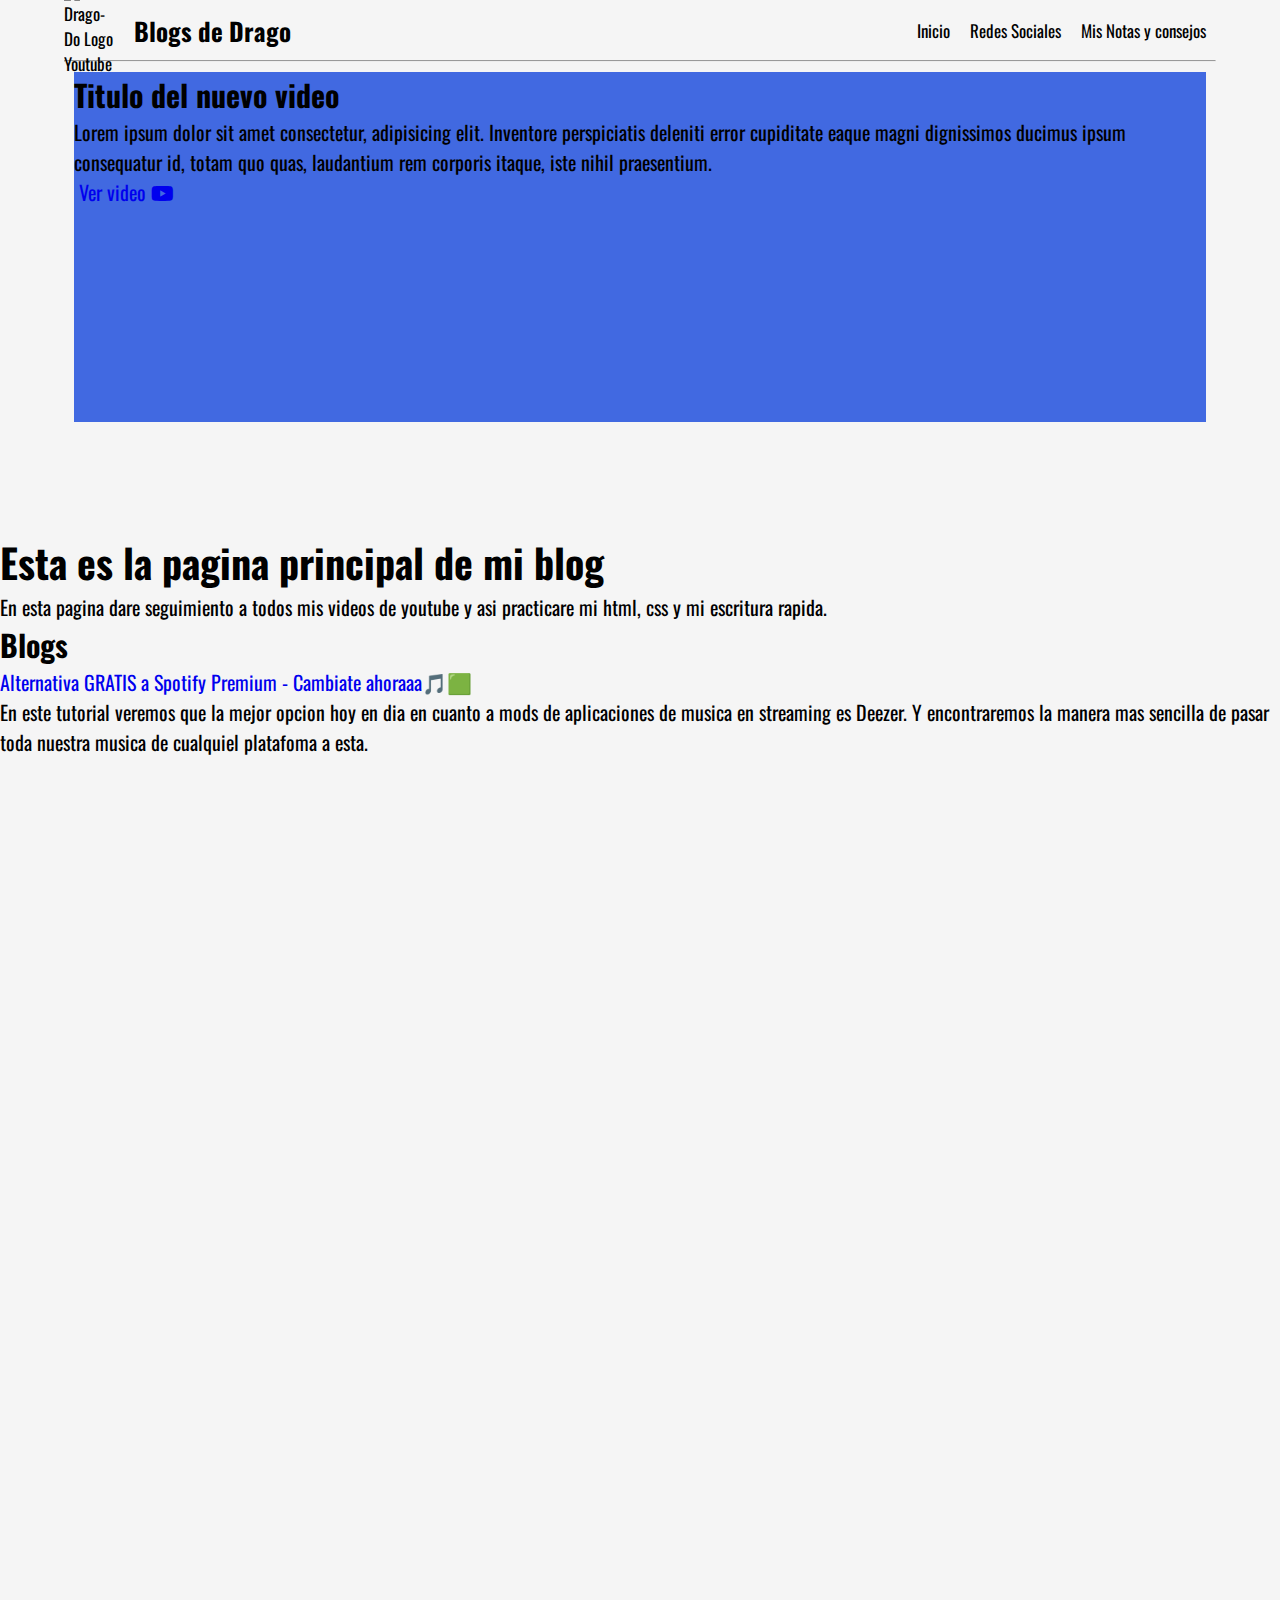
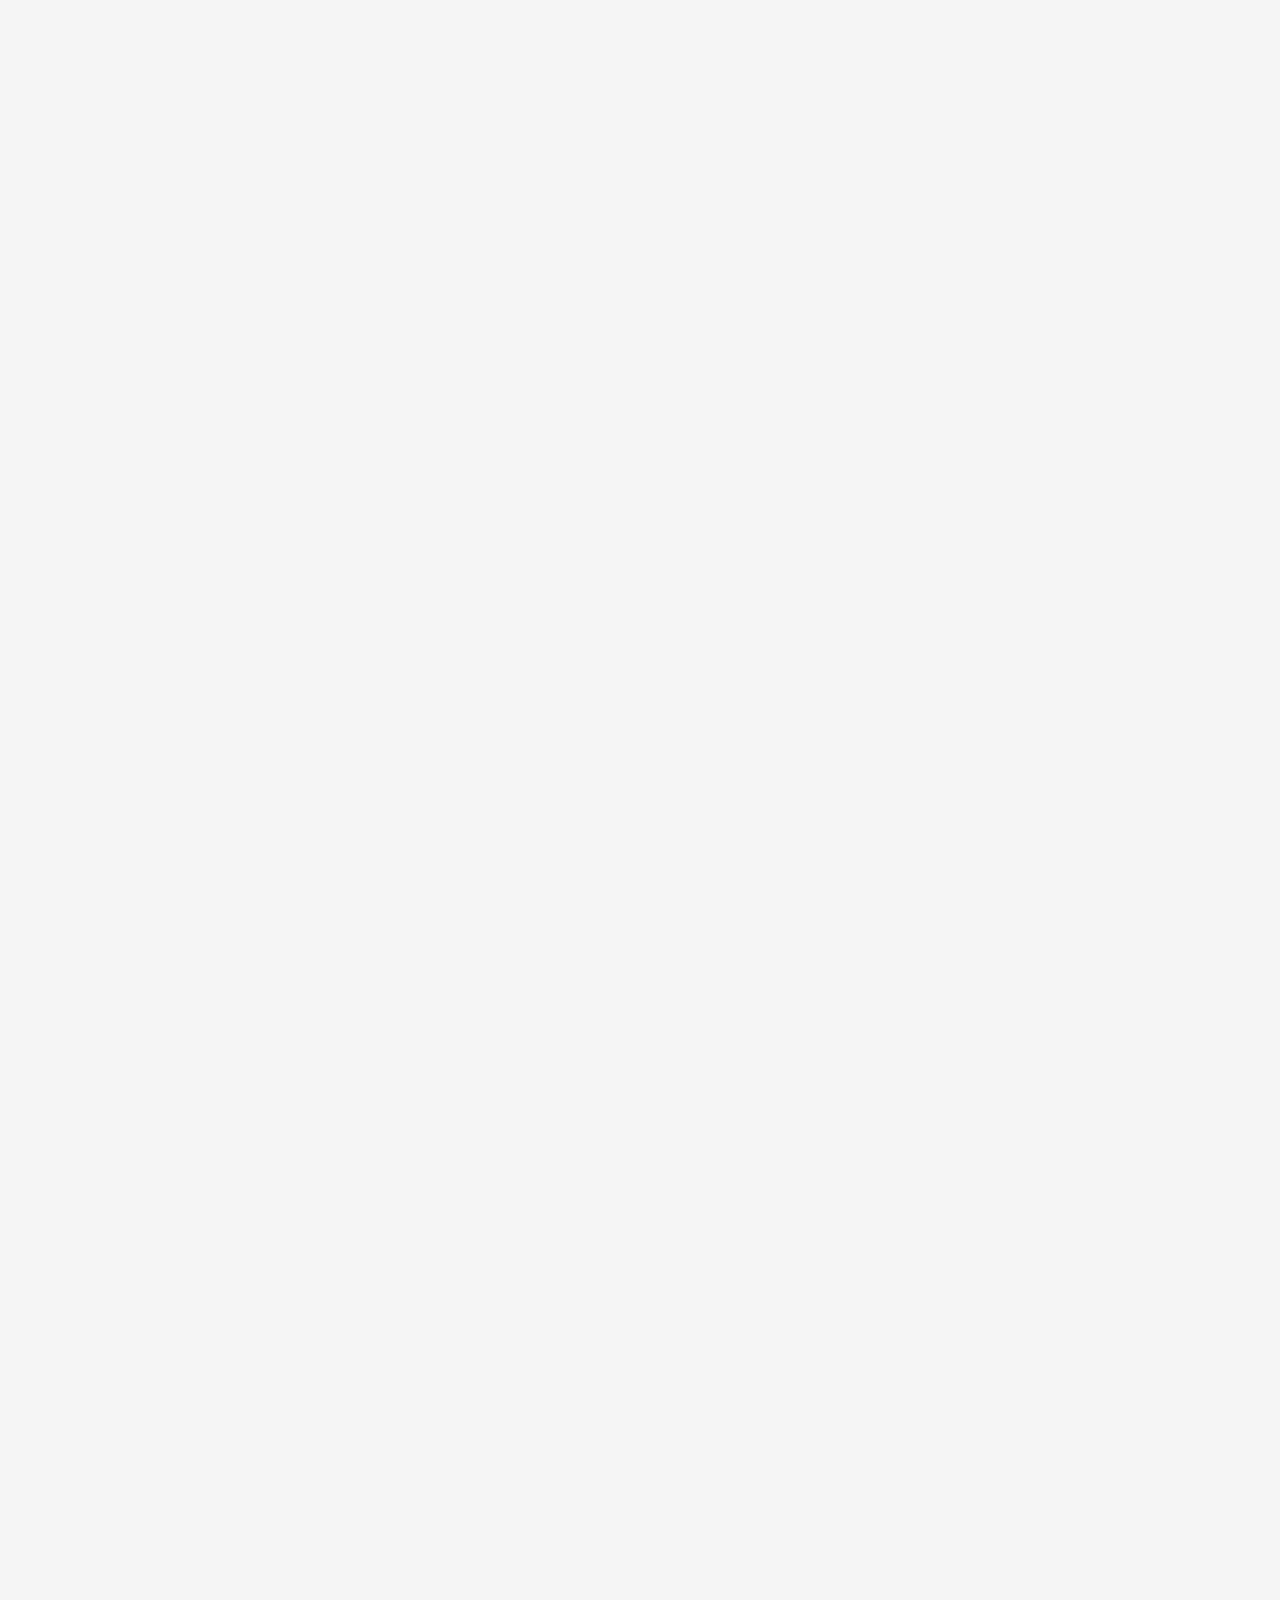
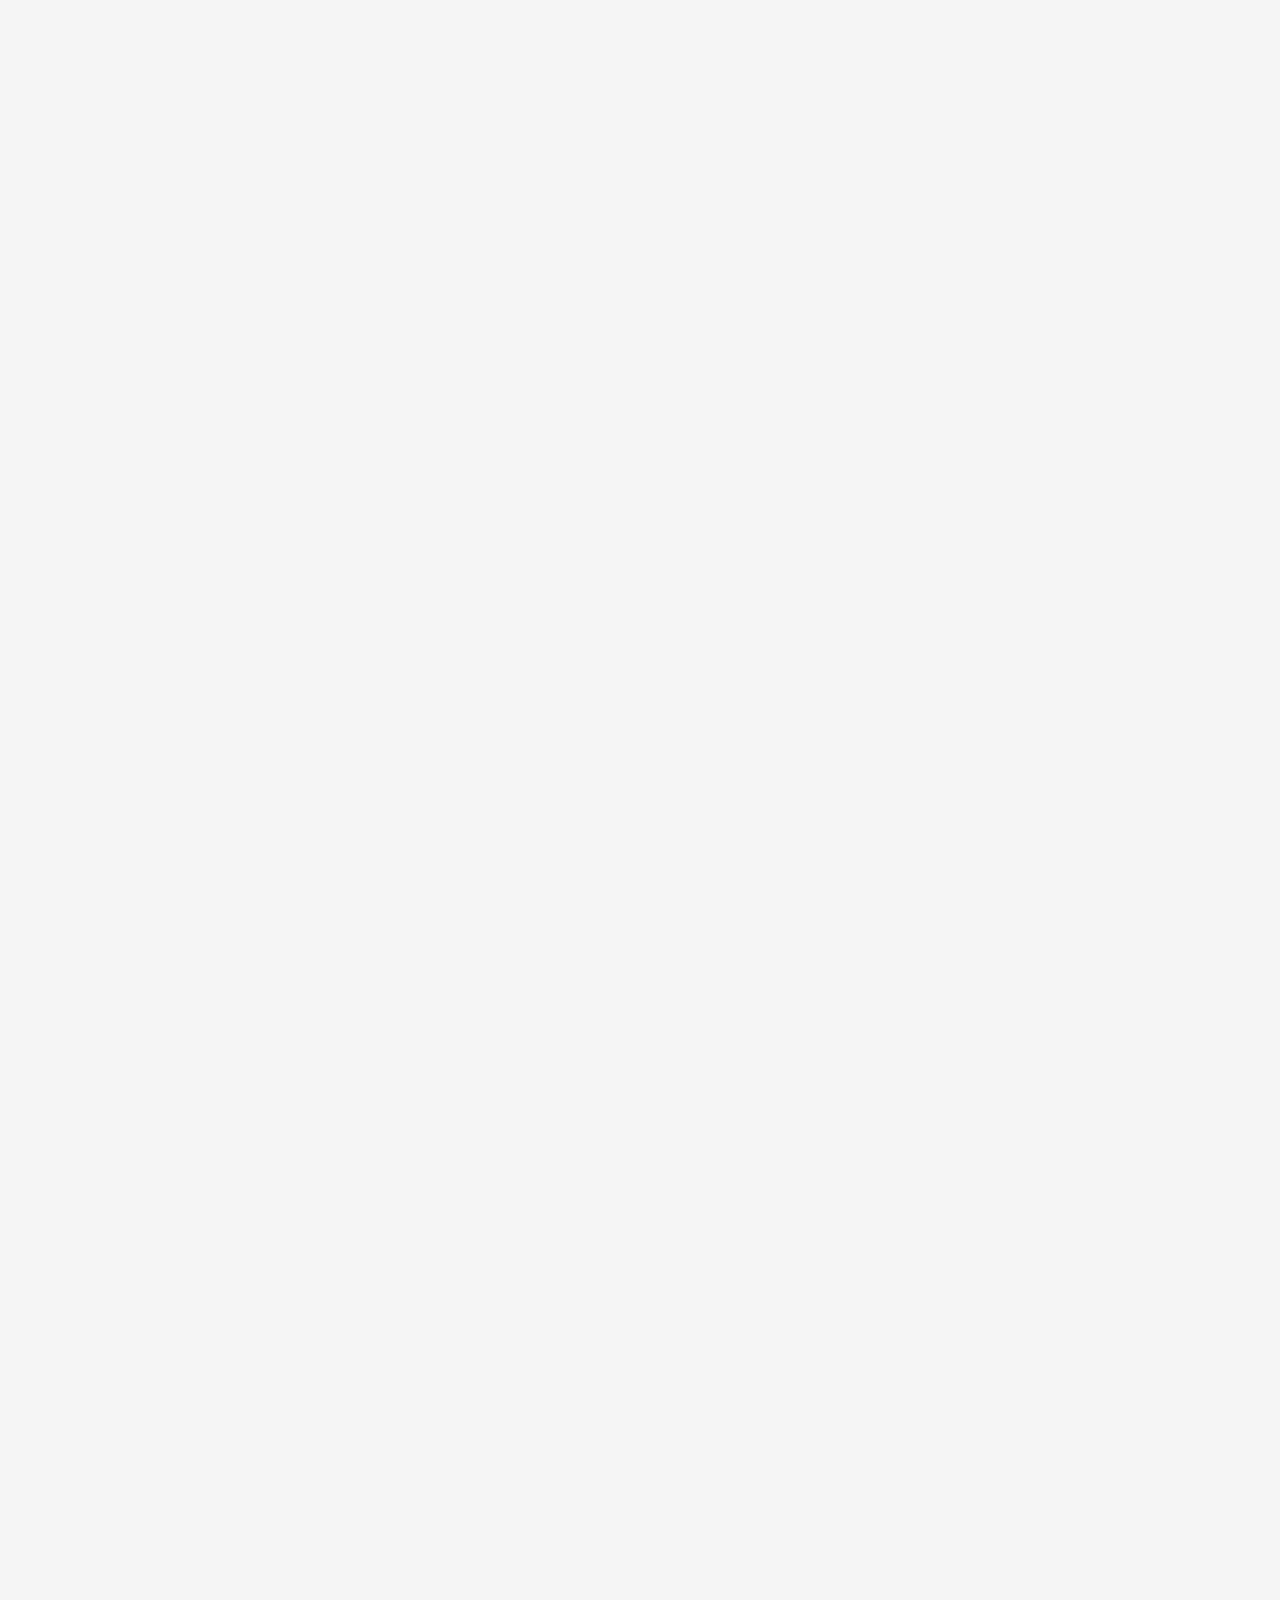
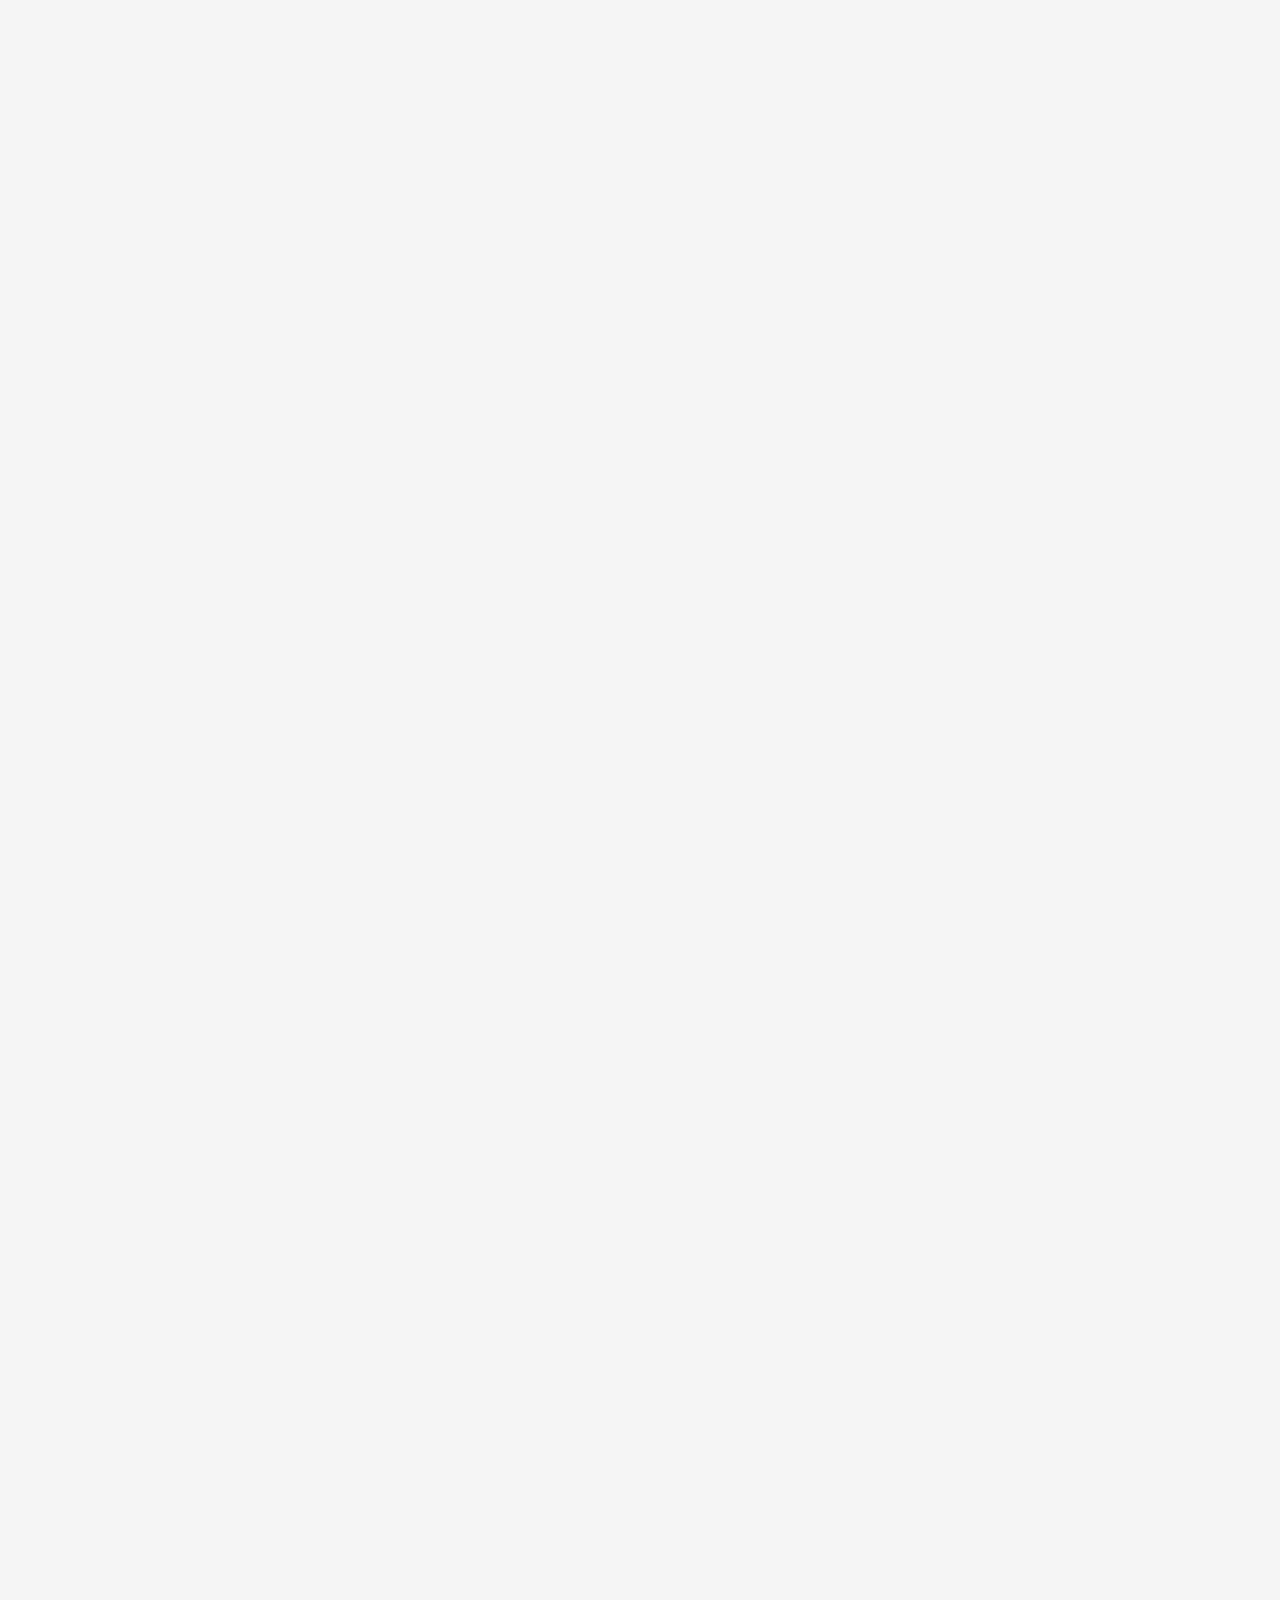
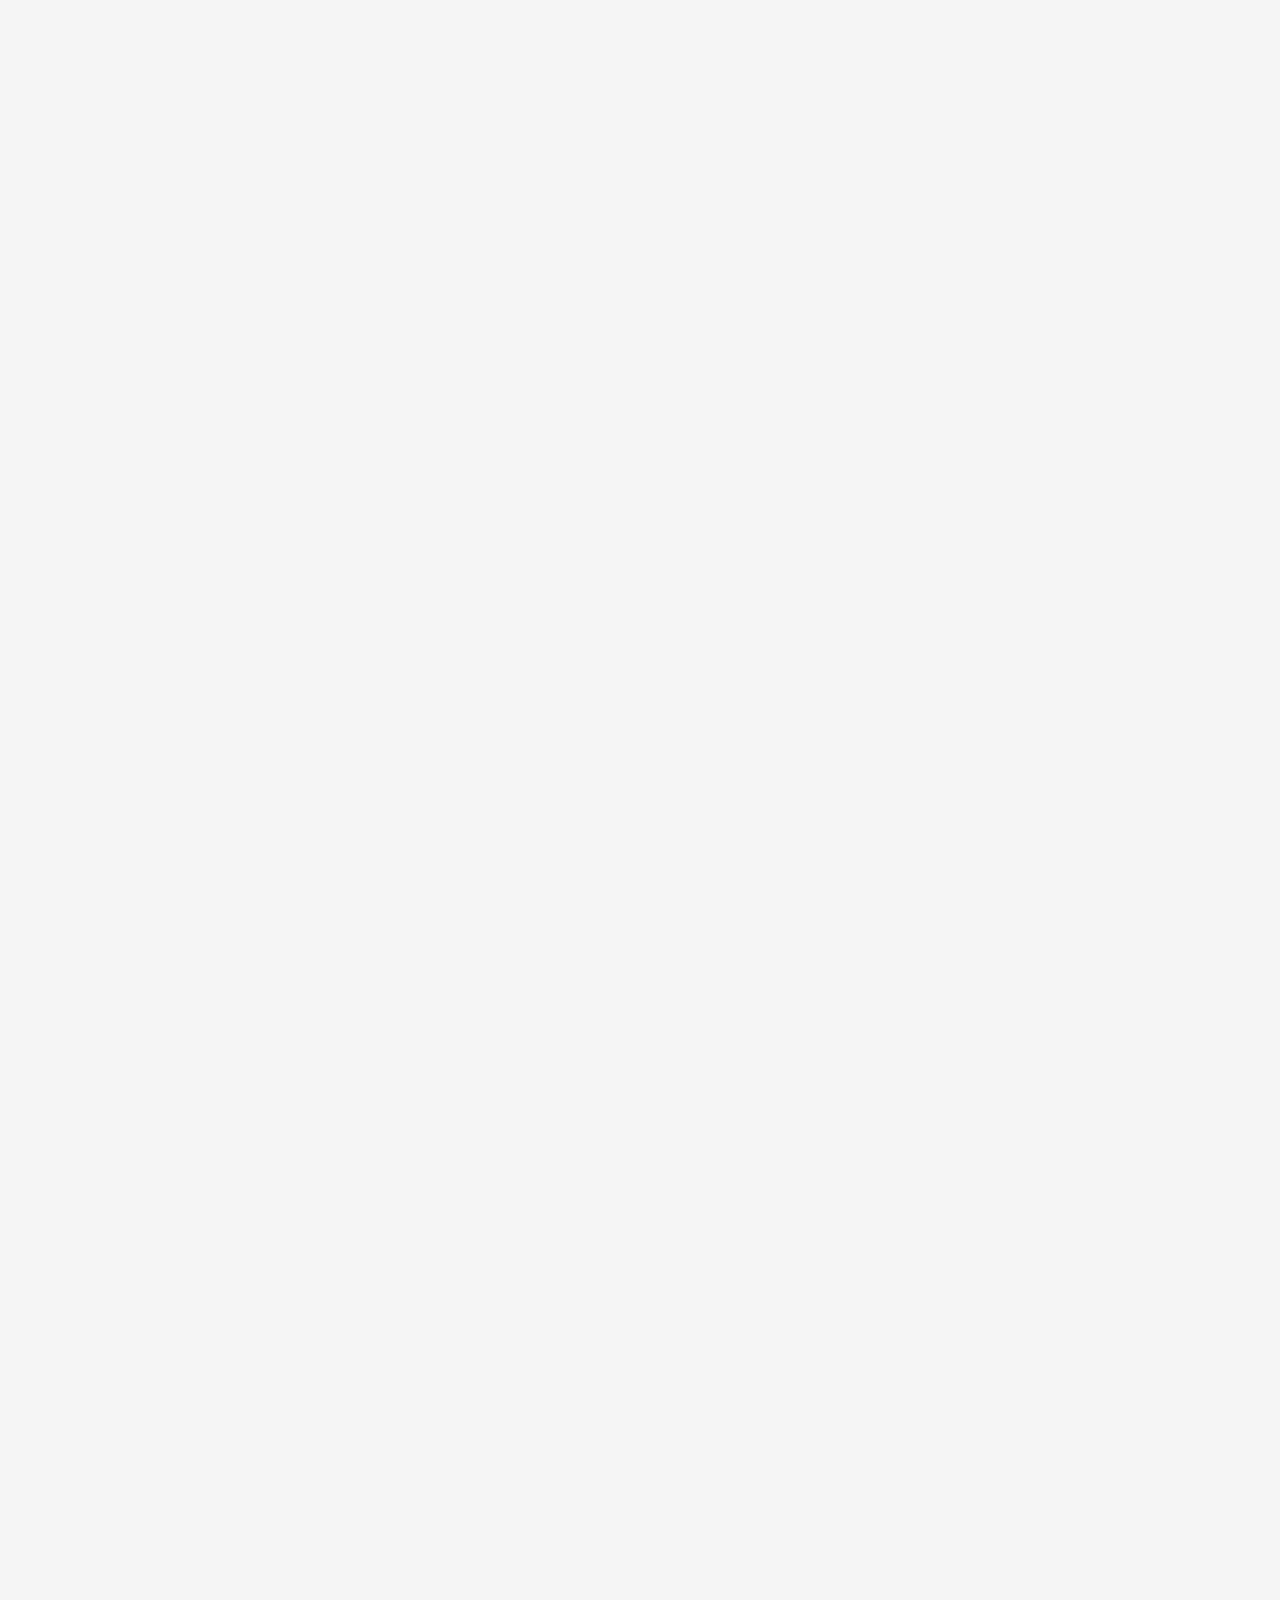
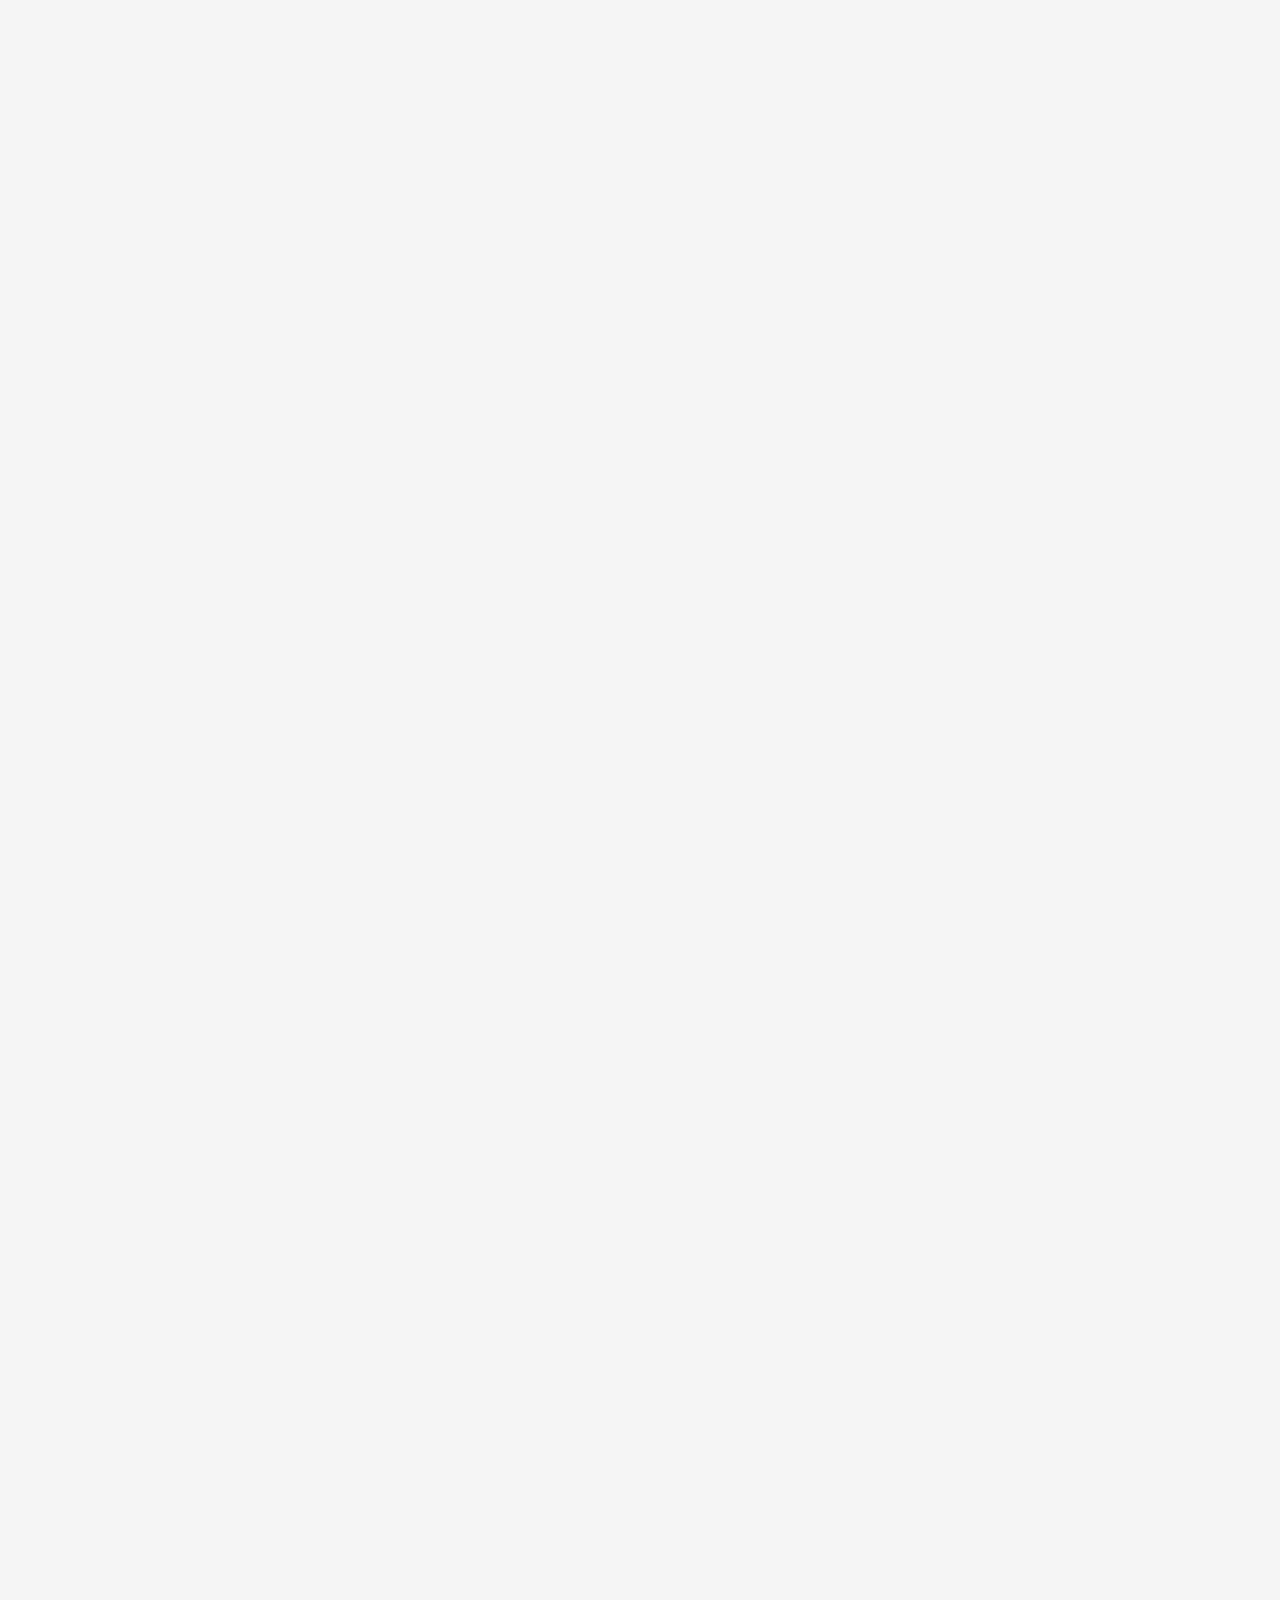
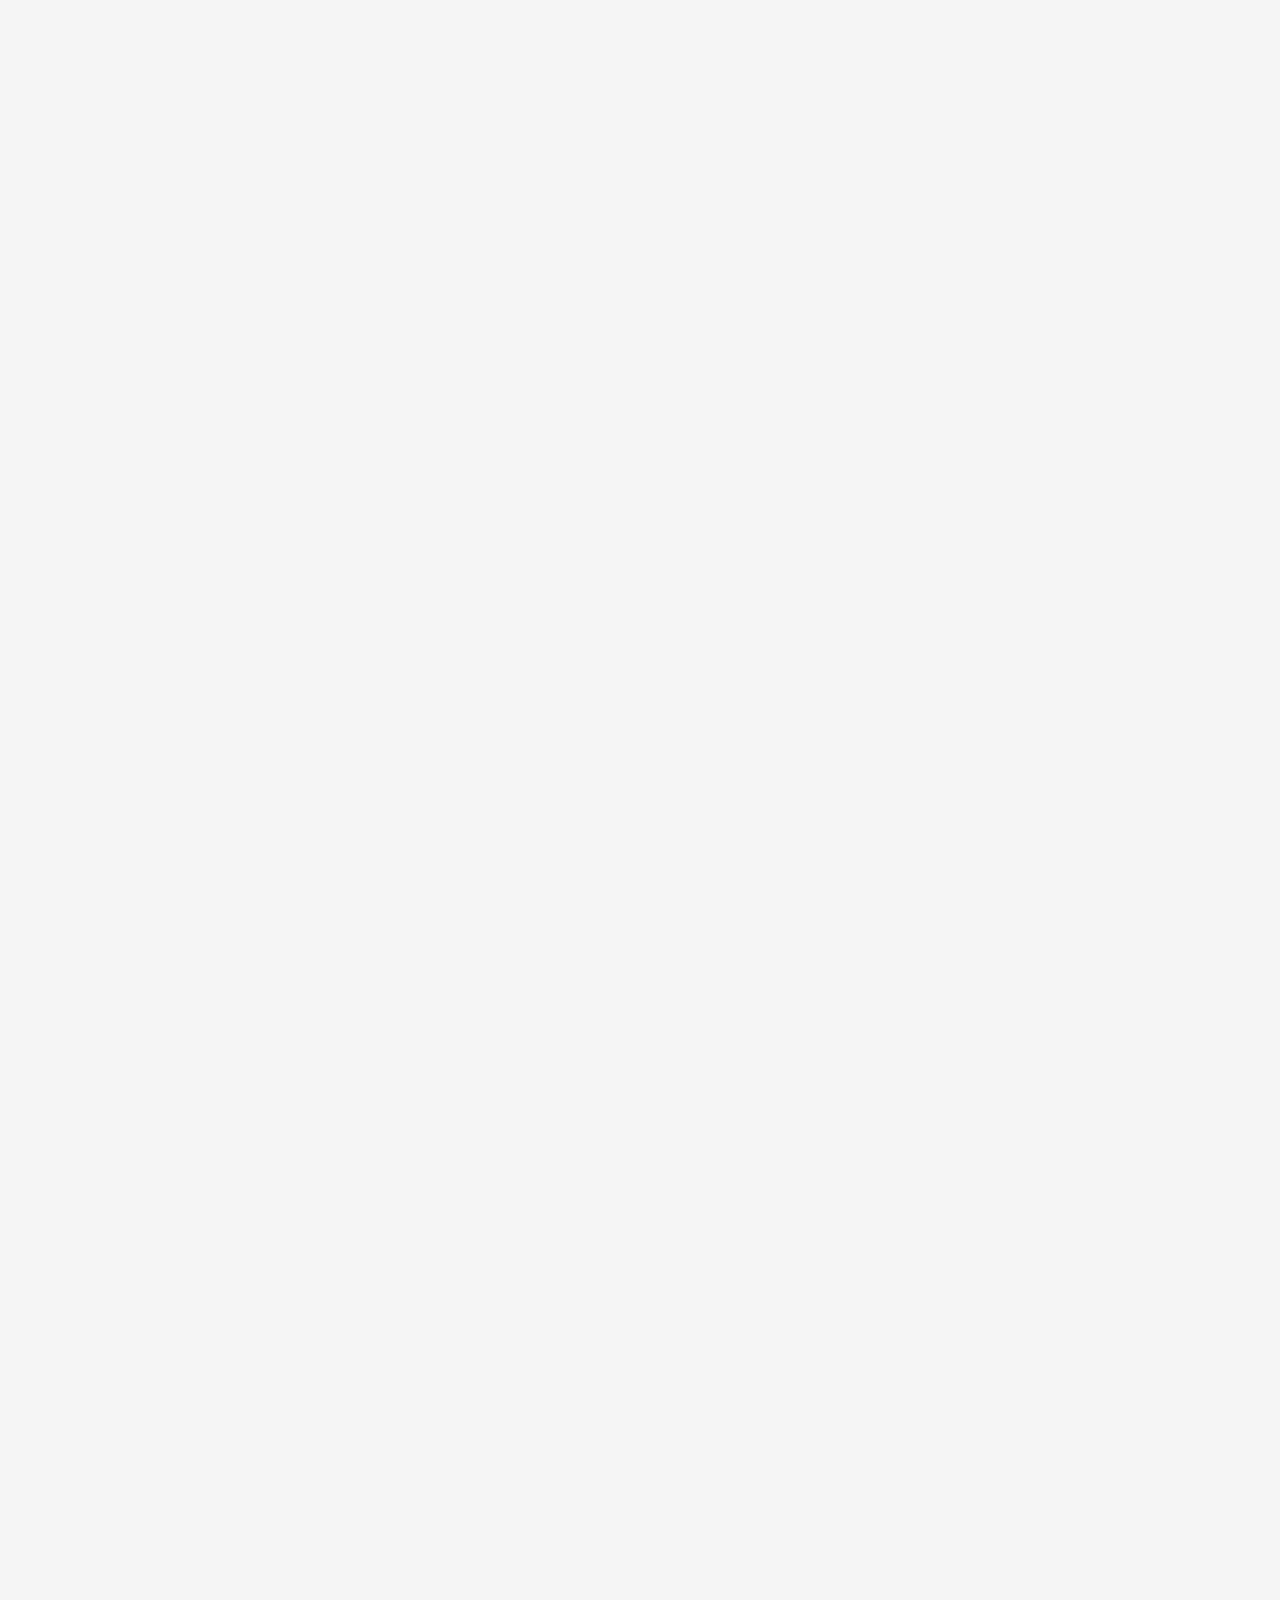
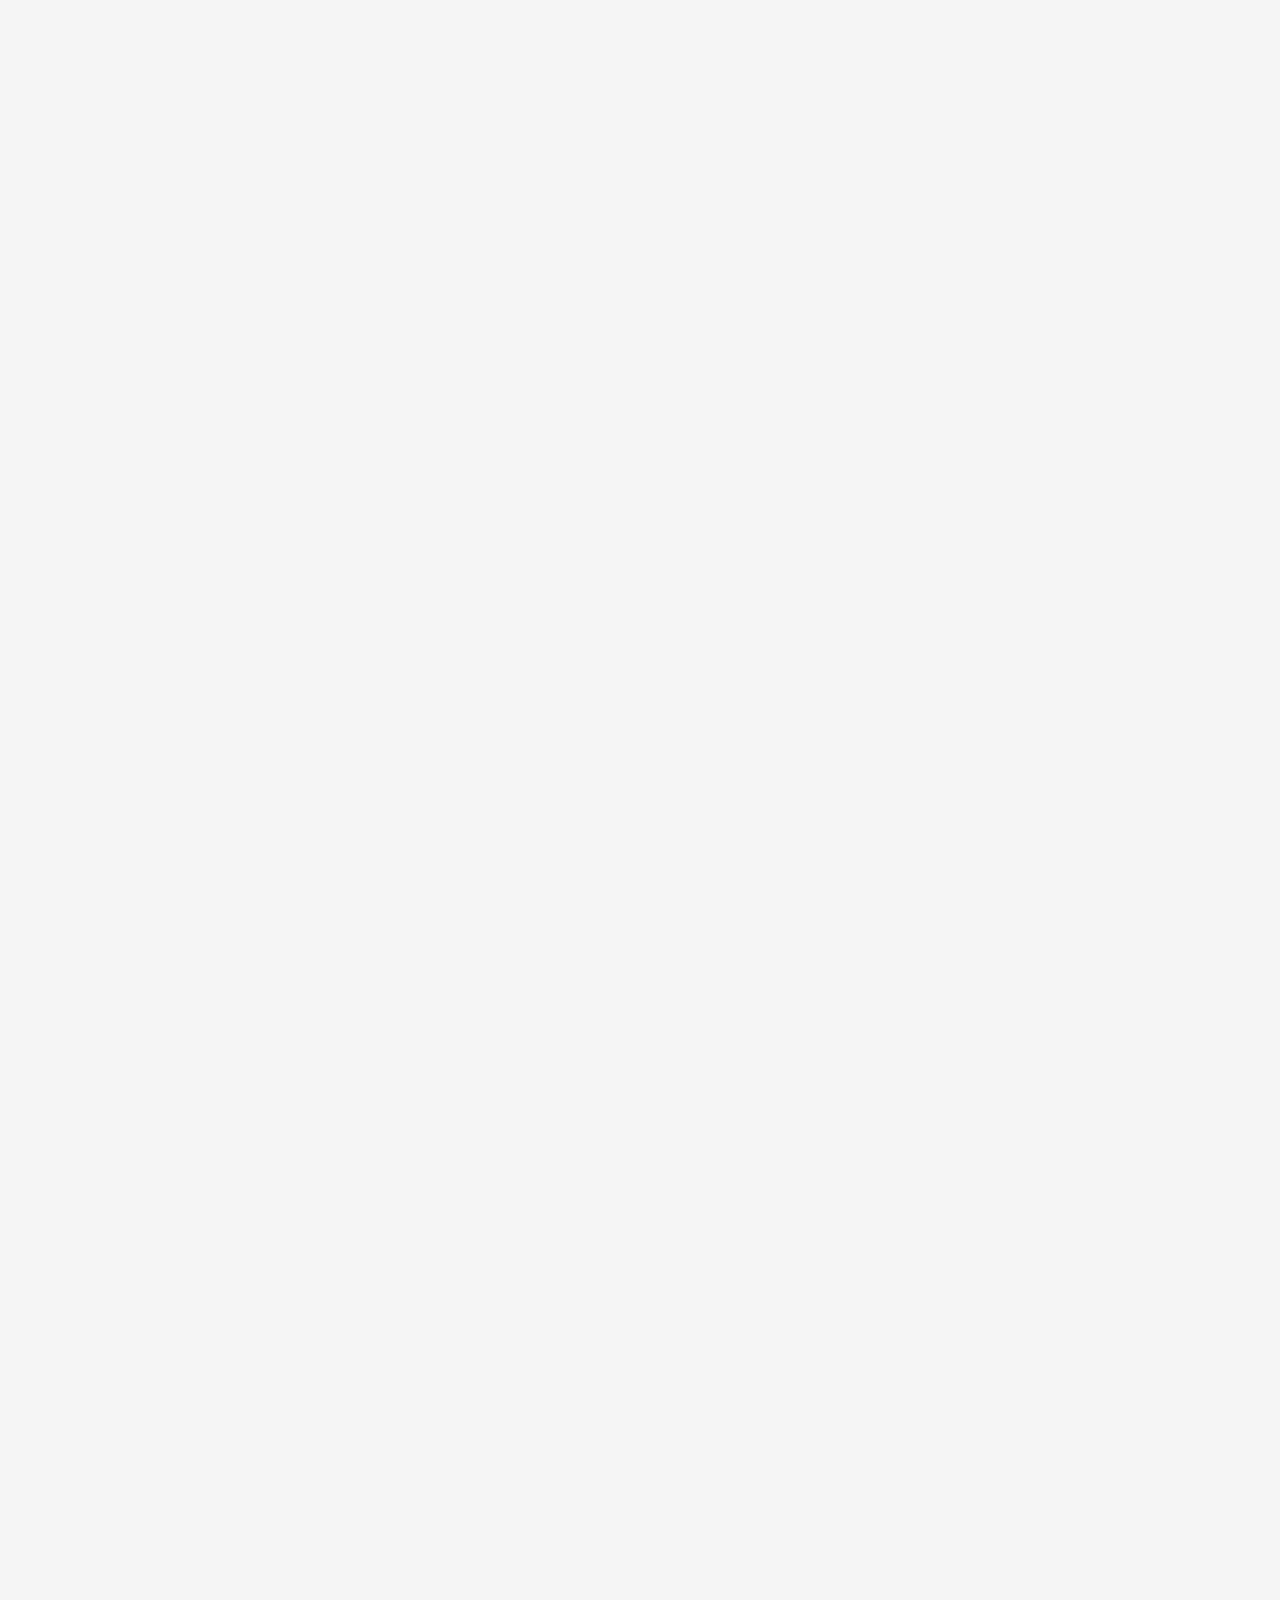
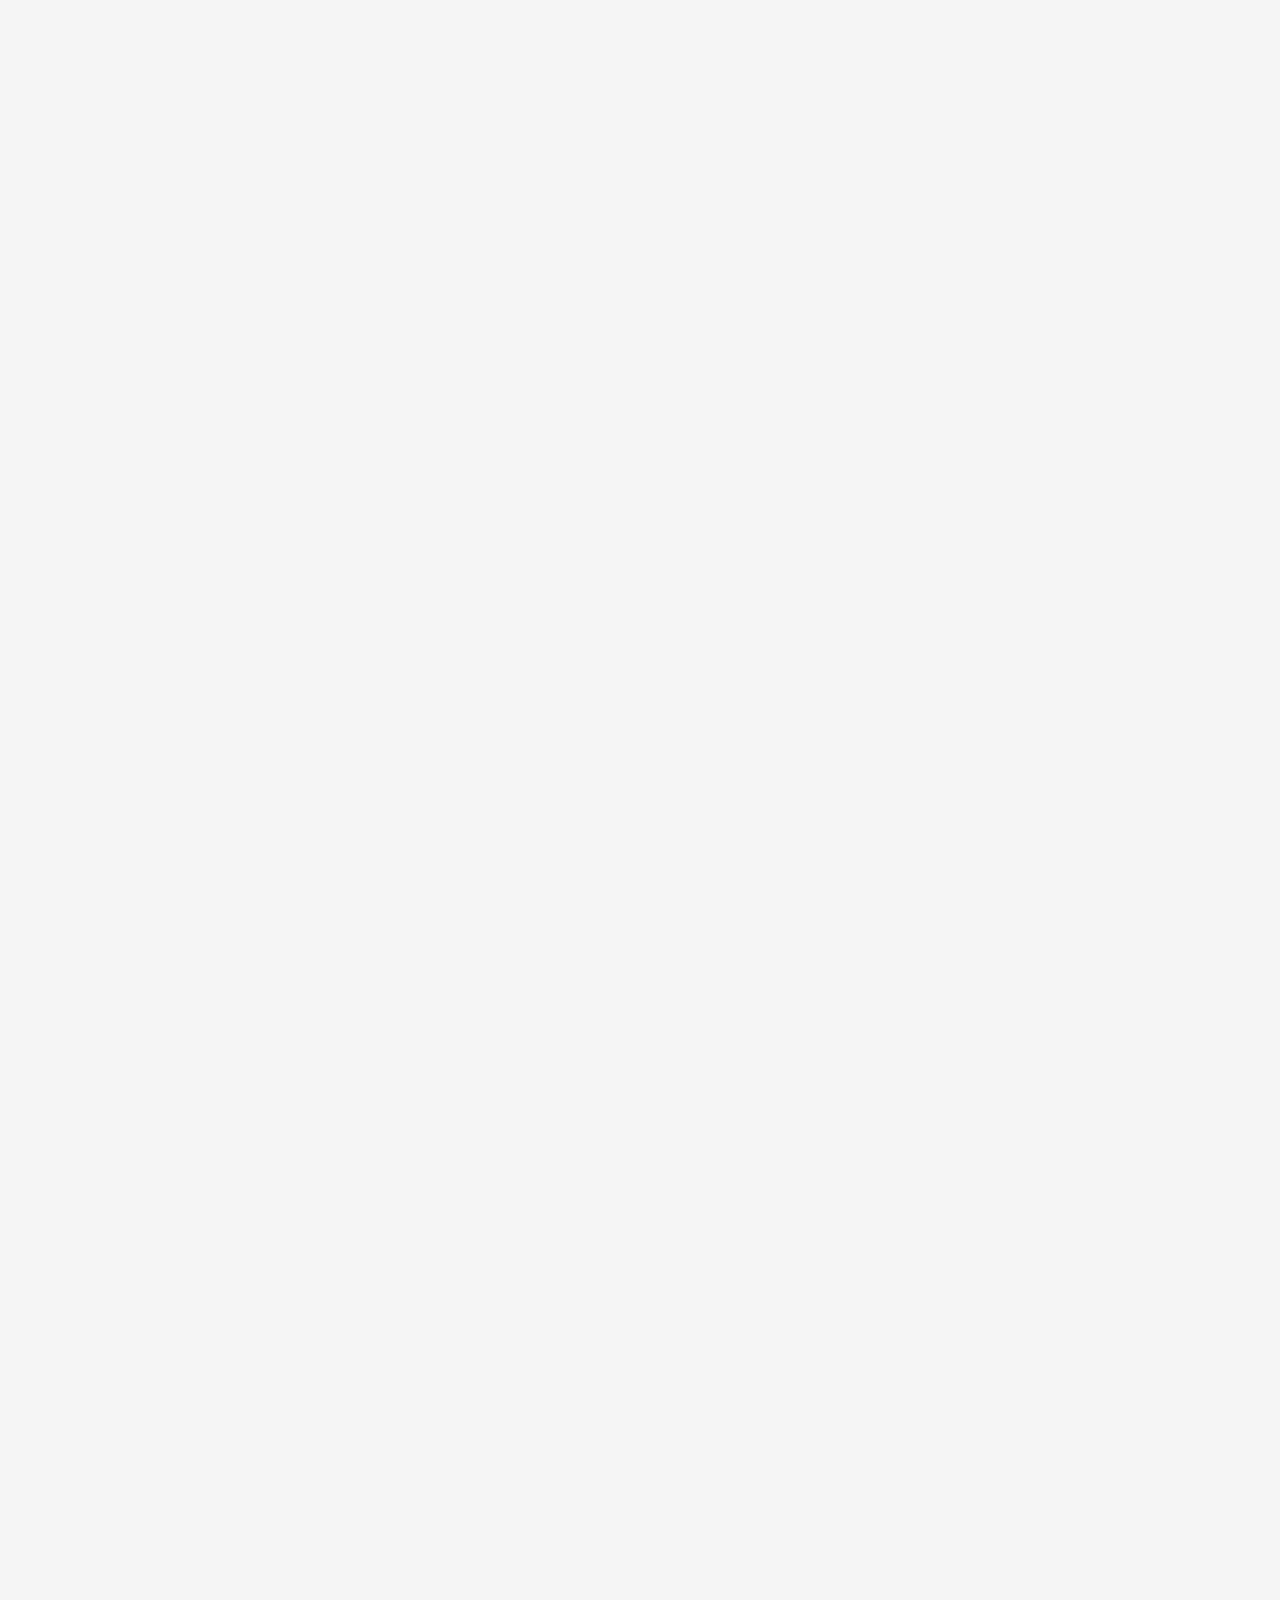
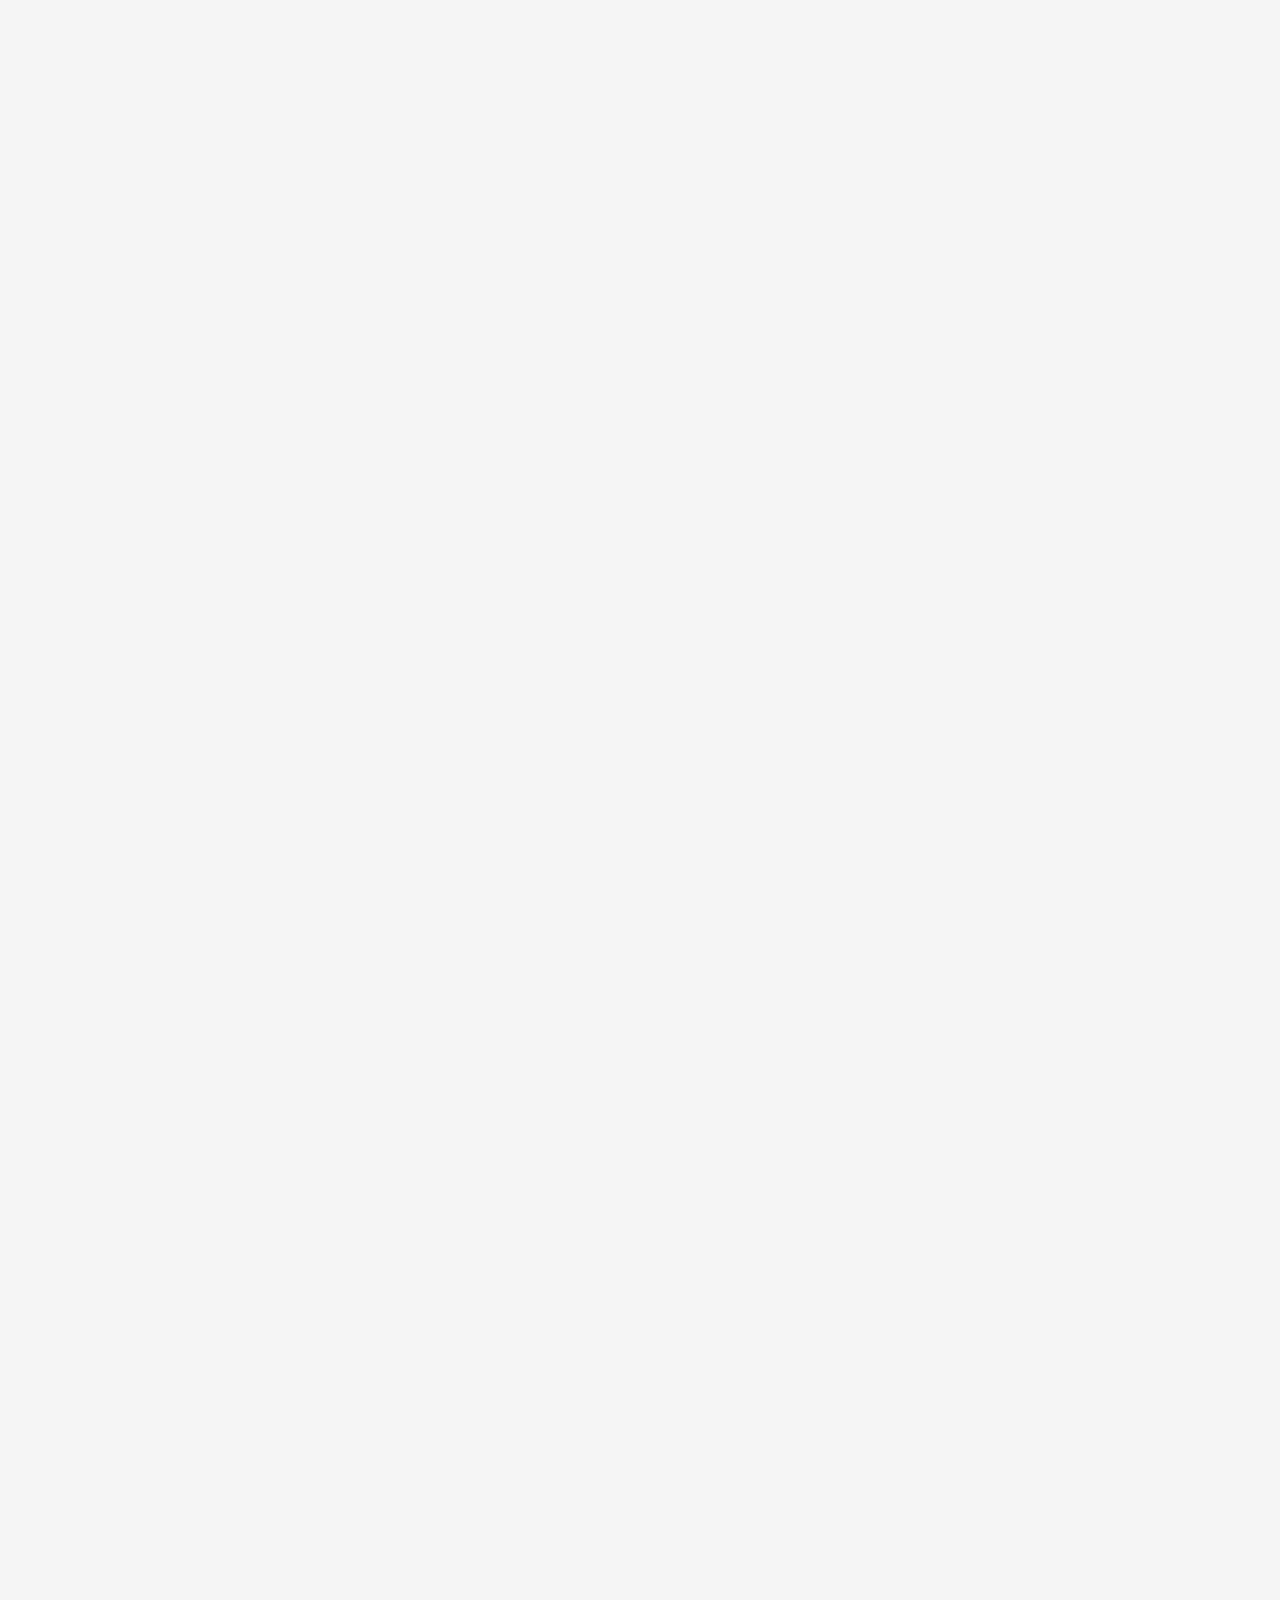
==== index.html @ 89ce7829 "Estaba agregando la funcion js de que se ponga en la pagina principal el ultimo video subido a mi ca" ====
<!DOCTYPE html>
<html lang="es">

<head>
  <meta charset="UTF-8" />
  <meta http-equiv="X-UA-Compatible" content="IE=edge" />
  <meta name="viewport" content="width=device-width, initial-scale=1.0" />
  <title>Drago Do</title>
  <!-- link de hoja css -->
  <link rel="stylesheet" href="CSS/style.css" />
  <!-- link de letras google Oswald -->
  <link rel="preconnect" href="https://fonts.googleapis.com">
  <link rel="preconnect" href="https://fonts.gstatic.com" crossorigin>
  <link href="https://fonts.googleapis.com/css2?family=Oswald:wght@300&display=swap" rel="stylesheet">
  <!-- Font asome para iconos -->
  <link rel="stylesheet" href="https://cdnjs.cloudflare.com/ajax/libs/font-awesome/6.0.0-beta2/css/all.min.css">


  <!-- Scrips api youtube -->
  <script src="/javascript/metodos-api-youtube/ultimo-video.js"></script>
</head>

<body onload="lastVideoData()">
  <!-- cabecero barra de navegacion-->
  <div class="container">
    <nav class="nav-main">
      <img src="/assets/logos-y-marca/drago-do-logo-cuadrado.png" alt="Drago-Do Logo Youtube" class="nav-brand" />
      <p>Blogs de Drago</p>
      <ul>
        <li><a href="/index.html">Inicio</a></li>
        <li>
          <a href="/redes-notas-consejos/redes-sociales.html">Redes Sociales</a>

        <li>
          <a href="/redes-notas-consejos/notas-consejos.html">Mis Notas y consejos</a>
        </li>
      </ul>
    </nav>
    <hr>
    <!-- Termina navegacion-- -->
    <!-- Muestra nuevo video -->
    <header class="show-last-video">
      <h2 id="video-title">Titulo del nuevo video</h2>
      <p id="video-description">Lorem ipsum dolor sit amet consectetur, adipisicing elit. Inventore perspiciatis
        deleniti error cupiditate
        eaque magni dignissimos ducimus ipsum consequatur id, totam quo quas, laudantium rem corporis itaque, iste nihil
        praesentium.</p>
      <img id="video-img" src="" alt="">
      <a id="video-url" href="https://www.youtube.com">Ver video <i class="fa-brands fa-youtube"></i> </a>
    </header>

  </div>

  <!-- titulo-->
  <h1 style="padding-top: 100px">Esta es la pagina principal de mi blog</h1>
  <!-- descripcion -->
  <article>
    <p>
      En esta pagina dare seguimiento a todos mis videos de youtube y asi
      practicare mi html, css y mi escritura rapida.
    </p>
  </article>
  <!-- cabecero de blogs -->
  <article>
    <h2>Blogs</h2>
  </article>
  <!-- lista de bogs dragodo-->
  <article>
    <ol>
      <li>
        <a href="blogs/blog-01-Alternativa-gratis-a-spotify-premium.html">Alternativa GRATIS a Spotify Premium -
          Cambiate ahoraaa🎵🟩</a>
        <p>
          En este tutorial veremos que la mejor opcion hoy en dia en cuanto a
          mods de aplicaciones de musica en streaming es Deezer. Y
          encontraremos la manera mas sencilla de pasar toda nuestra musica de
          cualquiel platafoma a esta.
        </p>
      </li>

      <li><a href=""></a></li>
      <li><a href=""></a></li>
    </ol>
  </article>

  <br /><br /><br /><br /><br /><br /><br /><br /><br /><br /><br /><br /><br /><br /><br /><br /><br /><br /><br /><br /><br /><br /><br /><br /><br /><br /><br /><br /><br /><br /><br /><br /><br /><br /><br /><br /><br /><br /><br /><br /><br /><br /><br /><br /><br /><br /><br /><br /><br /><br /><br /><br /><br /><br /><br /><br /><br /><br /><br /><br /><br /><br /><br /><br /><br /><br /><br /><br /><br /><br /><br /><br /><br /><br /><br /><br /><br /><br /><br /><br /><br /><br /><br /><br /><br /><br /><br /><br /><br /><br /><br /><br /><br /><br /><br /><br /><br /><br /><br /><br /><br /><br /><br /><br /><br /><br /><br /><br /><br /><br /><br /><br /><br /><br /><br /><br /><br /><br /><br /><br /><br /><br /><br /><br /><br /><br /><br /><br /><br /><br /><br /><br /><br /><br /><br /><br /><br /><br /><br /><br /><br /><br /><br /><br /><br /><br /><br /><br /><br /><br /><br /><br /><br /><br /><br /><br /><br /><br /><br /><br /><br /><br /><br /><br /><br /><br /><br /><br /><br /><br /><br /><br /><br /><br /><br /><br /><br /><br /><br /><br /><br /><br /><br /><br /><br /><br /><br /><br /><br /><br /><br /><br /><br /><br /><br /><br /><br /><br /><br /><br /><br /><br /><br /><br /><br /><br /><br /><br /><br /><br /><br /><br /><br /><br /><br /><br /><br /><br /><br /><br /><br /><br /><br /><br /><br /><br /><br /><br /><br /><br /><br /><br /><br /><br /><br /><br /><br /><br /><br /><br /><br /><br /><br /><br /><br /><br /><br /><br /><br /><br /><br /><br /><br /><br /><br /><br /><br /><br /><br /><br /><br /><br /><br /><br /><br /><br /><br /><br /><br /><br /><br /><br /><br /><br /><br /><br /><br /><br /><br /><br /><br /><br /><br /><br /><br /><br /><br /><br /><br /><br /><br /><br /><br /><br /><br /><br /><br /><br /><br /><br /><br /><br /><br /><br /><br /><br /><br /><br /><br /><br /><br /><br /><br /><br /><br /><br /><br /><br /><br /><br /><br /><br /><br /><br /><br /><br /><br /><br /><br /><br /><br /><br /><br /><br /><br /><br /><br /><br /><br /><br /><br /><br /><br /><br /><br /><br /><br /><br /><br /><br /><br /><br /><br /><br /><br /><br /><br /><br /><br /><br /><br /><br /><br /><br /><br /><br /><br /><br /><br /><br /><br /><br /><br /><br /><br /><br /><br /><br /><br /><br /><br /><br /><br /><br /><br /><br /><br /><br /><br /><br /><br /><br /><br /><br /><br /><br /><br /><br /><br /><br /><br /><br /><br /><br /><br /><br /><br /><br /><br /><br /><br /><br /><br /><br /><br /><br /><br /><br /><br /><br /><br /><br /><br /><br /><br /><br /><br /><br /><br /><br /><br /><br /><br /><br /><br /><br /><br /><br /><br /><br /><br /><br /><br /><br /><br /><br /><br /><br /><br /><br /><br /><br /><br /><br /><br /><br /><br /><br /><br /><br /><br /><br /><br /><br /><br /><br /><br /><br /><br /><br /><br /><br /><br /><br /><br /><br /><br /><br /><br /><br /><br /><br /><br /><br /><br /><br /><br /><br /><br /><br /><br /><br /><br /><br /><br /><br /><br /><br /><br /><br /><br /><br /><br /><br /><br /><br /><br /><br /><br /><br /><br /><br /><br /><br /><br /><br /><br /><br /><br /><br /><br /><br /><br /><br /><br /><br /><br /><br /><br /><br /><br /><br /><br /><br /><br /><br /><br /><br /><br /><br /><br /><br /><br /><br /><br /><br /><br /><br /><br /><br /><br /><br /><br /><br /><br /><br /><br /><br /><br /><br /><br /><br /><br /><br /><br /><br /><br /><br /><br /><br /><br /><br /><br /><br /><br /><br /><br /><br /><br /><br /><br /><br /><br /><br /><br /><br /><br /><br /><br /><br /><br /><br /><br /><br /><br /><br /><br /><br /><br /><br /><br /><br /><br /><br /><br /><br /><br /><br /><br /><br /><br /><br /><br /><br /><br /><br /><br /><br /><br /><br /><br /><br /><br /><br /><br /><br /><br /><br /><br /><br /><br /><br /><br /><br /><br /><br /><br /><br /><br /><br /><br /><br /><br /><br /><br /><br /><br /><br /><br /><br /><br /><br /><br /><br /><br /><br /><br /><br /><br /><br /><br /><br /><br /><br /><br /><br /><br /><br /><br /><br /><br /><br /><br /><br /><br /><br /><br /><br /><br /><br /><br /><br /><br /><br /><br /><br /><br /><br /><br /><br /><br /><br /><br /><br /><br /><br /><br /><br /><br /><br /><br /><br /><br /><br /><br /><br /><br /><br /><br /><br /><br /><br /><br /><br /><br /><br /><br /><br /><br /><br /><br /><br /><br /><br /><br /><br /><br /><br /><br /><br /><br /><br /><br /><br /><br /><br /><br /><br /><br /><br /><br /><br /><br /><br /><br /><br /><br /><br /><br /><br /><br /><br /><br /><br /><br /><br /><br /><br /><br /><br /><br /><br /><br /><br /><br /><br /><br /><br /><br /><br /><br /><br /><br /><br /><br /><br /><br /><br /><br /><br /><br /><br /><br /><br /><br /><br /><br /><br /><br /><br /><br /><br /><br /><br /><br /><br /><br /><br /><br /><br /><br /><br /><br /><br /><br /><br /><br /><br /><br /><br /><br /><br /><br /><br /><br /><br /><br /><br /><br /><br /><br /><br /><br /><br /><br /><br /><br /><br /><br /><br /><br /><br /><br /><br /><br /><br /><br /><br /><br /><br /><br /><br /><br /><br /><br /><br /><br /><br /><br /><br /><br /><br /><br /><br /><br /><br /><br /><br /><br /><br /><br /><br /><br /><br /><br /><br /><br /><br /><br /><br /><br /><br /><br /><br /><br /><br /><br /><br /><br /><br /><br /><br /><br /><br /><br /><br /><br /><br /><br /><br /><br /><br /><br /><br /><br /><br /><br /><br /><br /><br /><br /><br /><br /><br /><br /><br /><br /><br /><br /><br /><br /><br /><br /><br /><br /><br /><br /><br /><br /><br /><br /><br /><br /><br /><br /><br /><br /><br /><br /><br /><br /><br /><br /><br /><br /><br /><br /><br /><br /><br /><br /><br /><br /><br /><br /><br /><br /><br /><br /><br /><br /><br /><br /><br /><br /><br /><br /><br /><br /><br /><br /><br /><br /><br /><br /><br /><br /><br /><br /><br /><br /><br /><br /><br /><br /><br /><br /><br /><br /><br /><br /><br /><br /><br /><br /><br /><br /><br /><br /><br /><br /><br /><br /><br /><br /><br /><br /><br /><br /><br />
</body>

</html>
---- CSS/style.css ----
* {
  box-sizing: border-box;
  margin: 0;
  padding: 0;
}

body {
  background-color: whitesmoke;
  color: black;
  font-size: 20px;
  font-family: "Oswald", sans-serif;
}

a {
  text-decoration: none;
}

ul {
  list-style: none;
}

.container {
  width: 90%;
  margin: auto;
}

/* creando estilos de barra de navegacion  */
.nav-main {
  font-size: 17px;
  display: flex;
  justify-content: space-between;
  align-items: center;
  height: 60px;
  padding: 20px 0px;
}

/* imagen de navegacion */
.nav-brand {
  width: 50px;
  align-items: center;
}

/* navegacion botones */
.nav-main ul {
  display: flex;
}

.nav-main ul li {
  padding: 10px;
}
/* Titulo del nav */
.nav-main p {
  flex: 1;
  margin-left: 20px;
  font-weight: bolder;
  font-size: 25px;
}

/* estilo a botones nav */
.nav-main ul li a {
  color: black;
}
.nav-main ul li a:hover {
  border-bottom: 2px solid blue;
  color: blue;
  font-weight: bolder;
}

/* ESTILO PARA SHOW-LAST-VIDEO */

.show-last-video {
  margin: 10px;
  background-color: royalblue;
  height: 350px;
}
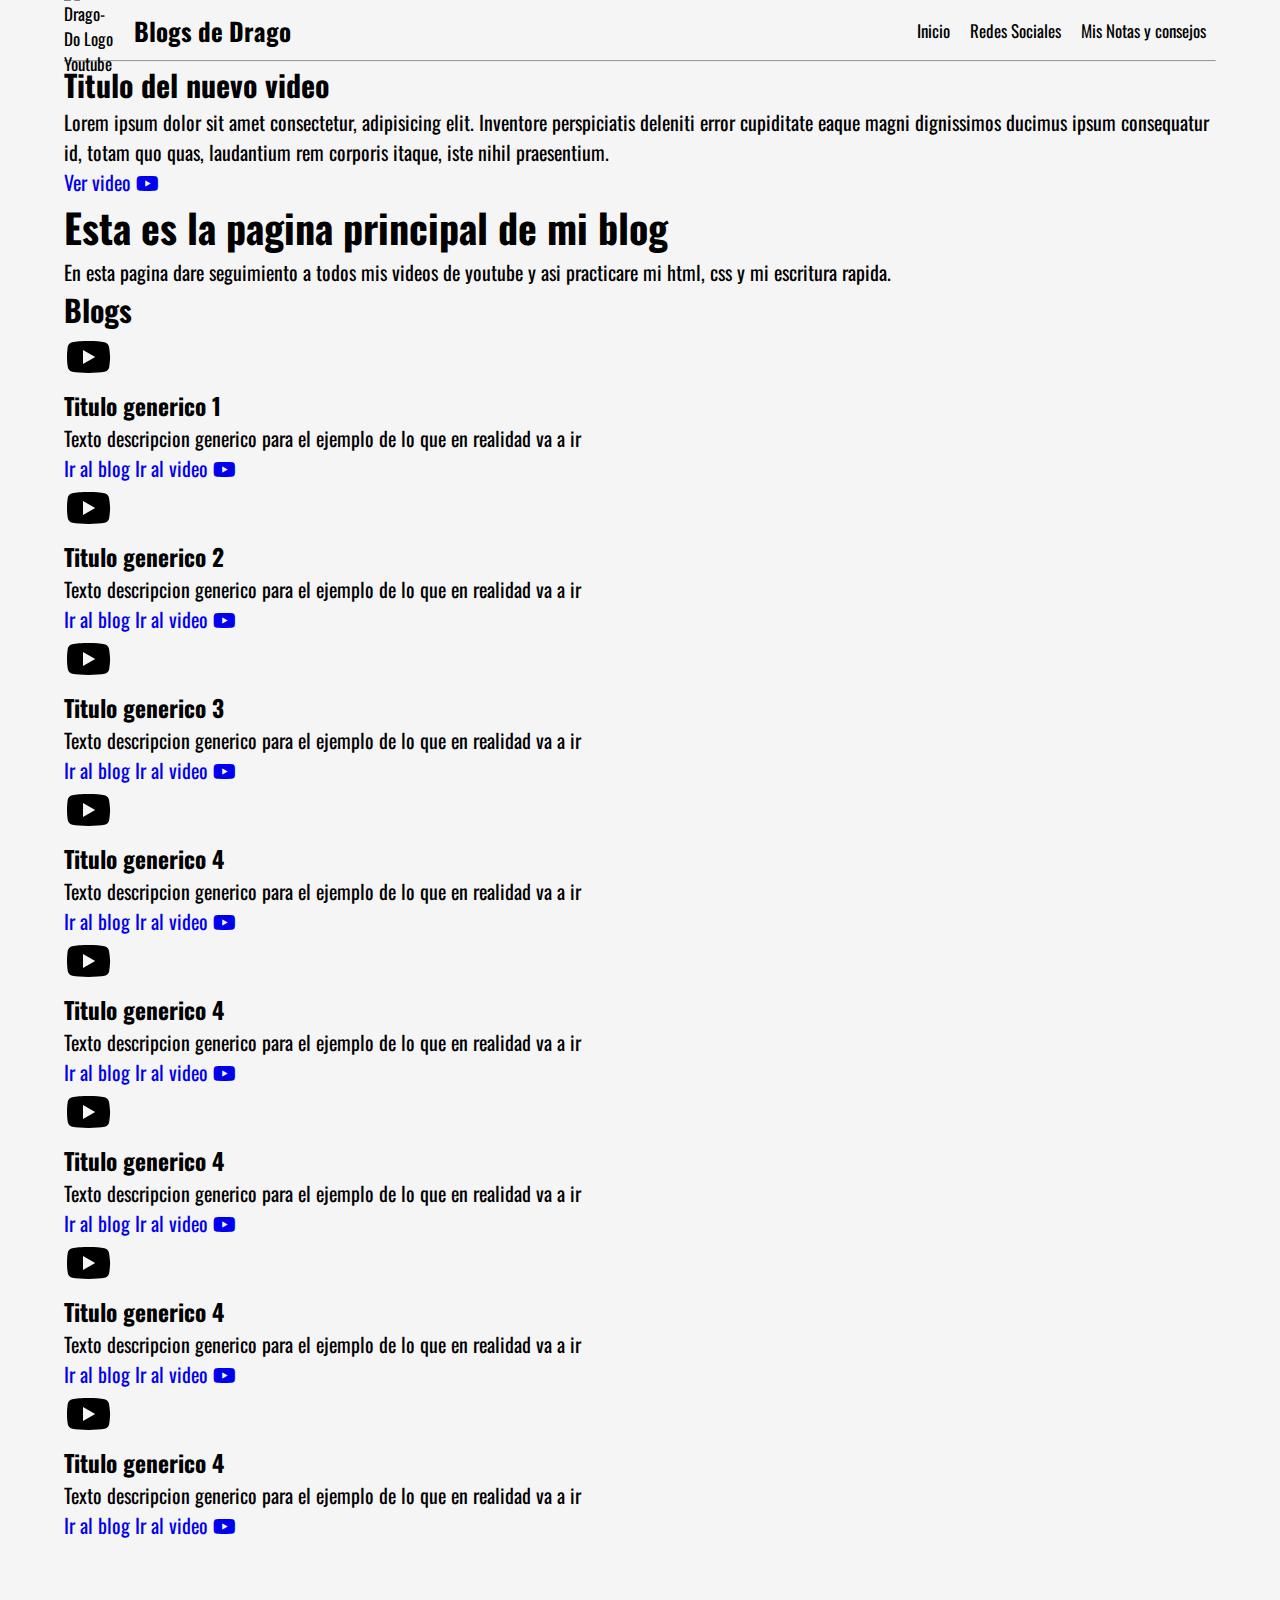
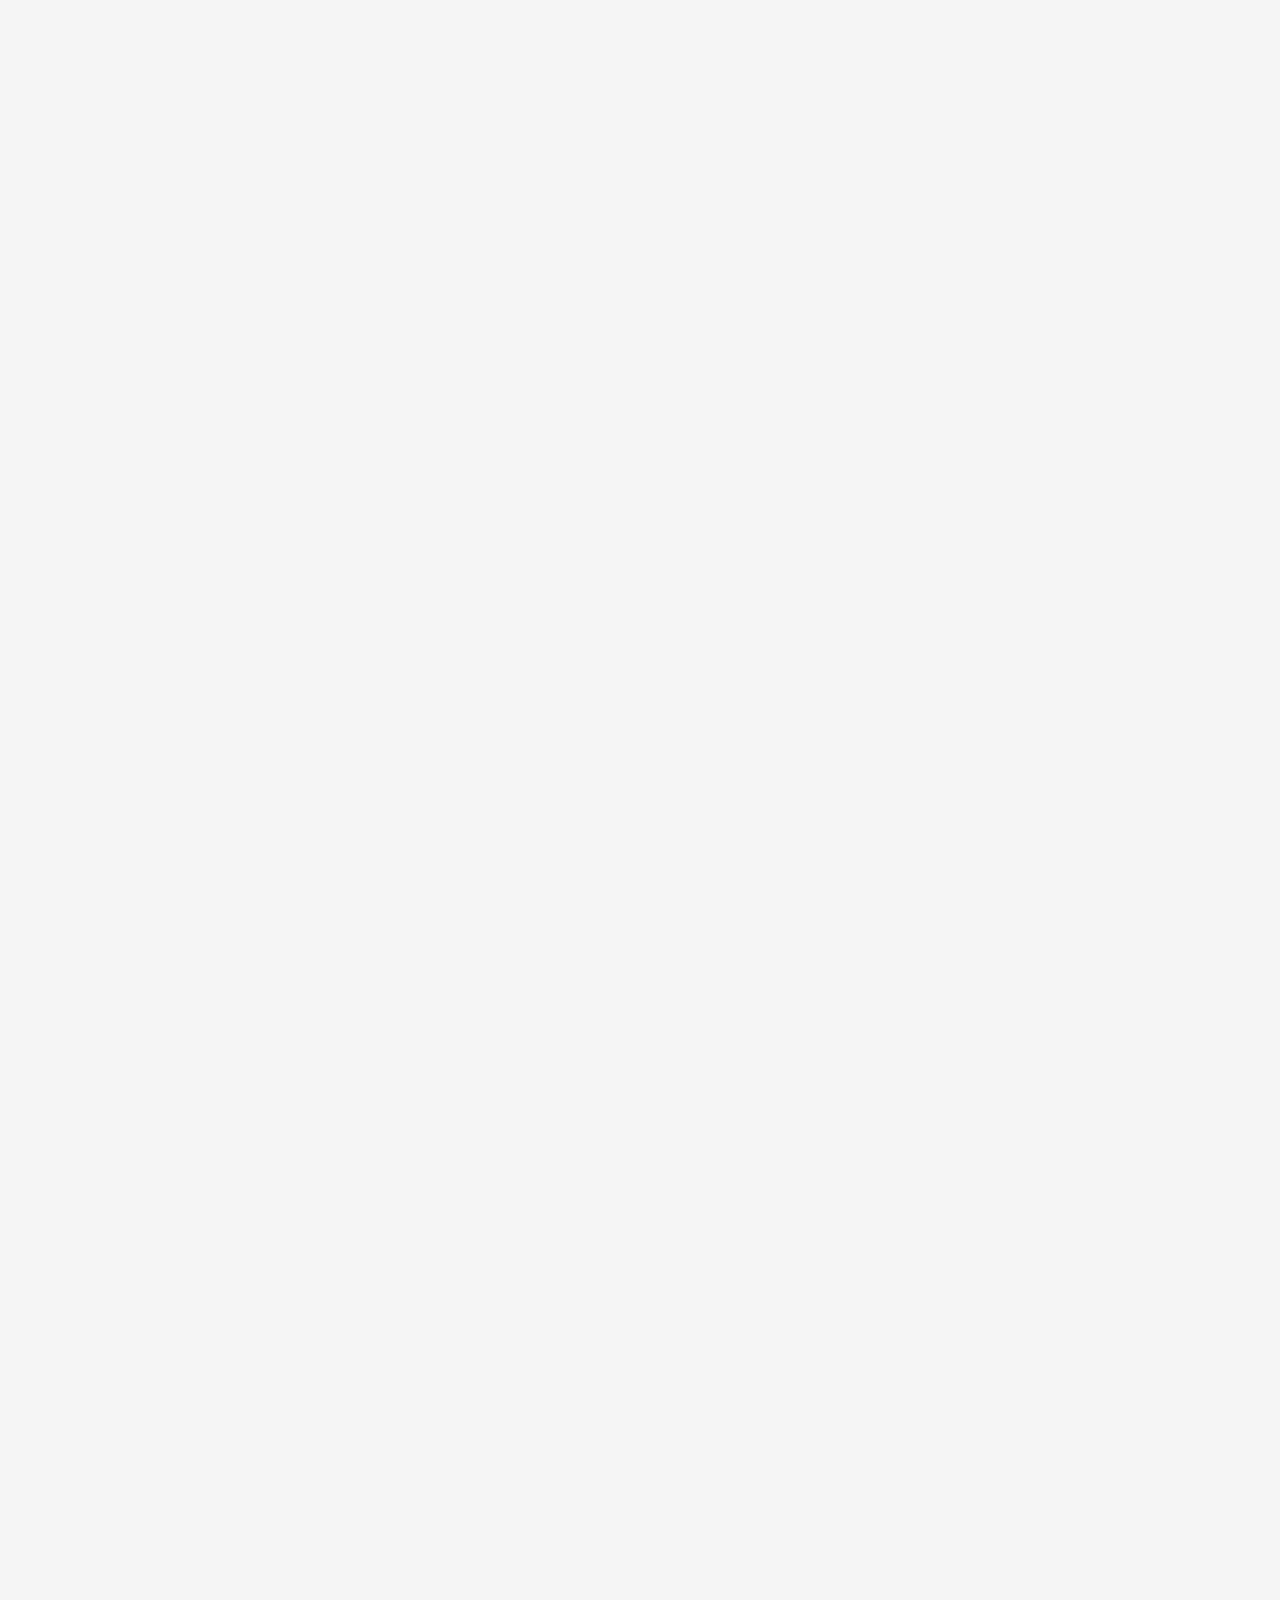
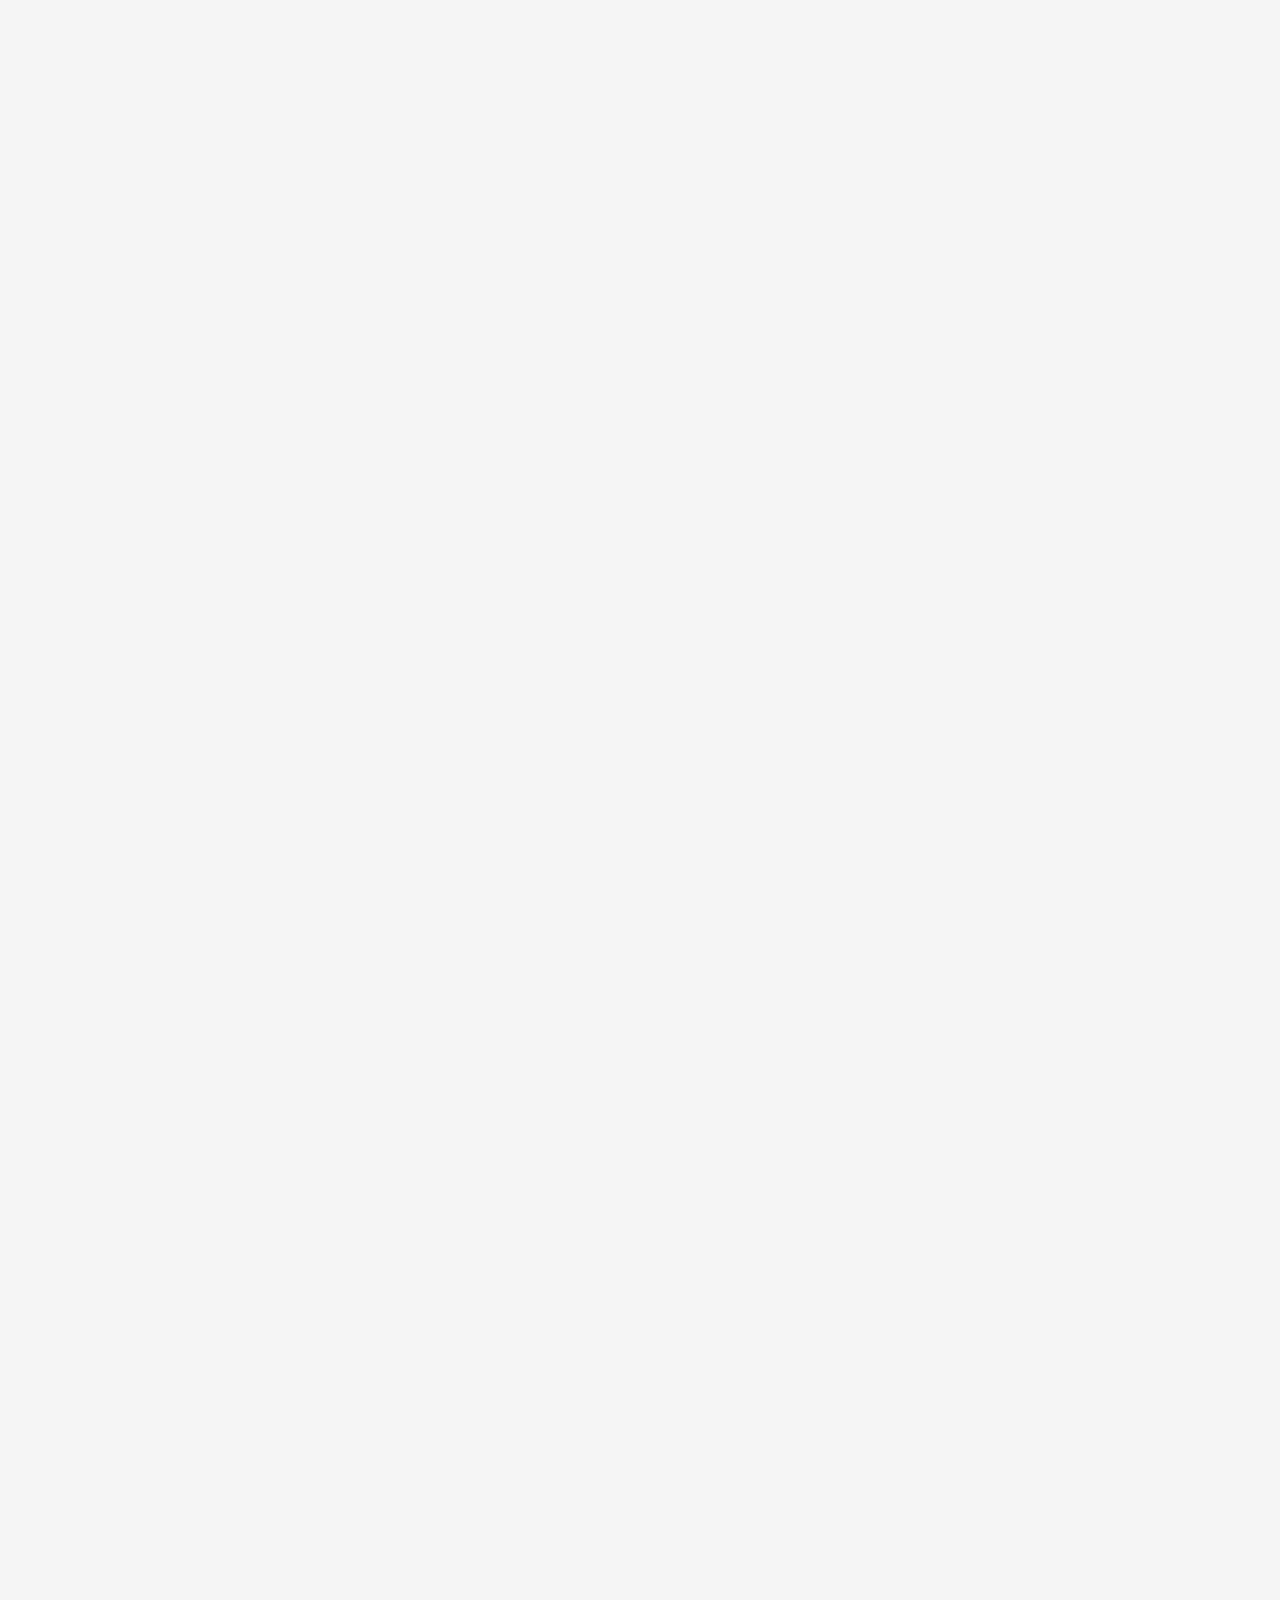
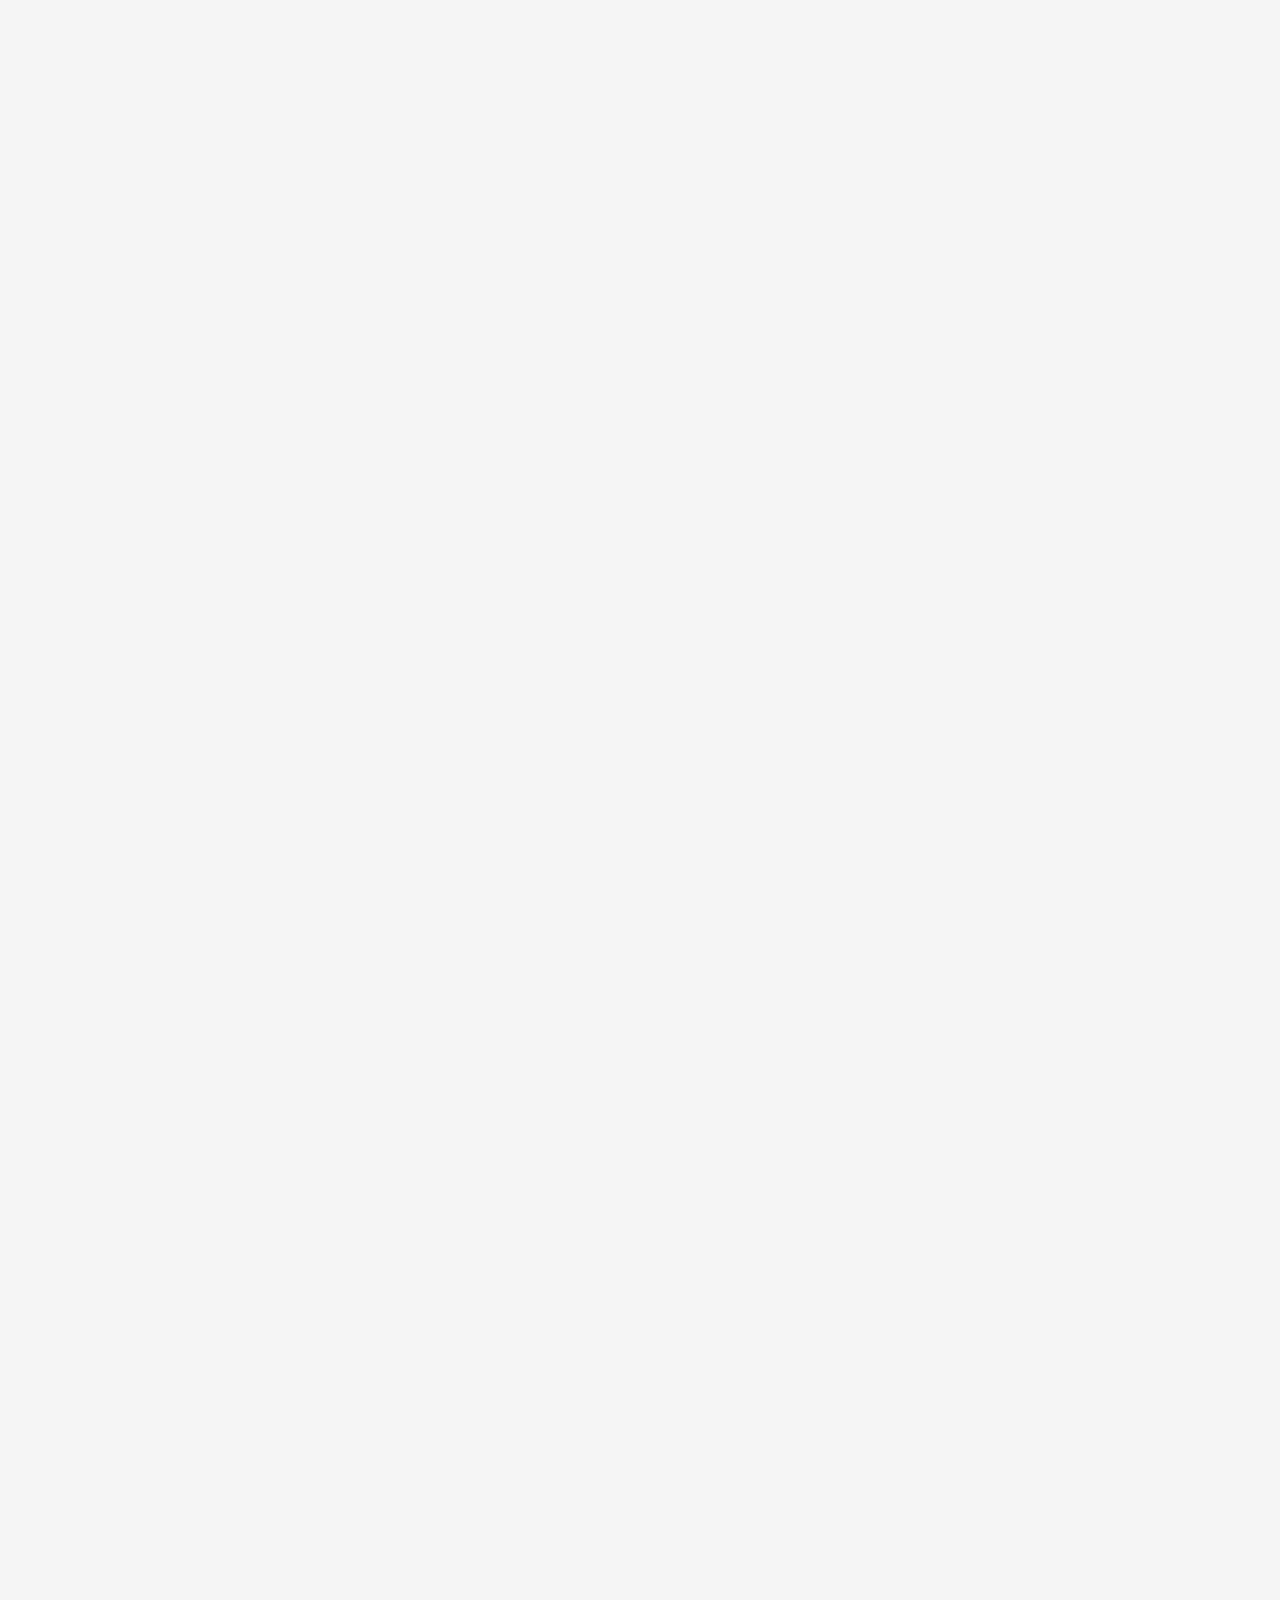
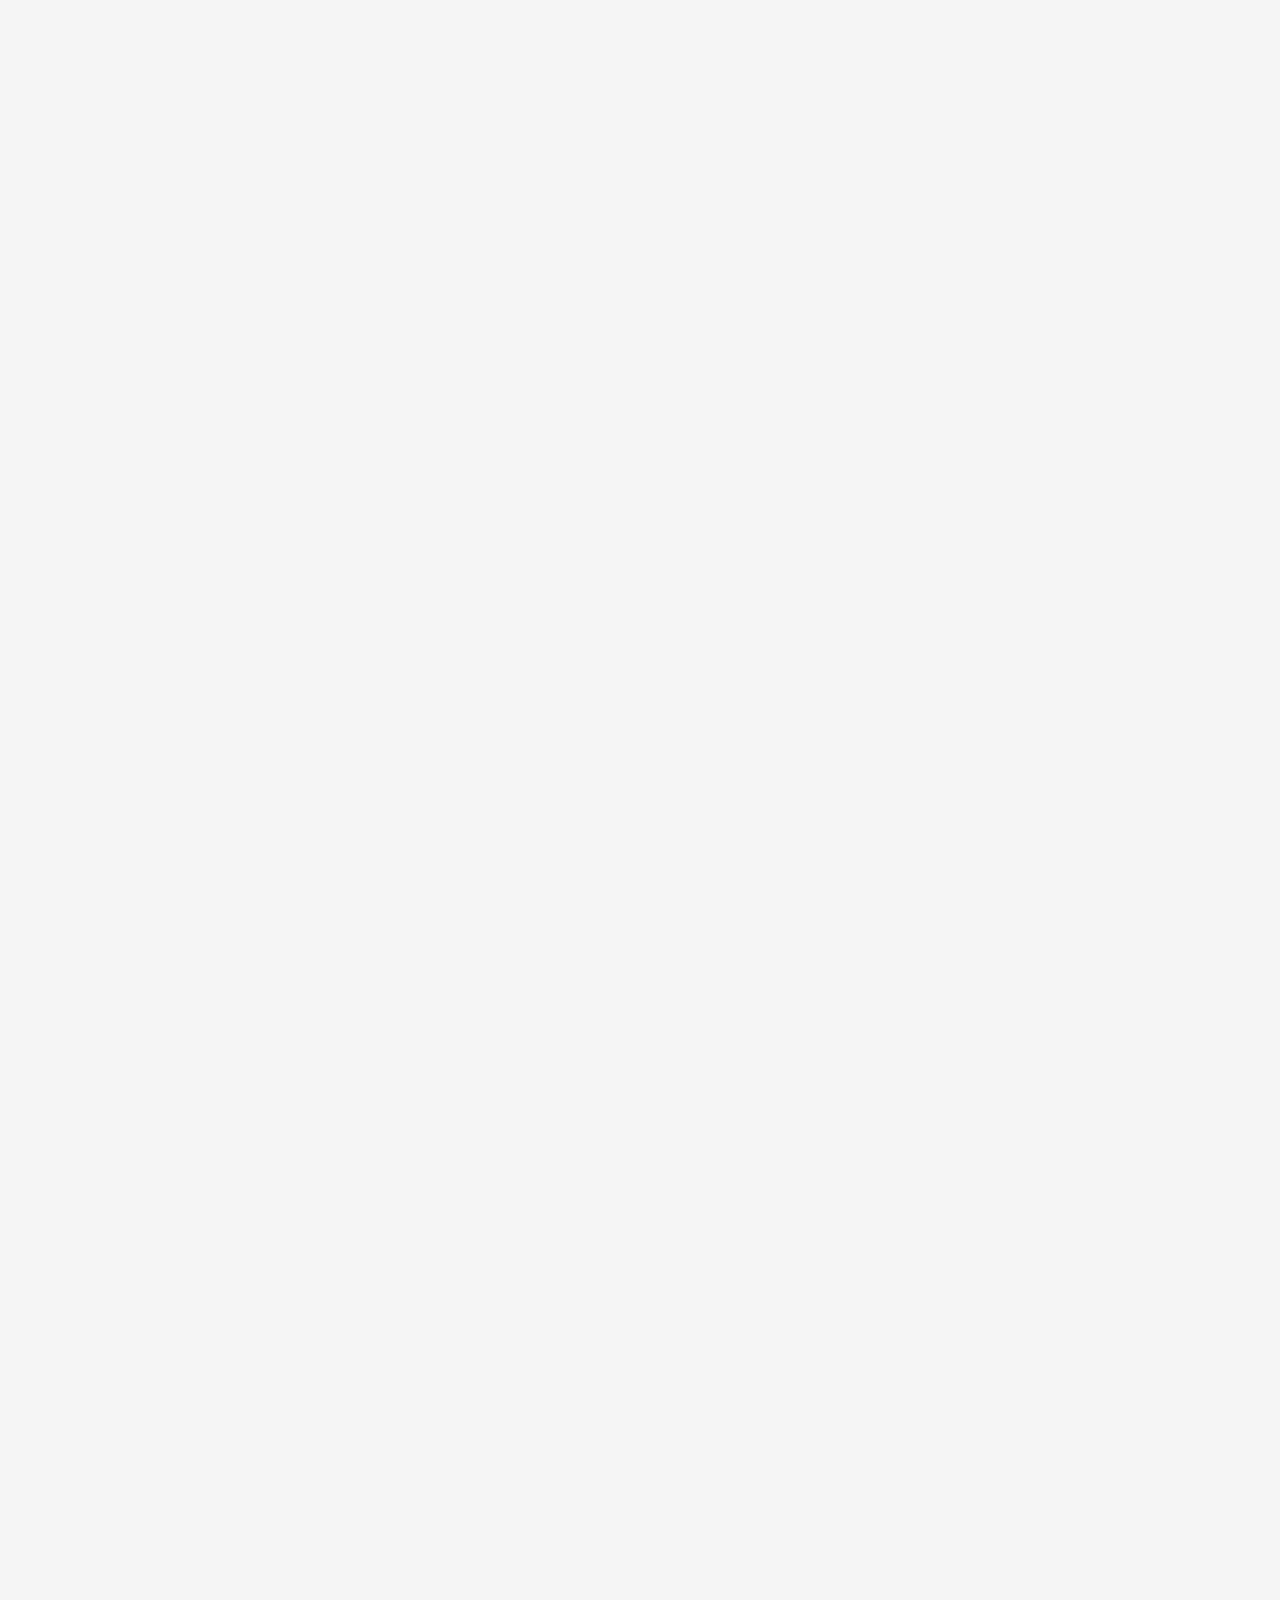
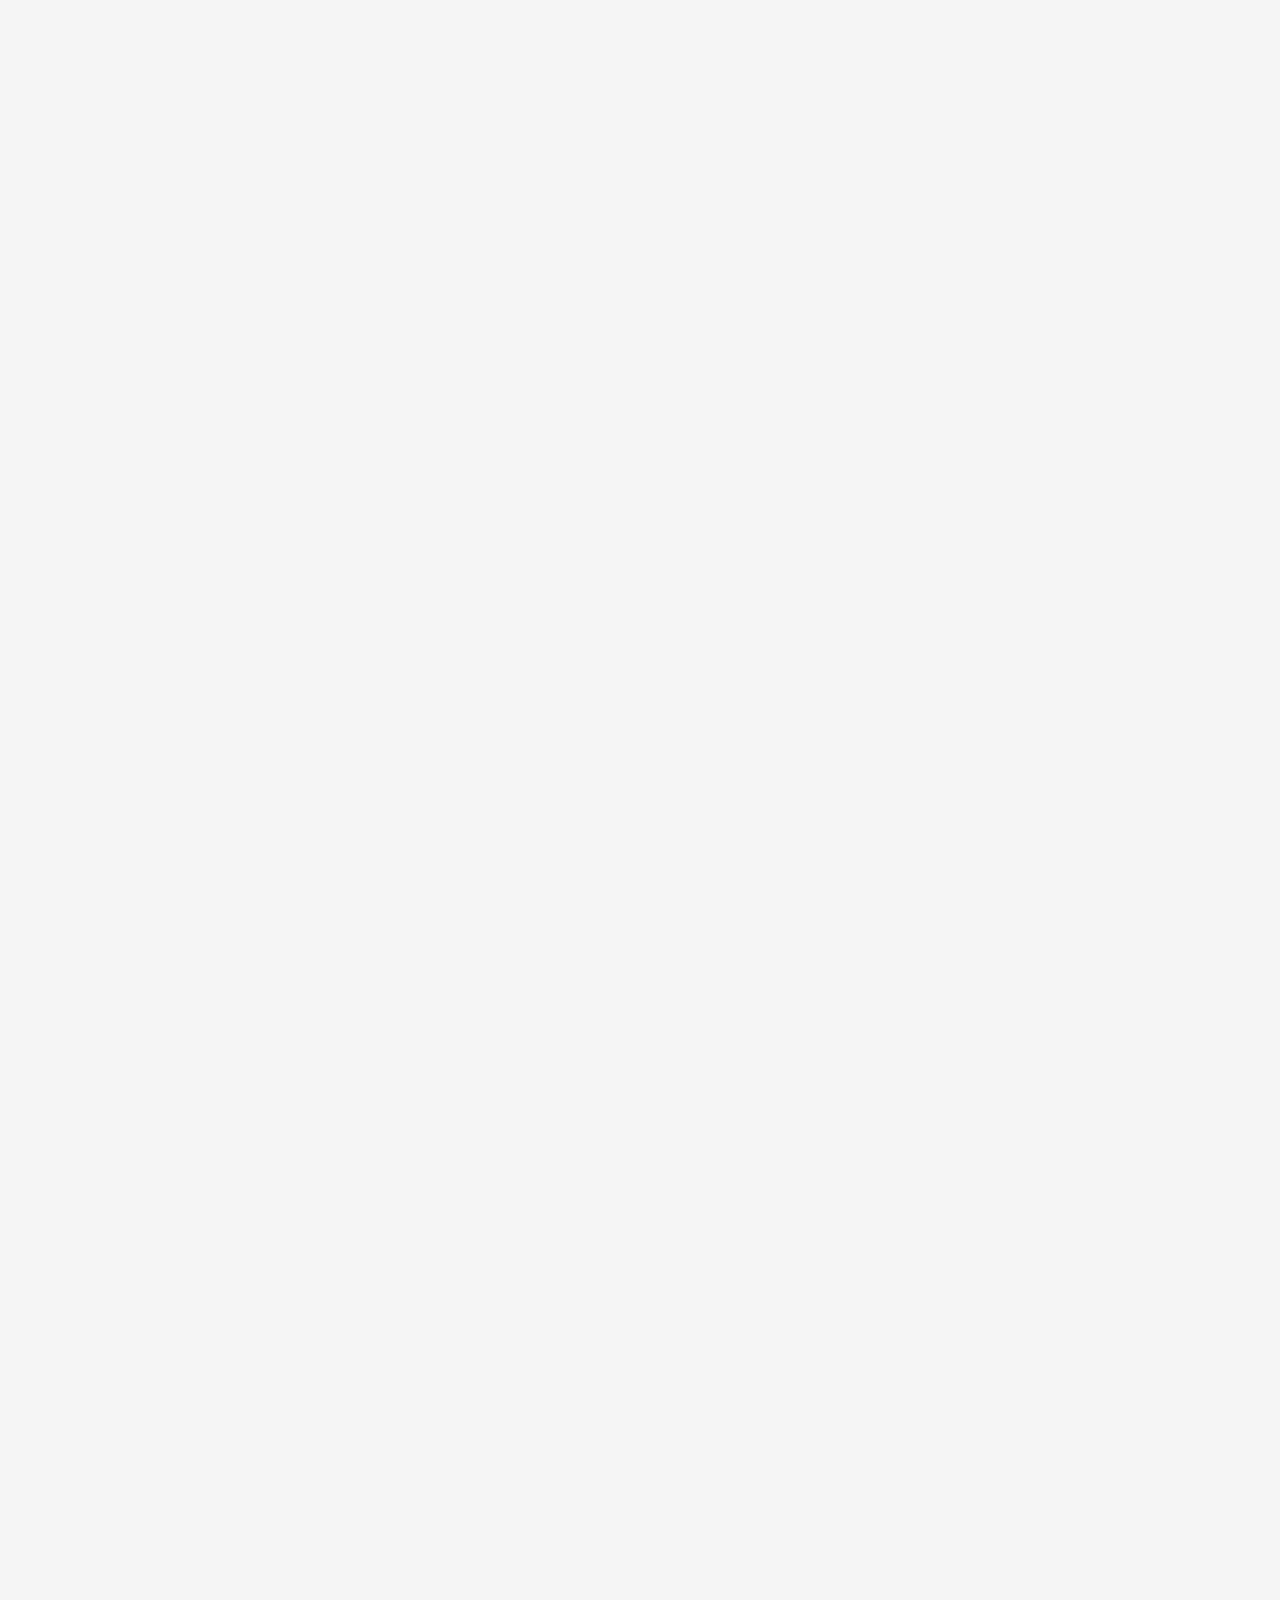
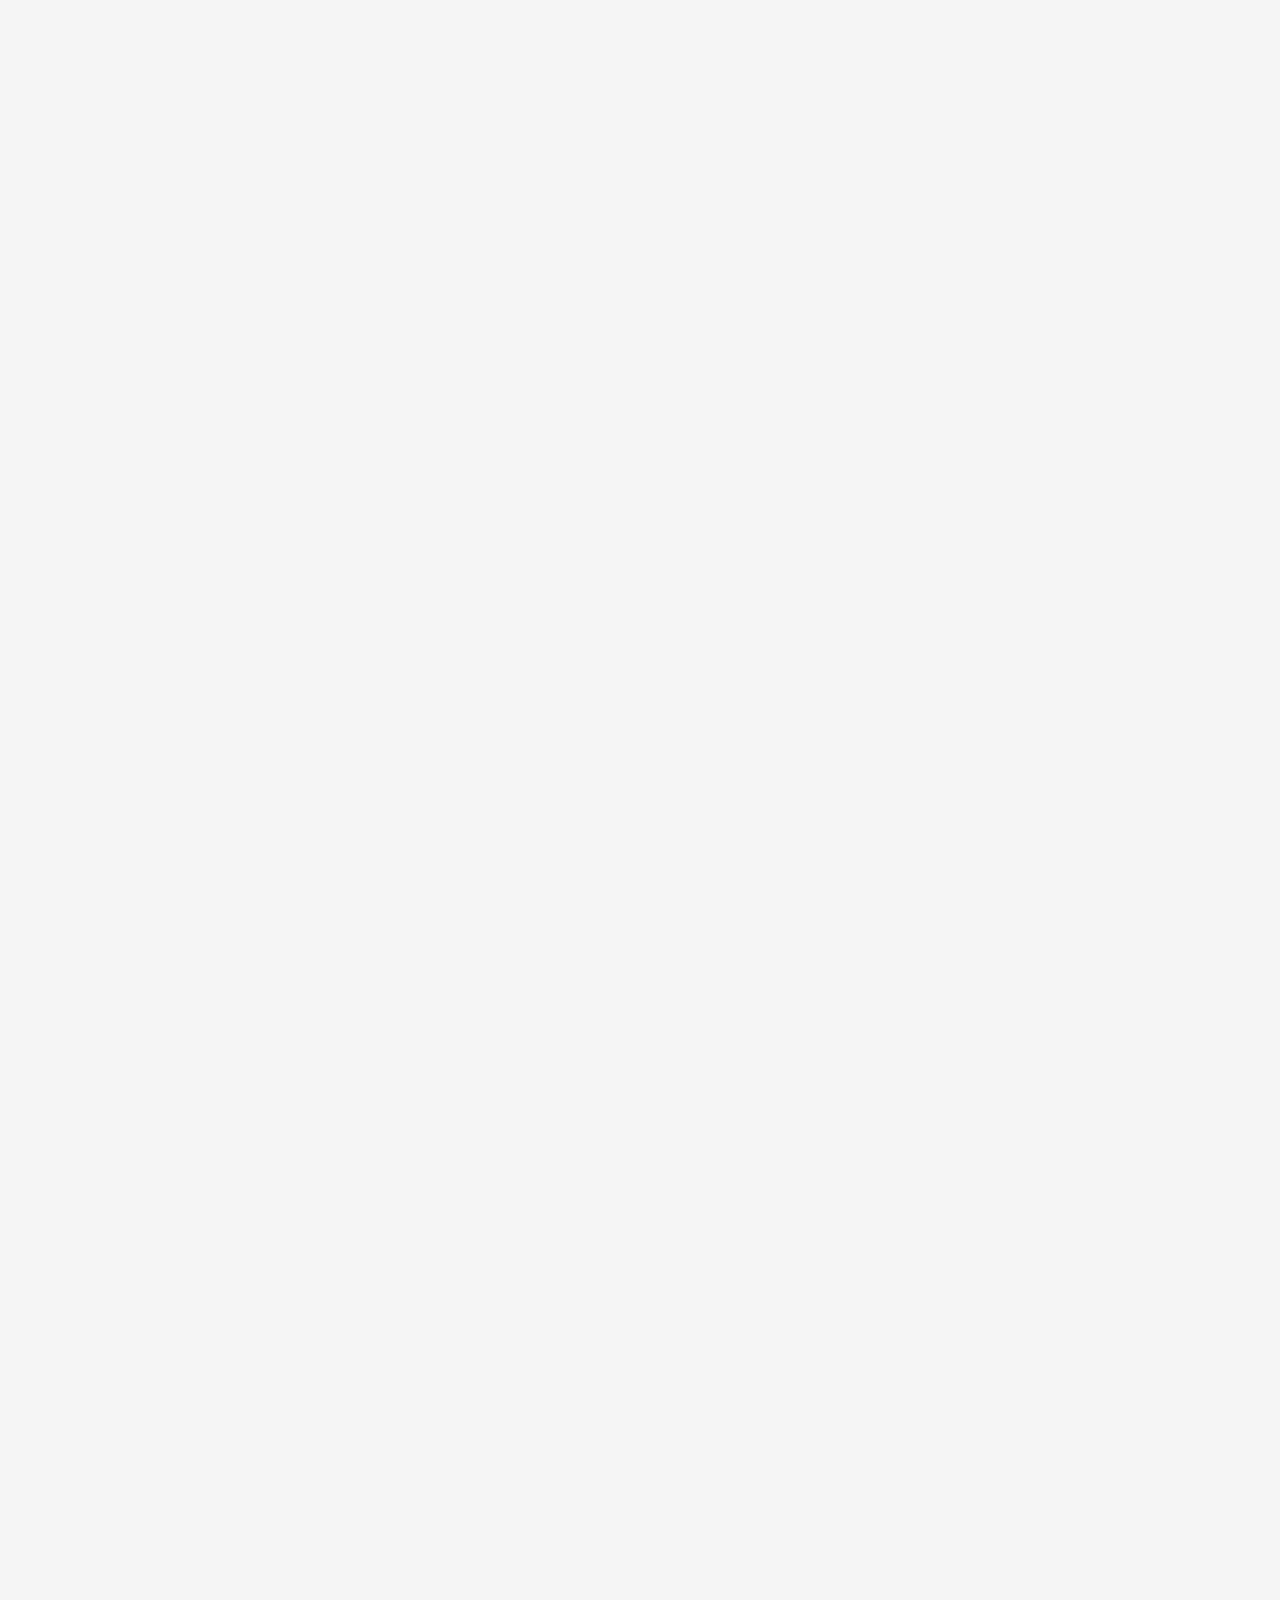
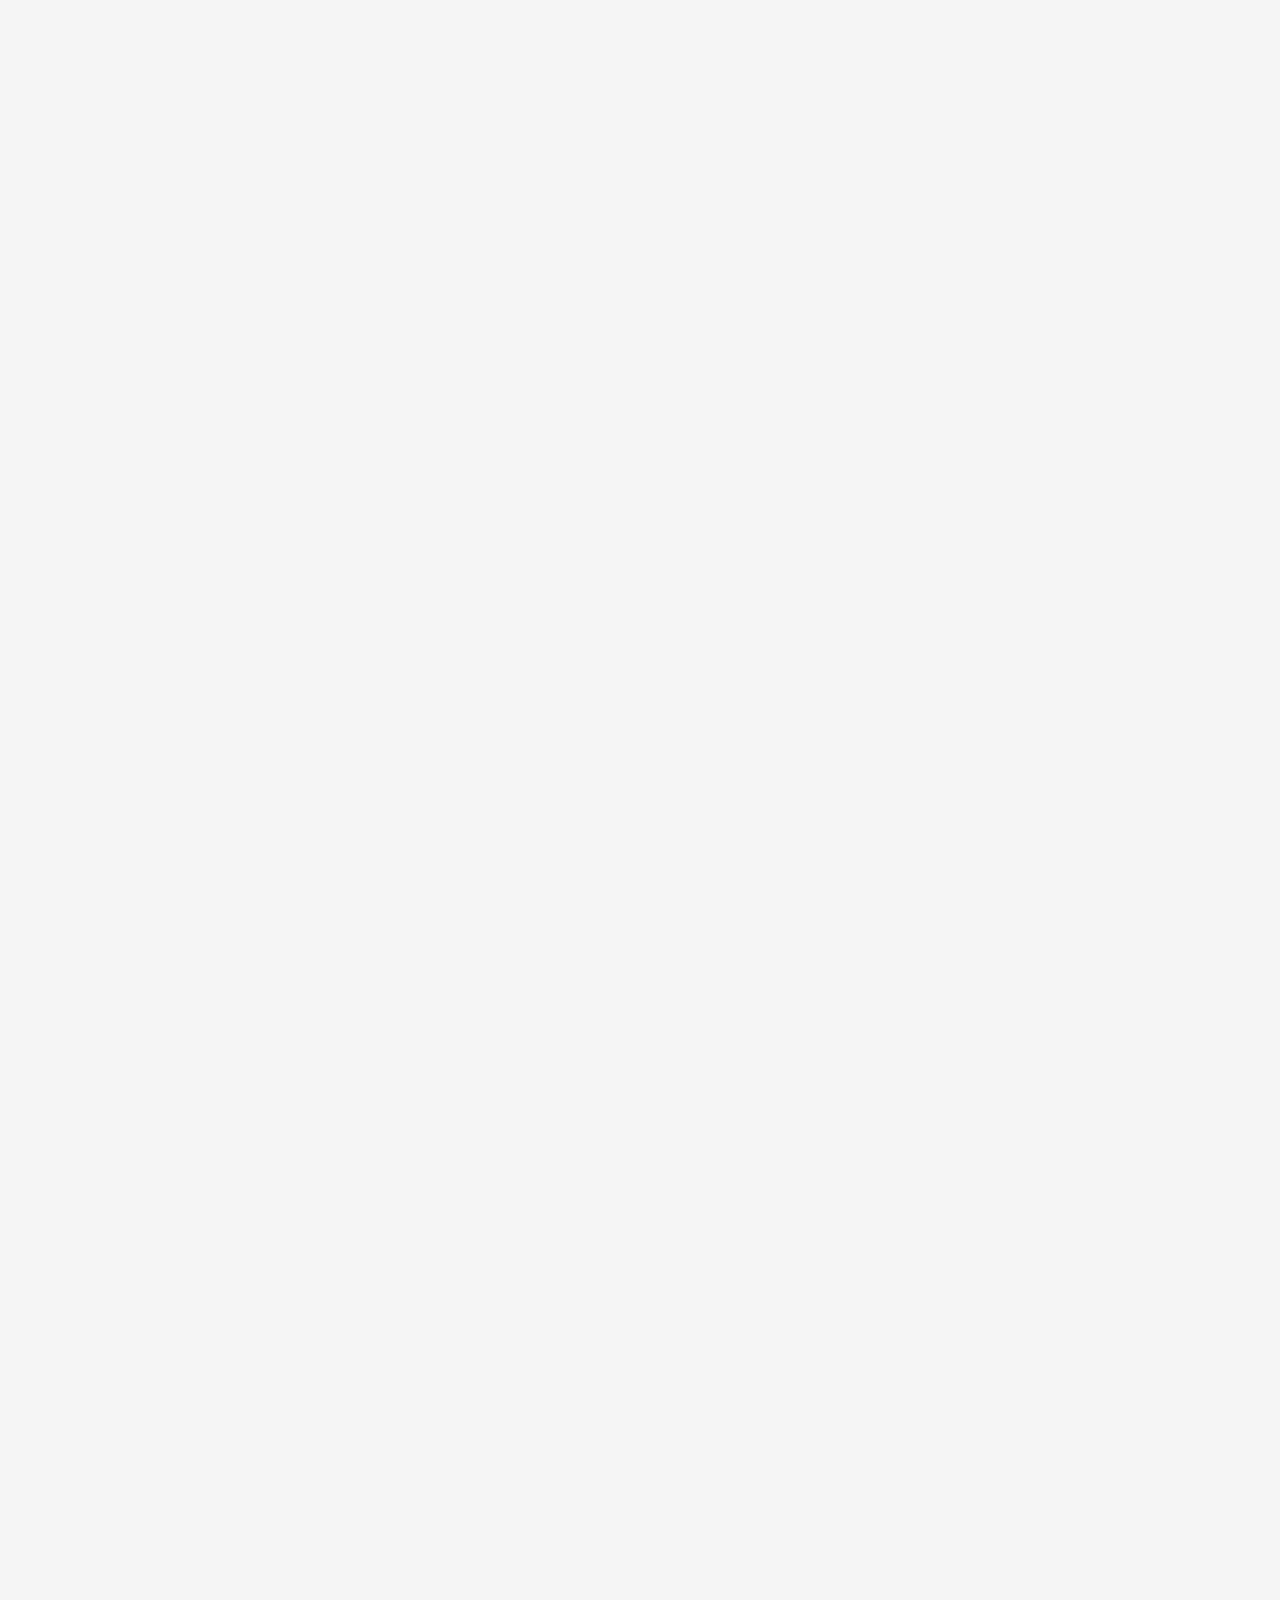
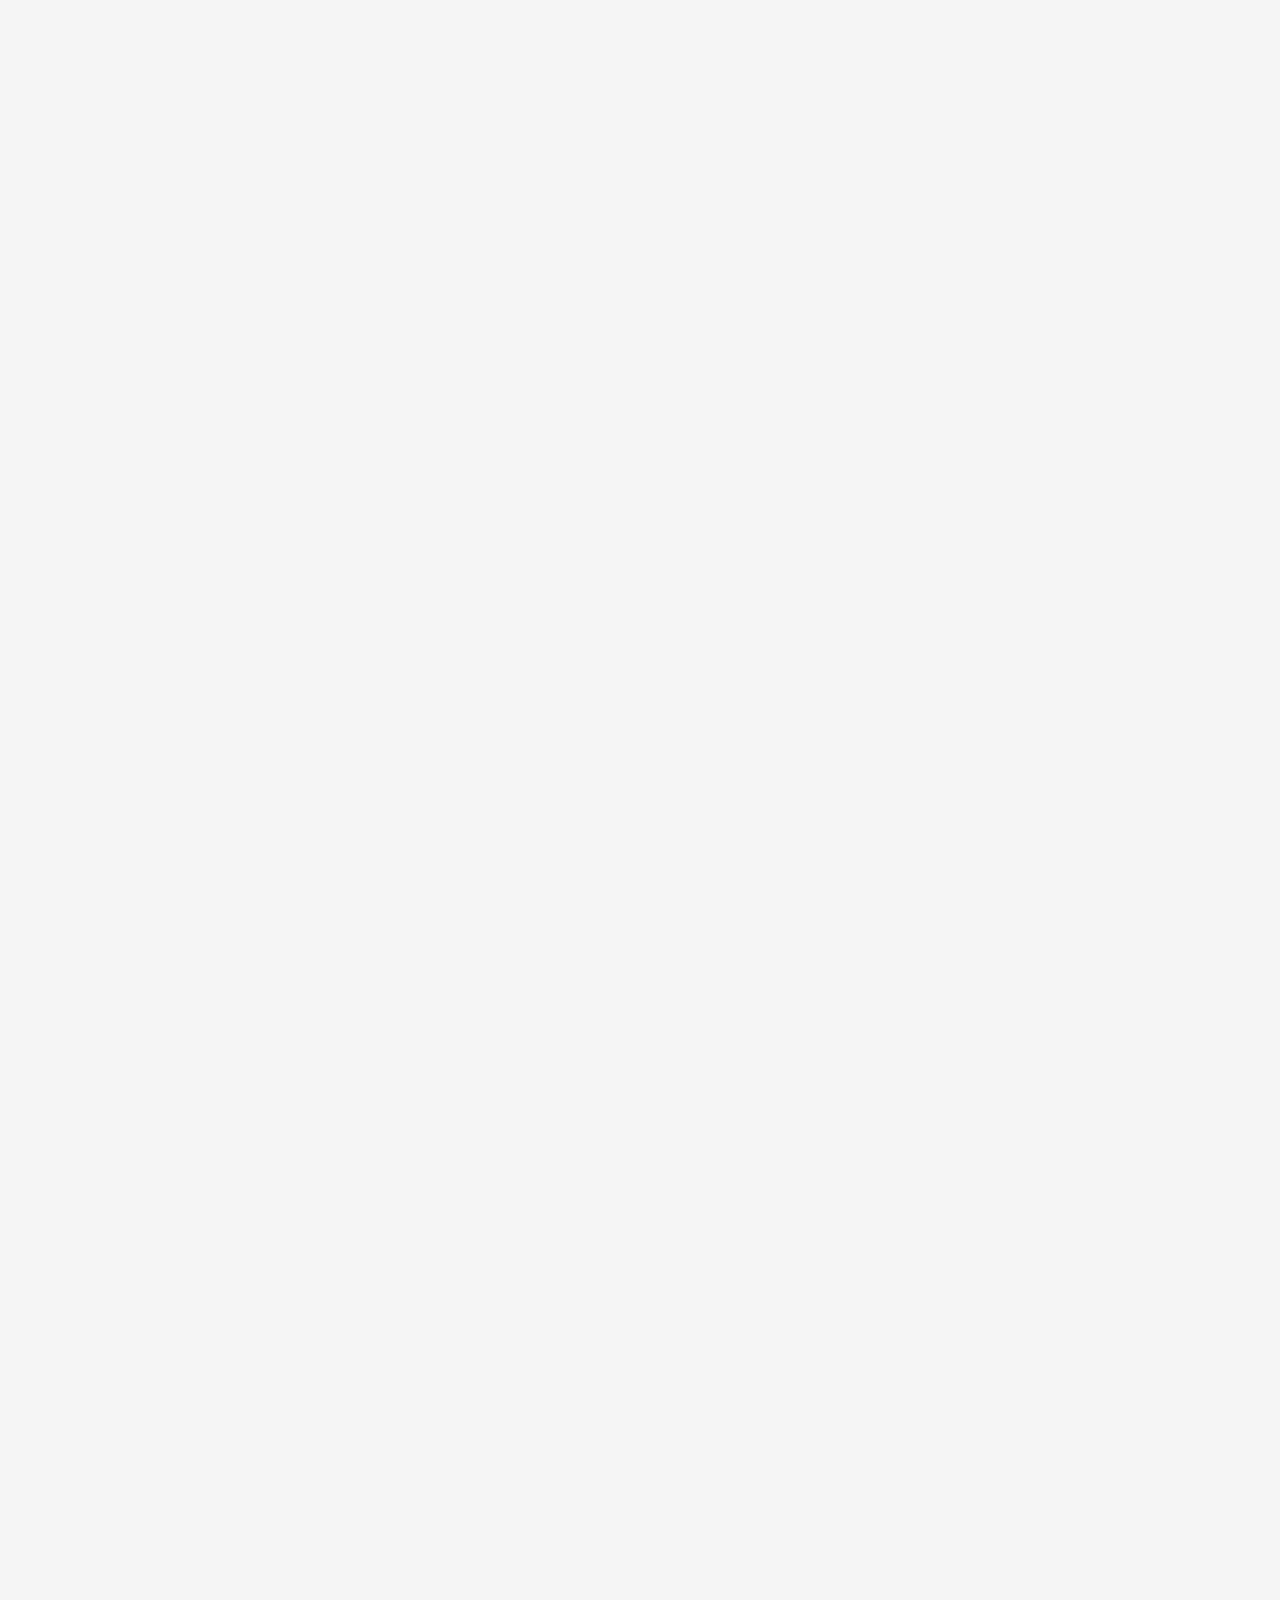
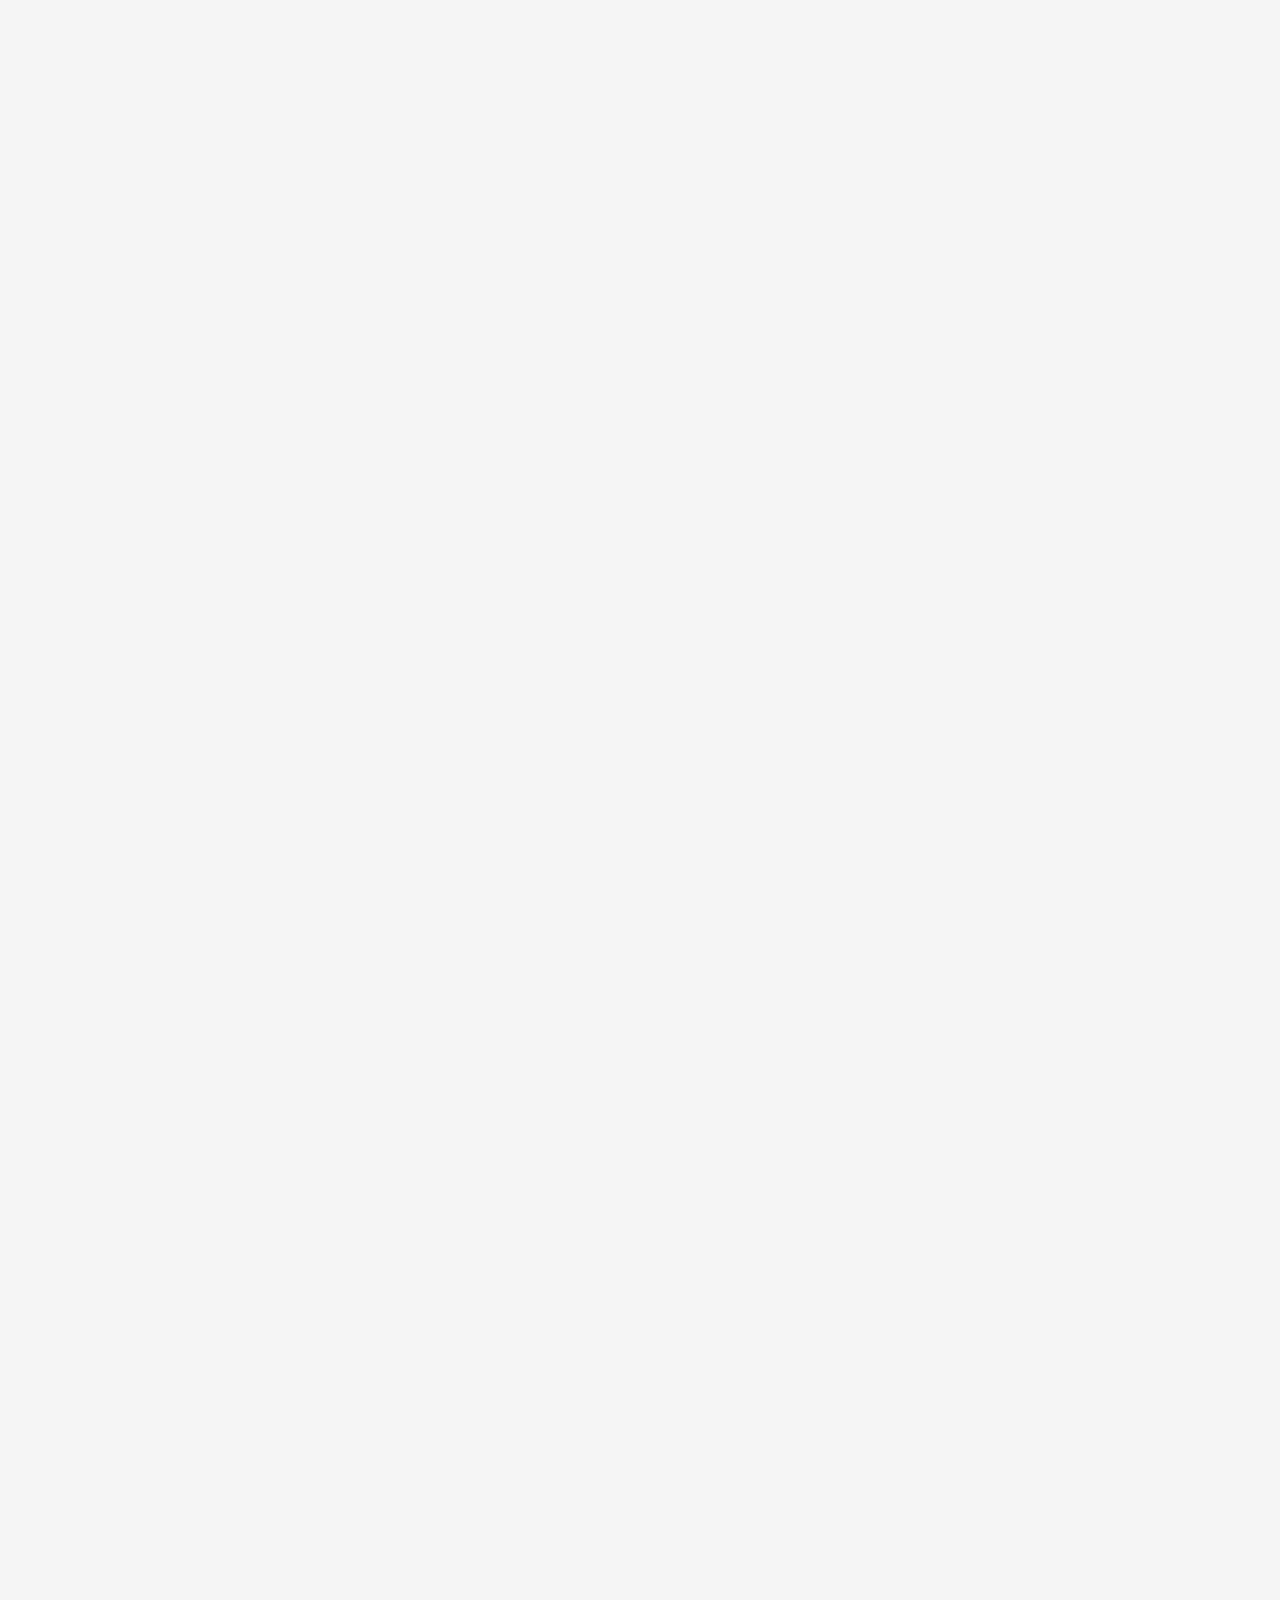
==== commit 2ecb270a: "Agregada la logica de la grilla de la parte final. Se corrigio la forma en la que se llaman los blog" ====
--- a/index.html
+++ b/index.html
@@ -20,7 +20,7 @@
   <script src="/javascript/metodos-api-youtube/ultimo-video.js"></script>
 </head>
 
-<body onload="lastVideoData()">
+<body onload="videoDataJSON()">
   <!-- cabecero barra de navegacion-->
   <div class="container">
     <nav class="nav-main">
@@ -38,50 +38,123 @@
     </nav>
     <hr>
     <!-- Termina navegacion-- -->
+
+
+
     <!-- Muestra nuevo video -->
-    <header class="show-last-video">
-      <h2 id="video-title">Titulo del nuevo video</h2>
-      <p id="video-description">Lorem ipsum dolor sit amet consectetur, adipisicing elit. Inventore perspiciatis
-        deleniti error cupiditate
-        eaque magni dignissimos ducimus ipsum consequatur id, totam quo quas, laudantium rem corporis itaque, iste nihil
-        praesentium.</p>
-      <img id="video-img" src="" alt="">
-      <a id="video-url" href="https://www.youtube.com">Ver video <i class="fa-brands fa-youtube"></i> </a>
+    <header id="show-last-video">
+      <div class="gradiente">
+        <h2 id="video-title">Titulo del nuevo video</h2>
+        <p id="video-description">Lorem ipsum dolor sit amet consectetur, adipisicing elit. Inventore perspiciatis
+          deleniti error cupiditate
+          eaque magni dignissimos ducimus ipsum consequatur id, totam quo quas, laudantium rem corporis itaque, iste
+          nihil
+          praesentium.</p>
+        <a id="video-url" href="https://www.youtube.com">Ver video <i class="fa-brands fa-youtube"></i> </a>
+      </div>
     </header>
 
+
+    <!-- titulo-->
+    <h1>Esta es la pagina principal de mi blog</h1>
+    <!-- descripcion -->
+    <article>
+      <p>
+        En esta pagina dare seguimiento a todos mis videos de youtube y asi
+        practicare mi html, css y mi escritura rapida.
+      </p>
+    </article>
+    <!-- cabecero de blogs -->
+    <article>
+      <h2>Blogs</h2>
+    </article>
+    <!-- lista de bogs --CSS: cards Video-- -->
+    <div class="video-cards">
+
+      <div>
+        <img id="video-cards-img-1" src="/assets/logos-y-marca/vector-youtube.svg" alt="imagen ejemplo">
+        <h3 id="video-cards-title-1">Titulo generico 1</h3>
+        <p id="video-cards-desc-1">Texto descripcion generico para el ejemplo de lo que en realidad va a ir</p>
+        <div class="video-cards-button">
+          <a id="video-cards-blog-1" href="#" class="btn">Ir al blog</a>
+          <a id="video-cards-vid-1" href="#" class="btn">Ir al video <i class="fa-brands fa-youtube"></i></a>
+        </div>
+      </div>
+
+      <div>
+        <img id="video-cards-img-2" src="/assets/logos-y-marca/vector-youtube.svg" alt="imagen ejemplo">
+        <h3 id="video-cards-title-2">Titulo generico 2</h3>
+        <p id="video-cards-desc-2">Texto descripcion generico para el ejemplo de lo que en realidad va a ir</p>
+        <div class="video-cards-button">
+          <a id="video-cards-blog-2" href="#" class="btn">Ir al blog</a>
+          <a id="video-cards-vid-2" href="#" class="btn">Ir al video <i class="fa-brands fa-youtube"></i></a>
+        </div>
+      </div>
+
+      <div>
+        <img id="video-cards-img-3" src="/assets/logos-y-marca/vector-youtube.svg" alt="imagen ejemplo">
+        <h3 id="video-cards-title-3">Titulo generico 3</h3>
+        <p id="video-cards-desc-3">Texto descripcion generico para el ejemplo de lo que en realidad va a ir</p>
+        <div class="video-cards-button">
+          <a id="video-cards-blog-3" href="#" class="btn">Ir al blog</a>
+          <a id="video-cards-vid-3" href="#" class="btn">Ir al video <i class="fa-brands fa-youtube"></i></a>
+        </div>
+      </div>
+
+      <div>
+        <img id="video-cards-img-4" src="/assets/logos-y-marca/vector-youtube.svg" alt="imagen ejemplo">
+        <h3 id="video-cards-title-4">Titulo generico 4</h3>
+        <p id="video-cards-desc-4">Texto descripcion generico para el ejemplo de lo que en realidad va a ir</p>
+        <div class="video-cards-button">
+          <a id="video-cards-blog-4" href="#" class="btn">Ir al blog</a>
+          <a id="video-cards-vid-4" href="#" class="btn">Ir al video <i class="fa-brands fa-youtube"></i></a>
+        </div>
+      </div>
+
+      <div>
+        <img id="video-cards-img-5" src="/assets/logos-y-marca/vector-youtube.svg" alt="imagen ejemplo">
+        <h3 id="video-cards-title-5">Titulo generico 4</h3>
+        <p id="video-cards-desc-5">Texto descripcion generico para el ejemplo de lo que en realidad va a ir</p>
+        <div class="video-cards-button">
+          <a id="video-cards-blog-5" href="#" class="btn">Ir al blog</a>
+          <a id="video-cards-vid-5" href="#" class="btn">Ir al video <i class="fa-brands fa-youtube"></i></a>
+        </div>
+      </div>
+
+      <div>
+        <img id="video-cards-img-6" src="/assets/logos-y-marca/vector-youtube.svg" alt="imagen ejemplo">
+        <h3 id="video-cards-title-6">Titulo generico 4</h3>
+        <p id="video-cards-desc-6">Texto descripcion generico para el ejemplo de lo que en realidad va a ir</p>
+        <div class="video-cards-button">
+          <a id="video-cards-blog-6" href="#" class="btn">Ir al blog</a>
+          <a id="video-cards-vid-6" href="#" class="btn">Ir al video <i class="fa-brands fa-youtube"></i></a>
+        </div>
+      </div>
+
+      <div>
+        <img id="video-cards-img-7" src="/assets/logos-y-marca/vector-youtube.svg" alt="imagen ejemplo">
+        <h3 id="video-cards-title-7">Titulo generico 4</h3>
+        <p id="video-cards-desc-7">Texto descripcion generico para el ejemplo de lo que en realidad va a ir</p>
+        <div class="video-cards-button">
+          <a id="video-cards-blog-7" href="#" class="btn">Ir al blog</a>
+          <a id="video-cards-vid-7" href="#" class="btn">Ir al video <i class="fa-brands fa-youtube"></i></a>
+        </div>
+      </div>
+
+      <div>
+        <img id="video-cards-img-8" src="/assets/logos-y-marca/vector-youtube.svg" alt="imagen ejemplo">
+        <h3 id="video-cards-title-8">Titulo generico 4</h3>
+        <p id="video-cards-desc-8">Texto descripcion generico para el ejemplo de lo que en realidad va a ir</p>
+        <div class="video-cards-button">
+          <a id="video-cards-blog-8" href="#" class="btn">Ir al blog</a>
+          <a id="video-cards-vid-8" href="#" class="btn">Ir al video <i class="fa-brands fa-youtube"></i></a>
+        </div>
+      </div>
+
+
+    </div>
   </div>
 
-  <!-- titulo-->
-  <h1 style="padding-top: 100px">Esta es la pagina principal de mi blog</h1>
-  <!-- descripcion -->
-  <article>
-    <p>
-      En esta pagina dare seguimiento a todos mis videos de youtube y asi
-      practicare mi html, css y mi escritura rapida.
-    </p>
-  </article>
-  <!-- cabecero de blogs -->
-  <article>
-    <h2>Blogs</h2>
-  </article>
-  <!-- lista de bogs dragodo-->
-  <article>
-    <ol>
-      <li>
-        <a href="blogs/blog-01-Alternativa-gratis-a-spotify-premium.html">Alternativa GRATIS a Spotify Premium -
-          Cambiate ahoraaa🎵🟩</a>
-        <p>
-          En este tutorial veremos que la mejor opcion hoy en dia en cuanto a
-          mods de aplicaciones de musica en streaming es Deezer. Y
-          encontraremos la manera mas sencilla de pasar toda nuestra musica de
-          cualquiel platafoma a esta.
-        </p>
-      </li>
-
-      <li><a href=""></a></li>
-      <li><a href=""></a></li>
-    </ol>
-  </article>
 
   <br /><br /><br /><br /><br /><br /><br /><br /><br /><br /><br /><br /><br /><br /><br /><br /><br /><br /><br /><br /><br /><br /><br /><br /><br /><br /><br /><br /><br /><br /><br /><br /><br /><br /><br /><br /><br /><br /><br /><br /><br /><br /><br /><br /><br /><br /><br /><br /><br /><br /><br /><br /><br /><br /><br /><br /><br /><br /><br /><br /><br /><br /><br /><br /><br /><br /><br /><br /><br /><br /><br /><br /><br /><br /><br /><br /><br /><br /><br /><br /><br /><br /><br /><br /><br /><br /><br /><br /><br /><br /><br /><br /><br /><br /><br /><br /><br /><br /><br /><br /><br /><br /><br /><br /><br /><br /><br /><br /><br /><br /><br /><br /><br /><br /><br /><br /><br /><br /><br /><br /><br /><br /><br /><br /><br /><br /><br /><br /><br /><br /><br /><br /><br /><br /><br /><br /><br /><br /><br /><br /><br /><br /><br /><br /><br /><br /><br /><br /><br /><br /><br /><br /><br /><br /><br /><br /><br /><br /><br /><br /><br /><br /><br /><br /><br /><br /><br /><br /><br /><br /><br /><br /><br /><br /><br /><br /><br /><br /><br /><br /><br /><br /><br /><br /><br /><br /><br /><br /><br /><br /><br /><br /><br /><br /><br /><br /><br /><br /><br /><br /><br /><br /><br /><br /><br /><br /><br /><br /><br /><br /><br /><br /><br /><br /><br /><br /><br /><br /><br /><br /><br /><br /><br /><br /><br /><br /><br /><br /><br /><br /><br /><br /><br /><br /><br /><br /><br /><br /><br /><br /><br /><br /><br /><br /><br /><br /><br /><br /><br /><br /><br /><br /><br /><br /><br /><br /><br /><br /><br /><br /><br /><br /><br /><br /><br /><br /><br /><br /><br /><br /><br /><br /><br /><br /><br /><br /><br /><br /><br /><br /><br /><br /><br /><br /><br /><br /><br /><br /><br /><br /><br /><br /><br /><br /><br /><br /><br /><br /><br /><br /><br /><br /><br /><br /><br /><br /><br /><br /><br /><br /><br /><br /><br /><br /><br /><br /><br /><br /><br /><br /><br /><br /><br /><br /><br /><br /><br /><br /><br /><br /><br /><br /><br /><br /><br /><br /><br /><br /><br /><br /><br /><br /><br /><br /><br /><br /><br /><br /><br /><br /><br /><br /><br /><br /><br /><br /><br /><br /><br /><br /><br /><br /><br /><br /><br /><br /><br /><br /><br /><br /><br /><br /><br /><br /><br /><br /><br /><br /><br /><br /><br /><br /><br /><br /><br /><br /><br /><br /><br /><br /><br /><br /><br /><br /><br /><br /><br /><br /><br /><br /><br /><br /><br /><br /><br /><br /><br /><br /><br /><br /><br /><br /><br /><br /><br /><br /><br /><br /><br /><br /><br /><br /><br /><br /><br /><br /><br /><br /><br /><br /><br /><br /><br /><br /><br /><br /><br /><br /><br /><br /><br /><br /><br /><br /><br /><br /><br /><br /><br /><br /><br /><br /><br /><br /><br /><br /><br /><br /><br /><br /><br /><br /><br /><br /><br /><br /><br /><br /><br /><br /><br /><br /><br /><br /><br /><br /><br /><br /><br /><br /><br /><br /><br /><br /><br /><br /><br /><br /><br /><br /><br /><br /><br /><br /><br /><br /><br /><br /><br /><br /><br /><br /><br /><br /><br /><br /><br /><br /><br /><br /><br /><br /><br /><br /><br /><br /><br /><br /><br /><br /><br /><br /><br /><br /><br /><br /><br /><br /><br /><br /><br /><br /><br /><br /><br /><br /><br /><br /><br /><br /><br /><br /><br /><br /><br /><br /><br /><br /><br /><br /><br /><br /><br /><br /><br /><br /><br /><br /><br /><br /><br /><br /><br /><br /><br /><br /><br /><br /><br /><br /><br /><br /><br /><br /><br /><br /><br /><br /><br /><br /><br /><br /><br /><br /><br /><br /><br /><br /><br /><br /><br /><br /><br /><br /><br /><br /><br /><br /><br /><br /><br /><br /><br /><br /><br /><br /><br /><br /><br /><br /><br /><br /><br /><br /><br /><br /><br /><br /><br /><br /><br /><br /><br /><br /><br /><br /><br /><br /><br /><br /><br /><br /><br /><br /><br /><br /><br /><br /><br /><br /><br /><br /><br /><br /><br /><br /><br /><br /><br /><br /><br /><br /><br /><br /><br /><br /><br /><br /><br /><br /><br /><br /><br /><br /><br /><br /><br /><br /><br /><br /><br /><br /><br /><br /><br /><br /><br /><br /><br /><br /><br /><br /><br /><br /><br /><br /><br /><br /><br /><br /><br /><br /><br /><br /><br /><br /><br /><br /><br /><br /><br /><br /><br /><br /><br /><br /><br /><br /><br /><br /><br /><br /><br /><br /><br /><br /><br /><br /><br /><br /><br /><br /><br /><br /><br /><br /><br /><br /><br /><br /><br /><br /><br /><br /><br /><br /><br /><br /><br /><br /><br /><br /><br /><br /><br /><br /><br /><br /><br /><br /><br /><br /><br /><br /><br /><br /><br /><br /><br /><br /><br /><br /><br /><br /><br /><br /><br /><br /><br /><br /><br /><br /><br /><br /><br /><br /><br /><br /><br /><br /><br /><br /><br /><br /><br /><br /><br /><br /><br /><br /><br /><br /><br /><br /><br /><br /><br /><br /><br /><br /><br /><br /><br /><br /><br /><br /><br /><br /><br /><br /><br /><br /><br /><br /><br /><br /><br /><br /><br /><br /><br /><br /><br /><br /><br /><br /><br /><br /><br /><br /><br /><br /><br /><br /><br /><br /><br /><br /><br /><br /><br /><br /><br /><br /><br /><br /><br /><br /><br /><br /><br /><br /><br /><br /><br /><br /><br /><br /><br /><br /><br /><br /><br /><br /><br /><br /><br /><br /><br /><br /><br /><br /><br /><br /><br /><br /><br /><br /><br /><br /><br /><br /><br /><br /><br /><br /><br /><br /><br /><br /><br /><br /><br /><br /><br /><br /><br /><br /><br /><br /><br /><br /><br /><br /><br /><br /><br /><br /><br /><br /><br /><br /><br /><br /><br /><br /><br /><br /><br /><br /><br /><br /><br /><br /><br /><br /><br /><br /><br /><br /><br /><br /><br /><br /><br /><br /><br /><br /><br /><br /><br /><br /><br /><br /><br /><br /><br /><br /><br /><br /><br /><br /><br /><br /><br /><br /><br /><br /><br /><br /><br /><br /><br /><br /><br /><br /><br /><br /><br /><br /><br /><br /><br /><br /><br /><br /><br /><br /><br /><br /><br /><br /><br /><br /><br /><br /><br /><br /><br /><br /><br /><br /><br /><br /><br /><br /><br /><br /><br /><br />
 </body>
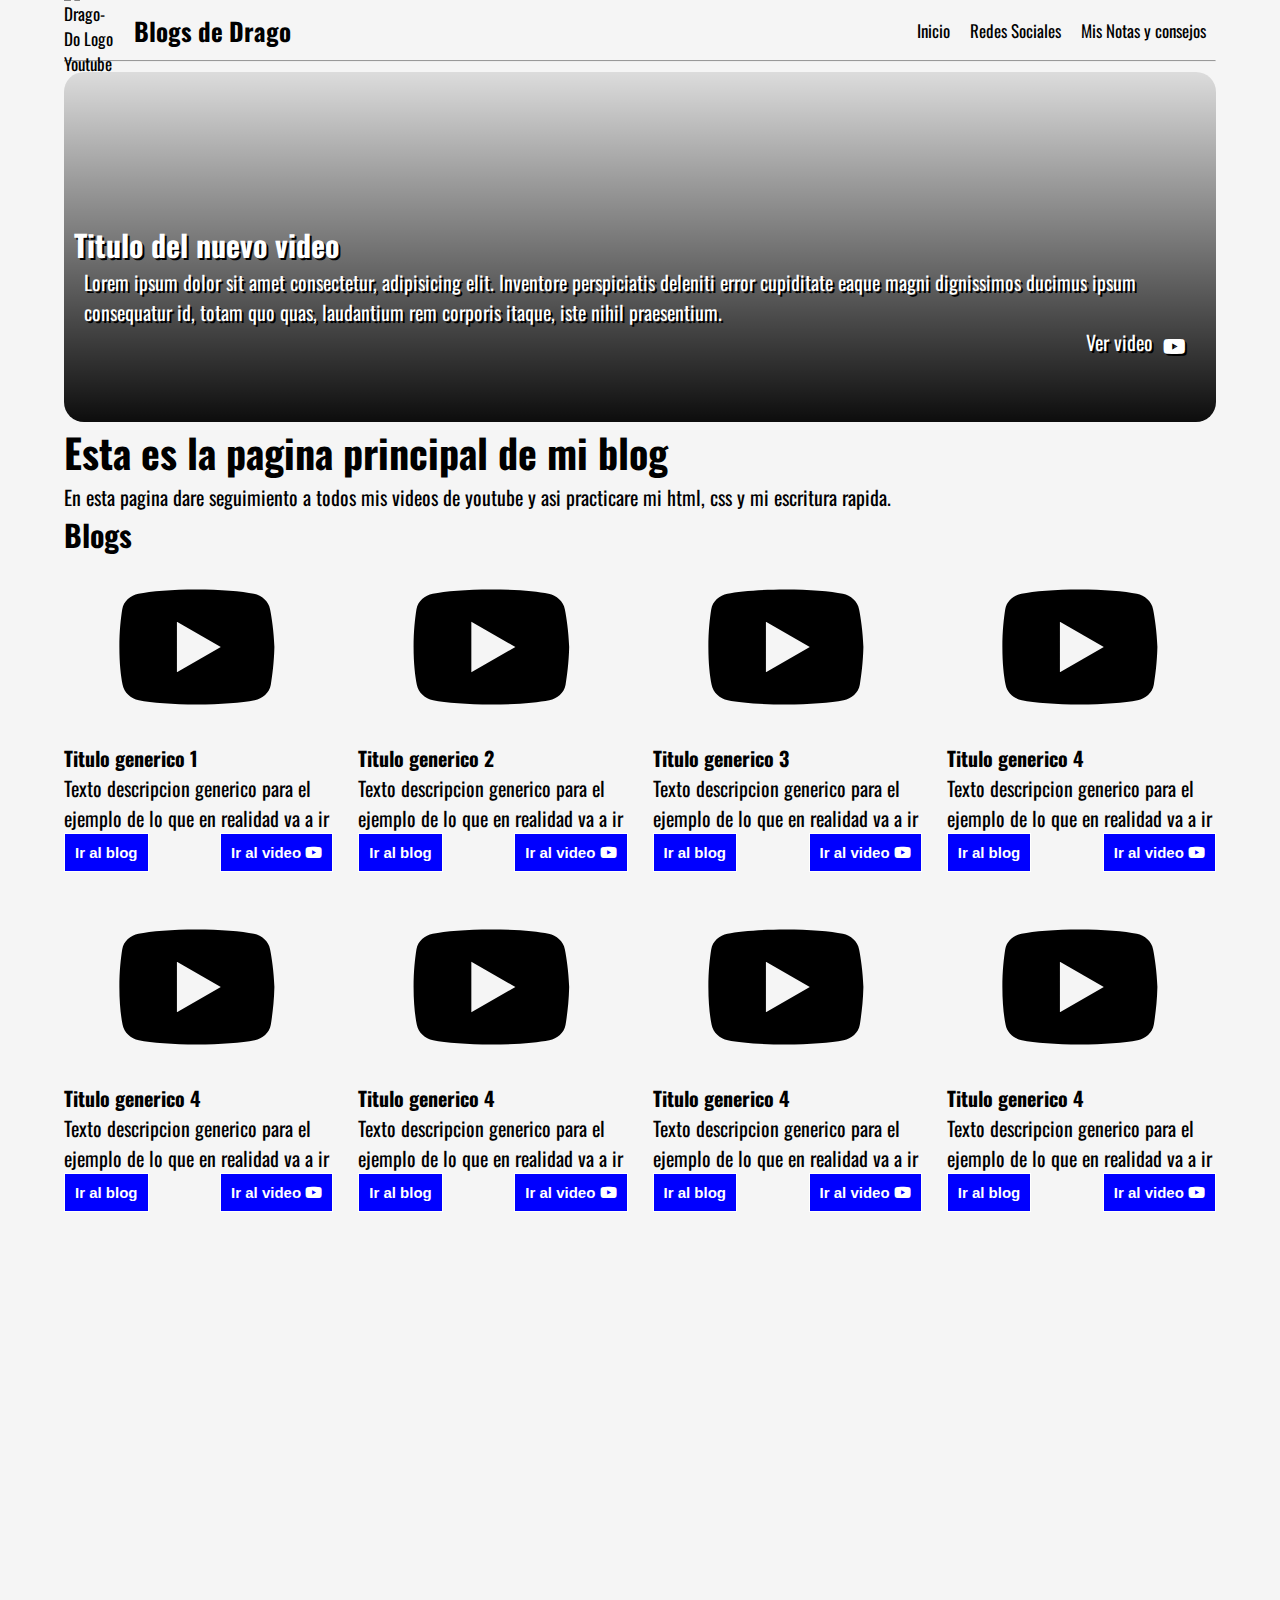
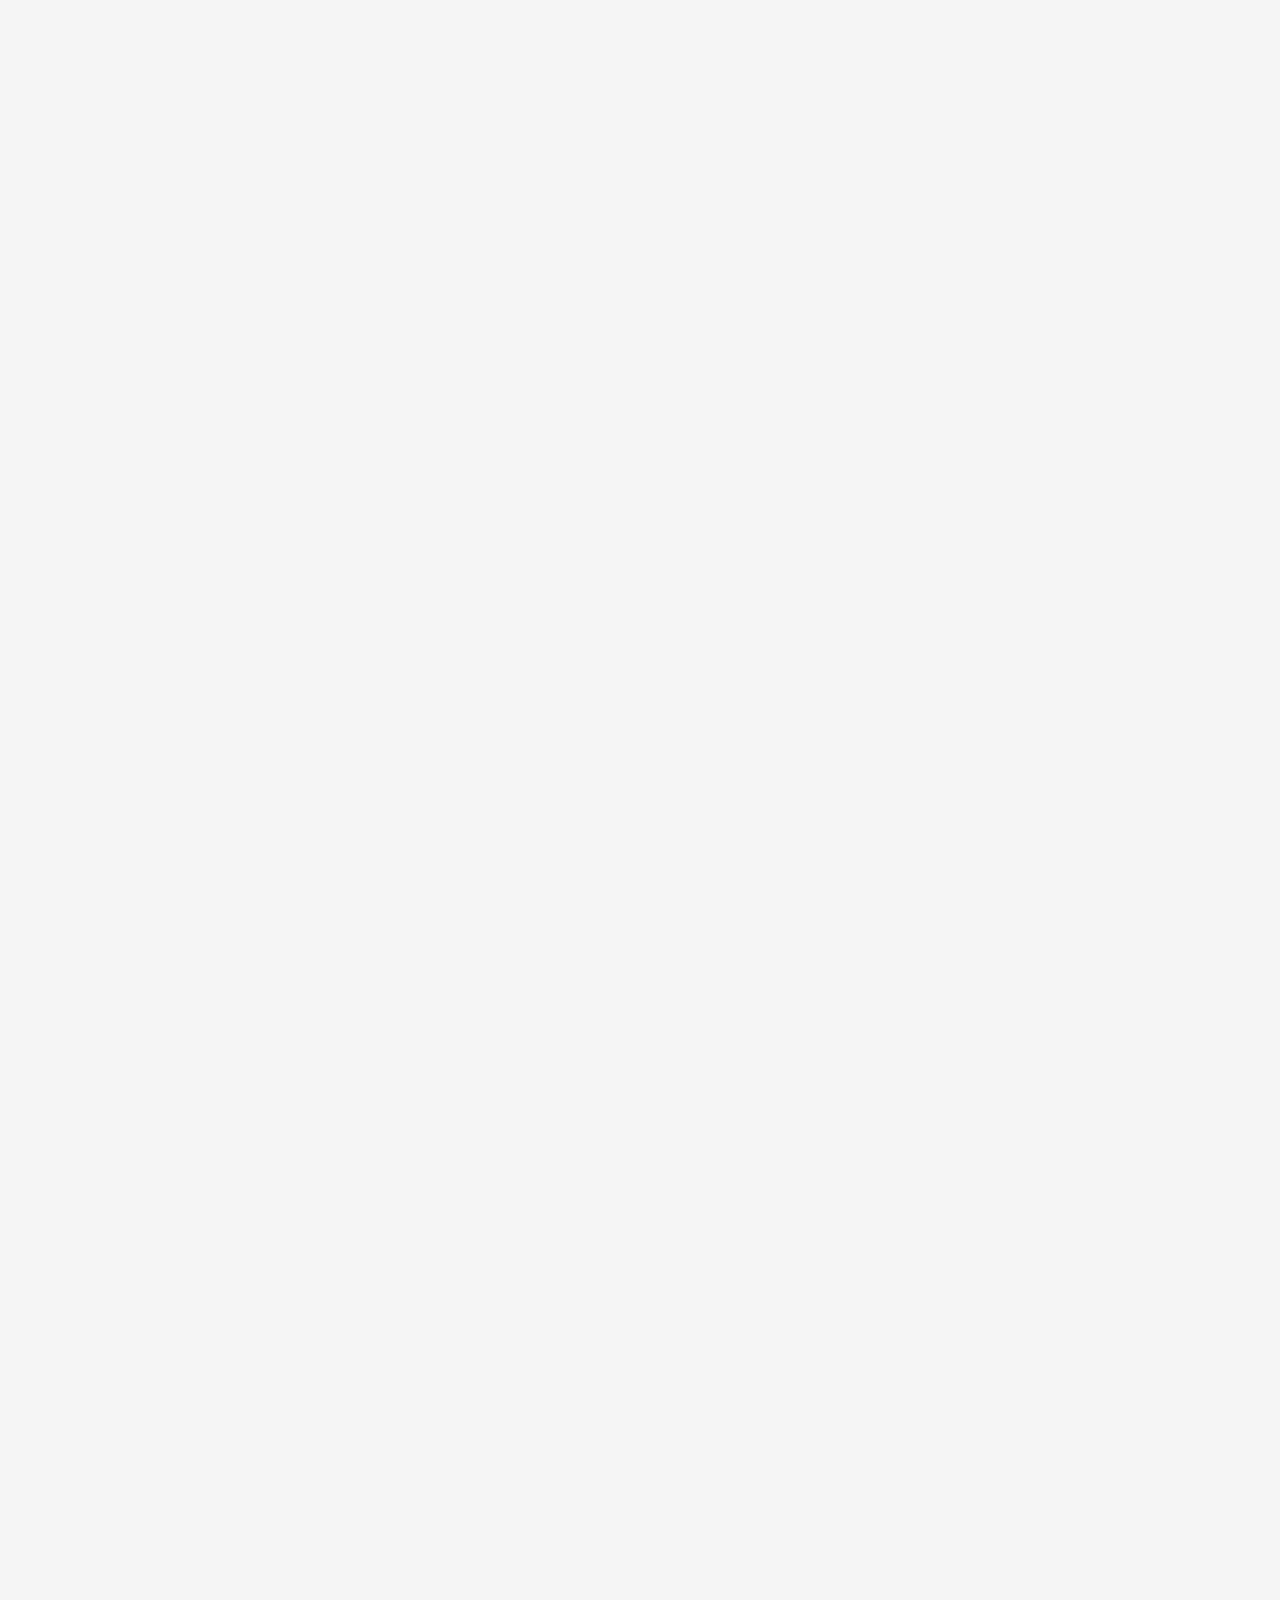
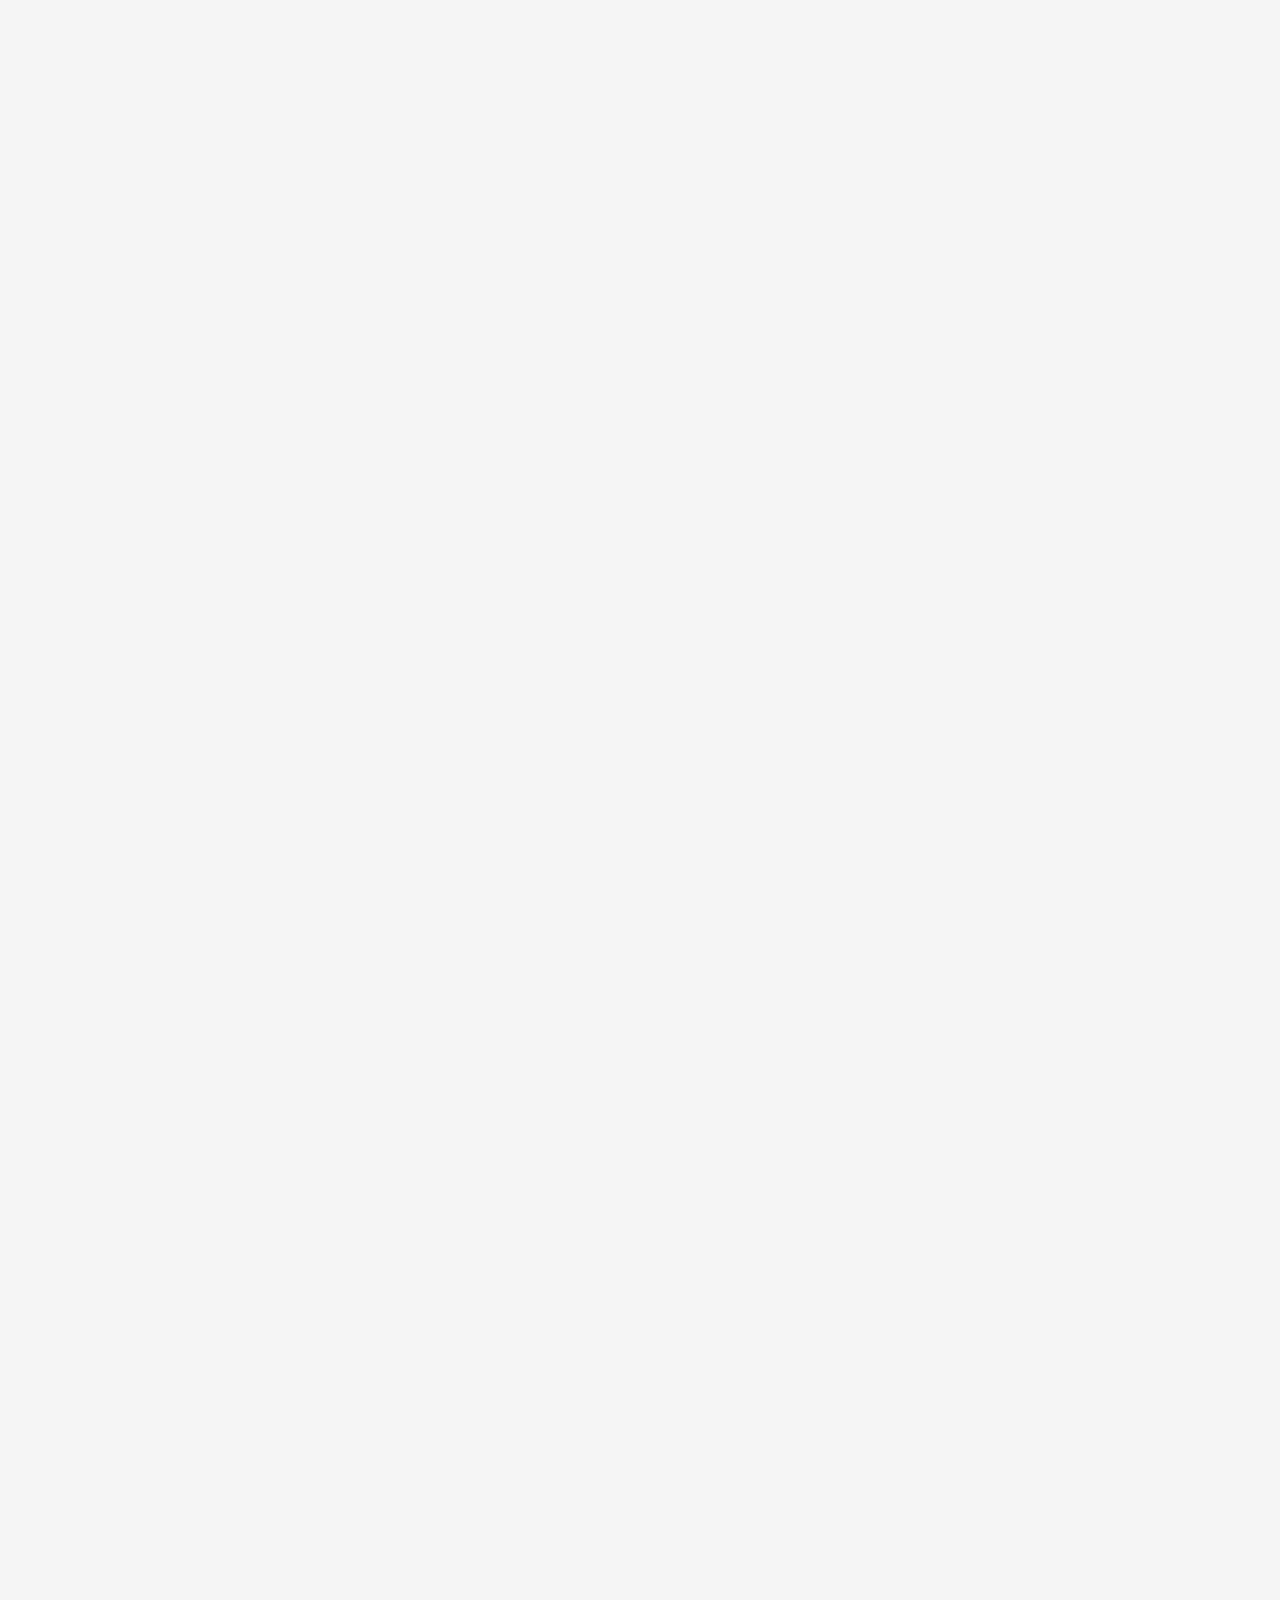
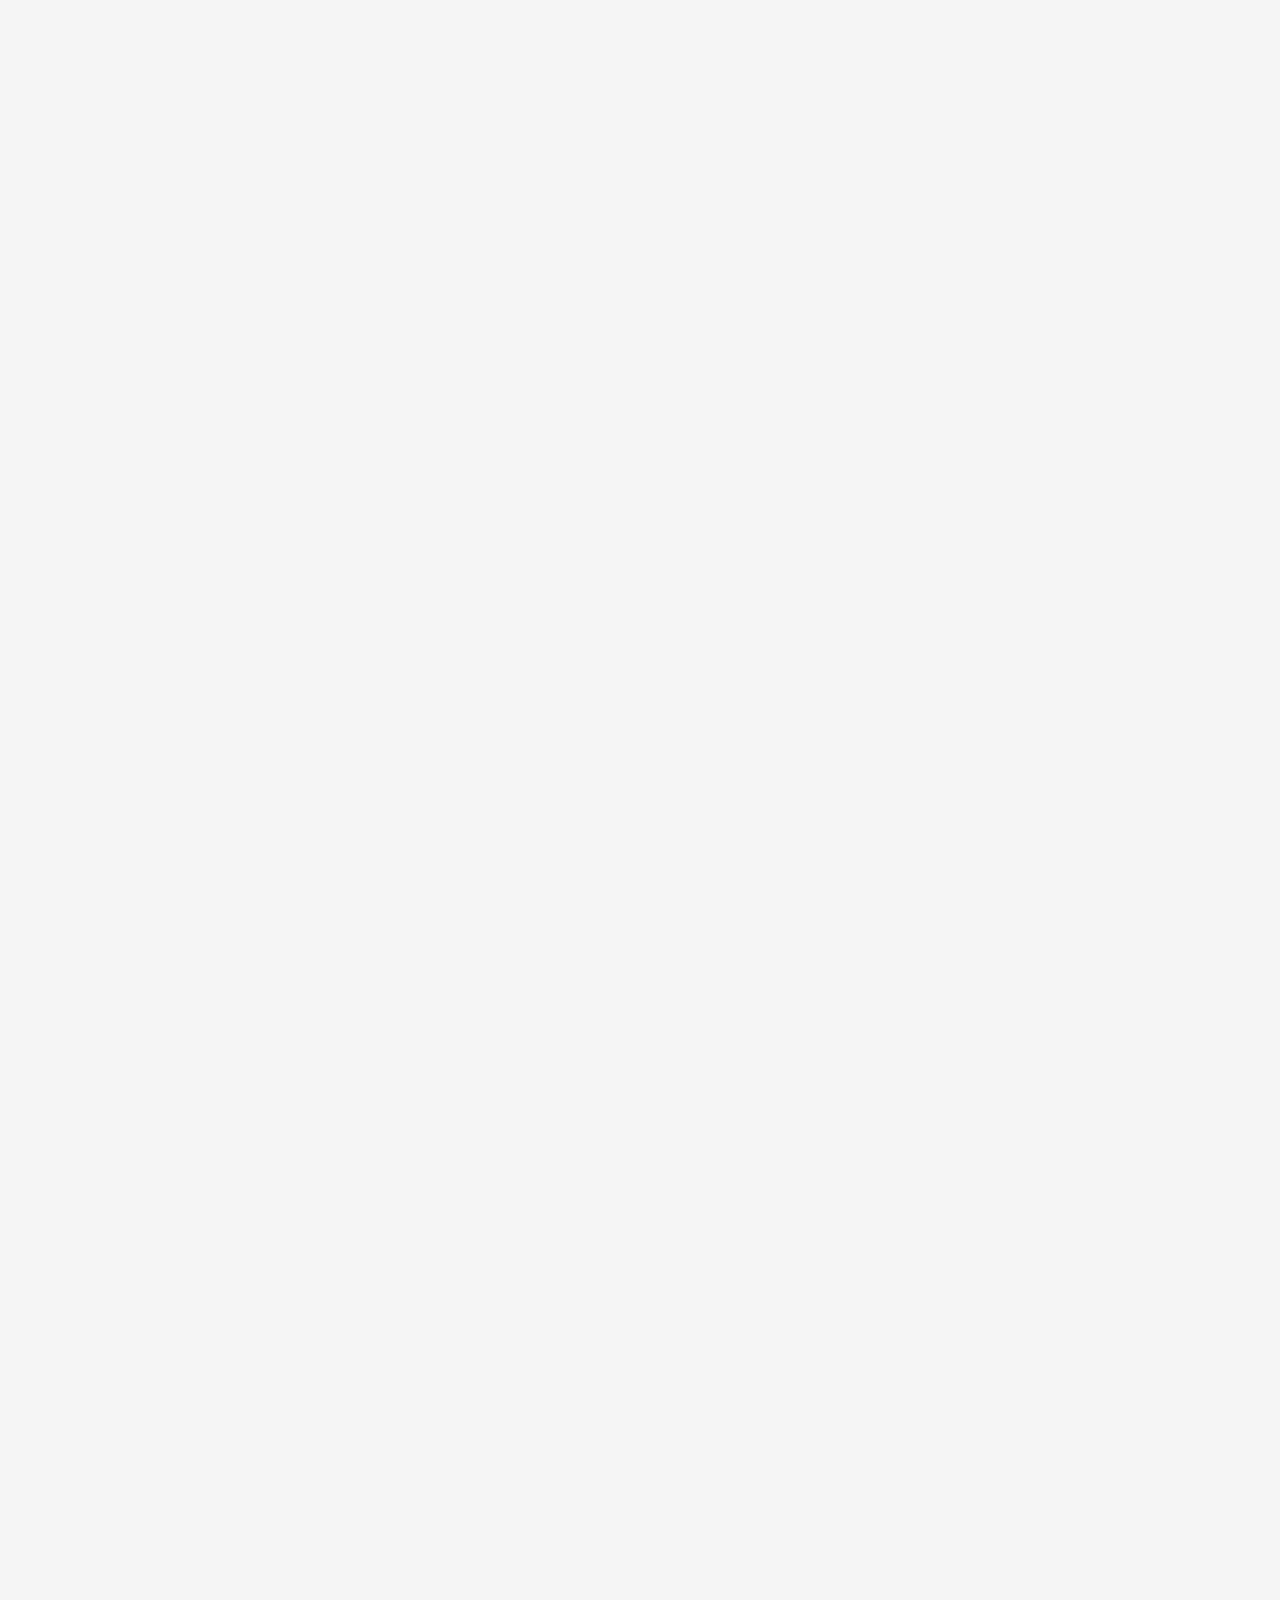
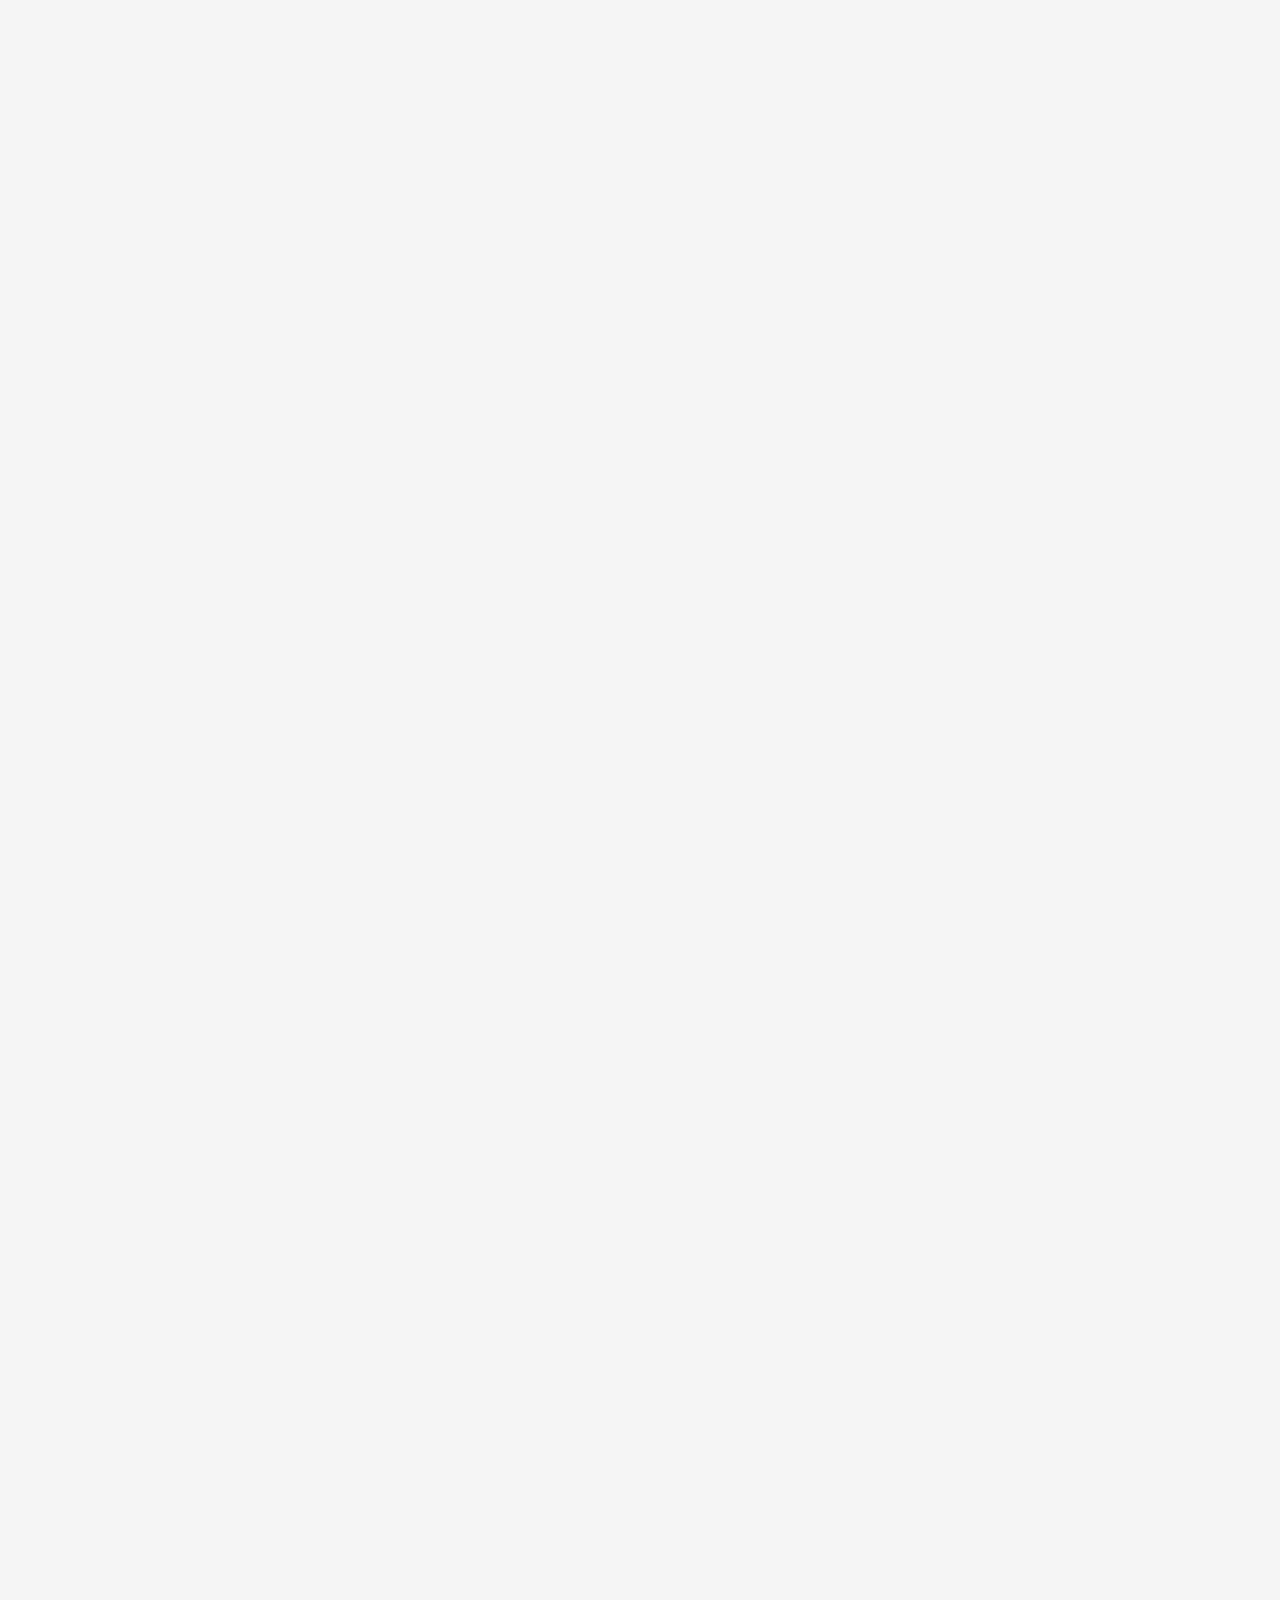
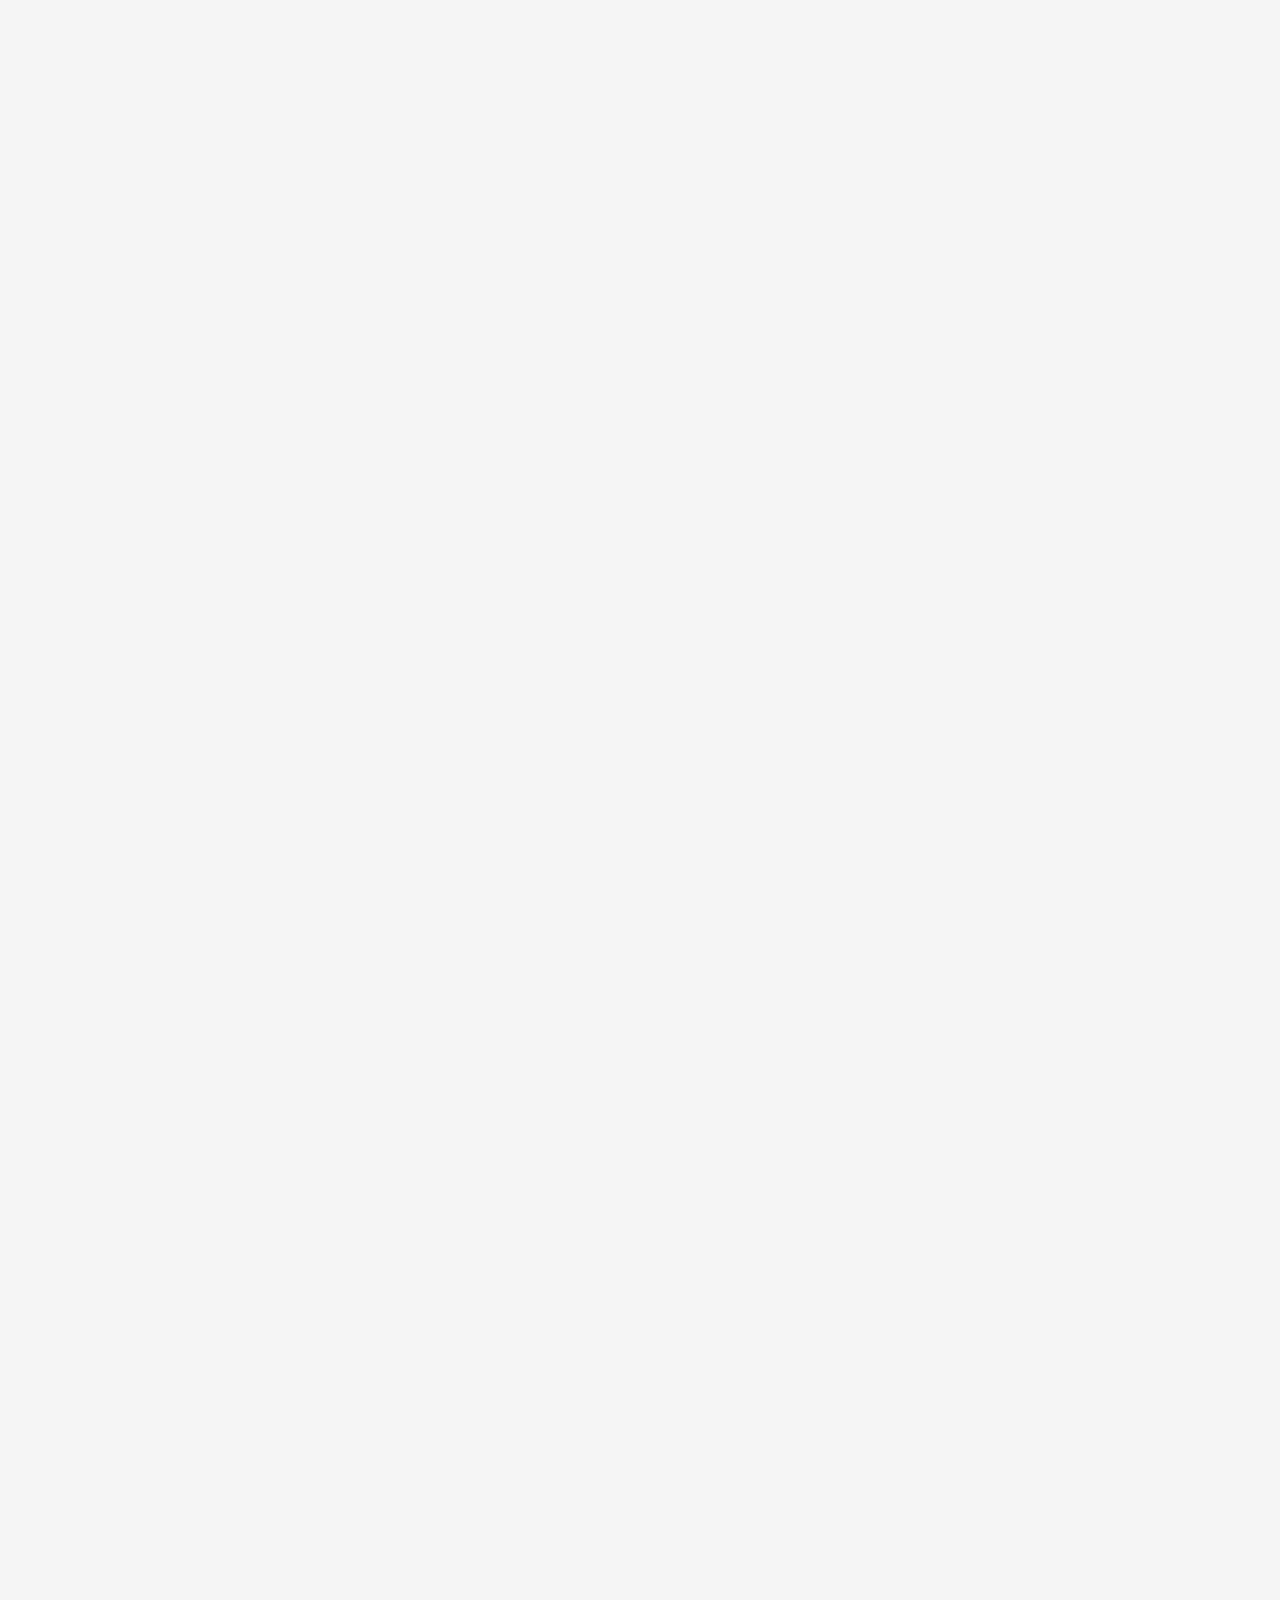
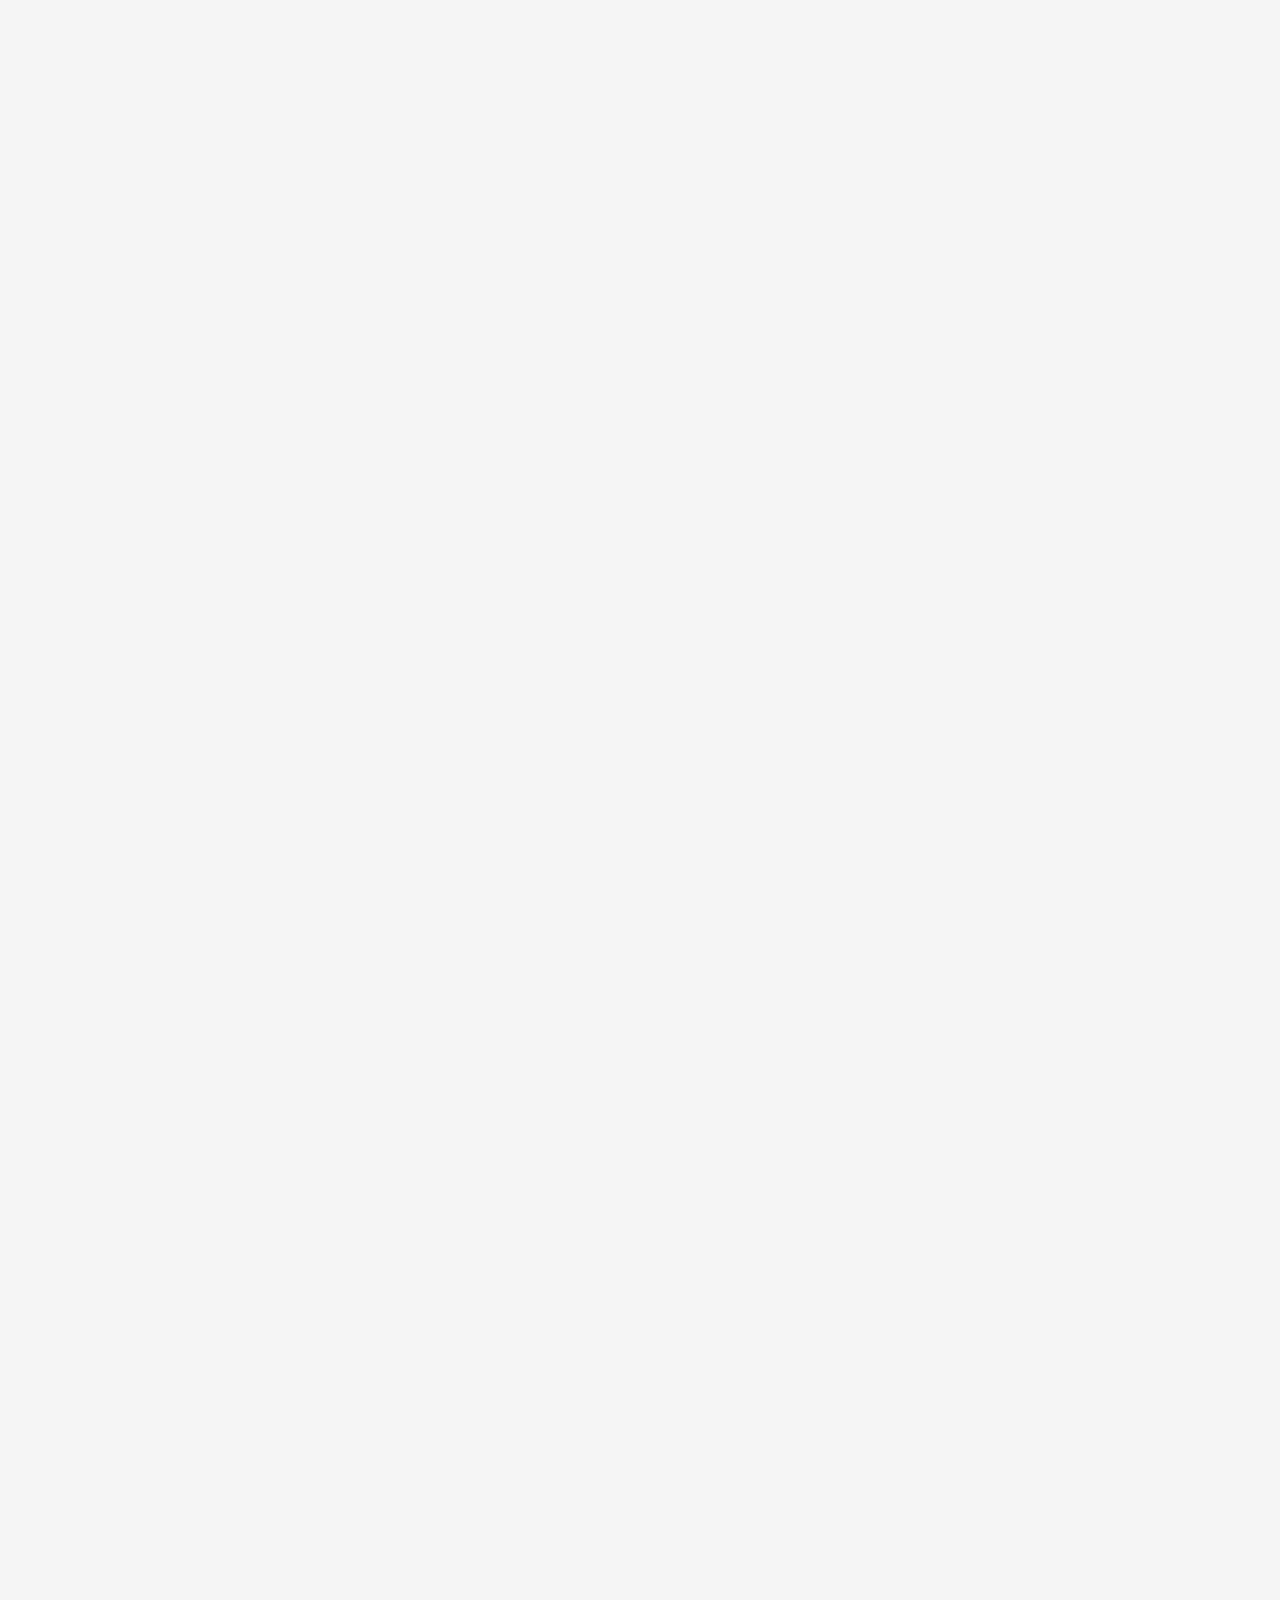
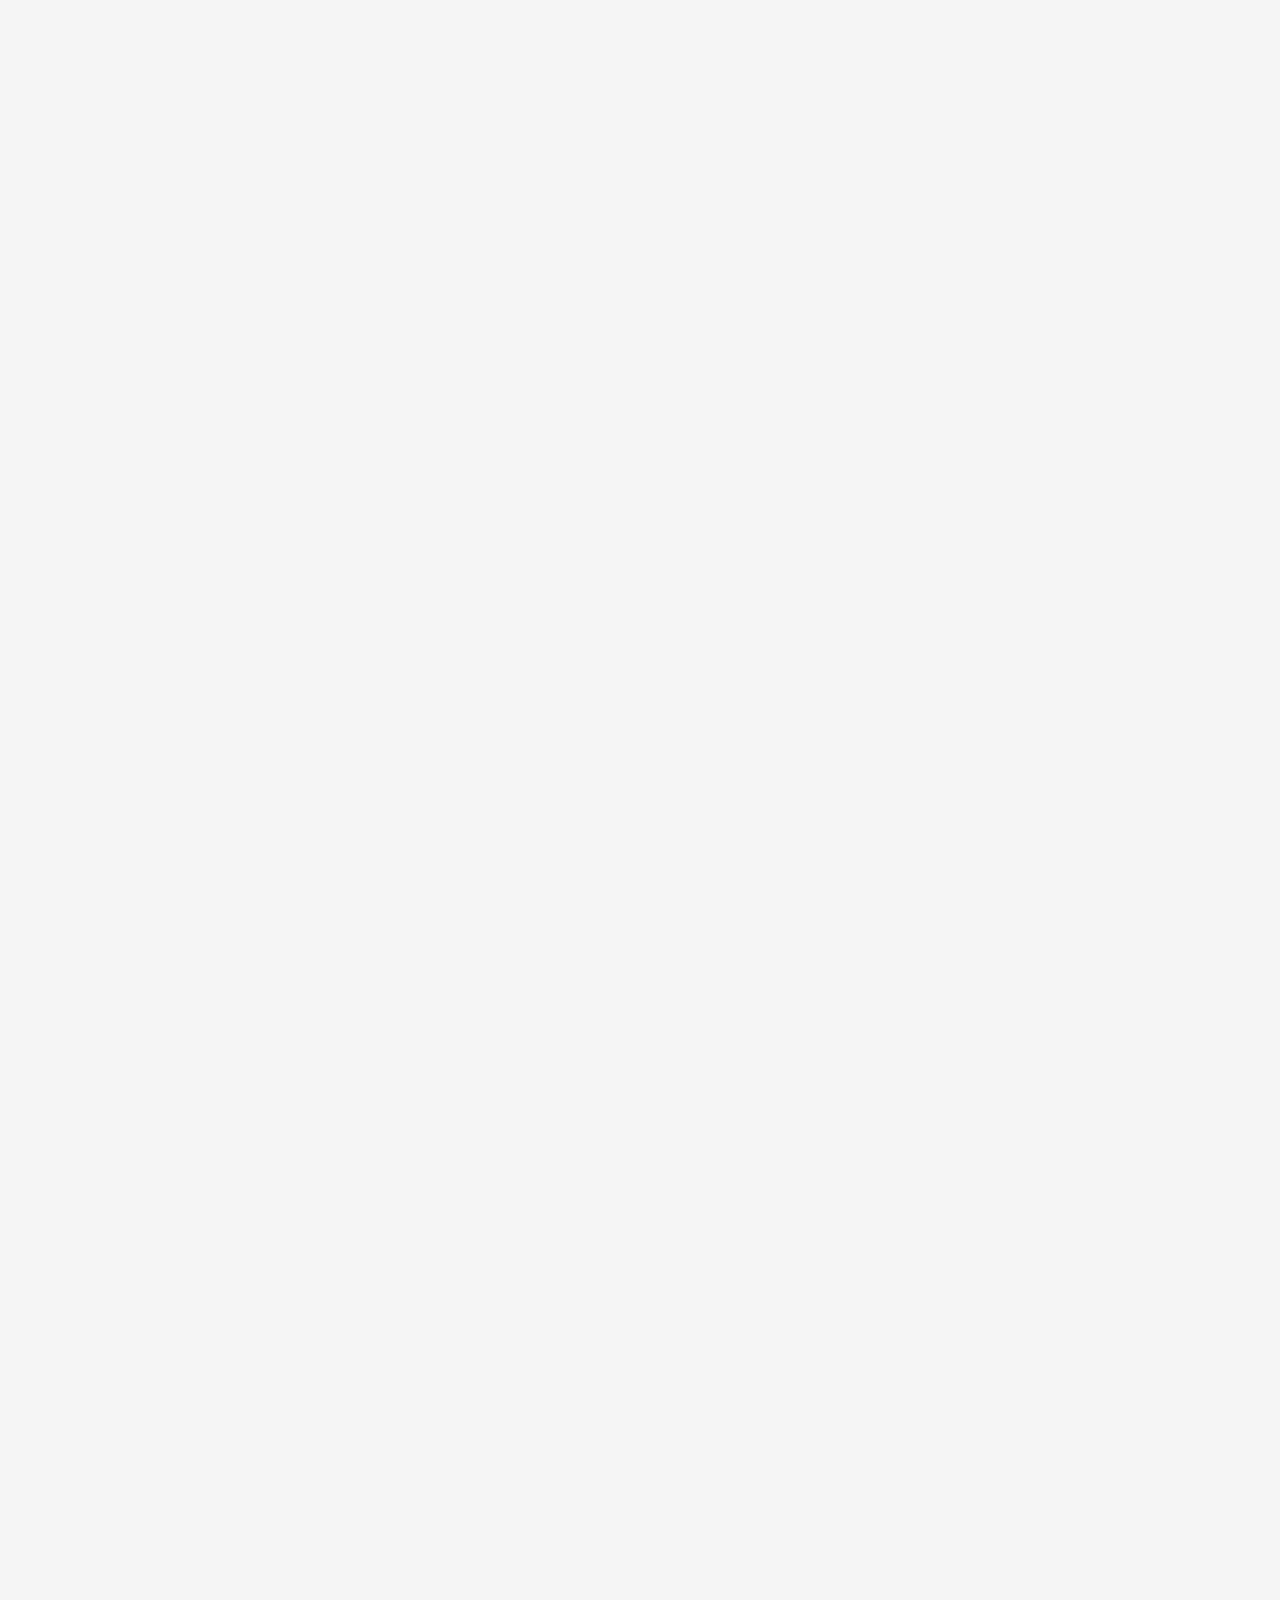
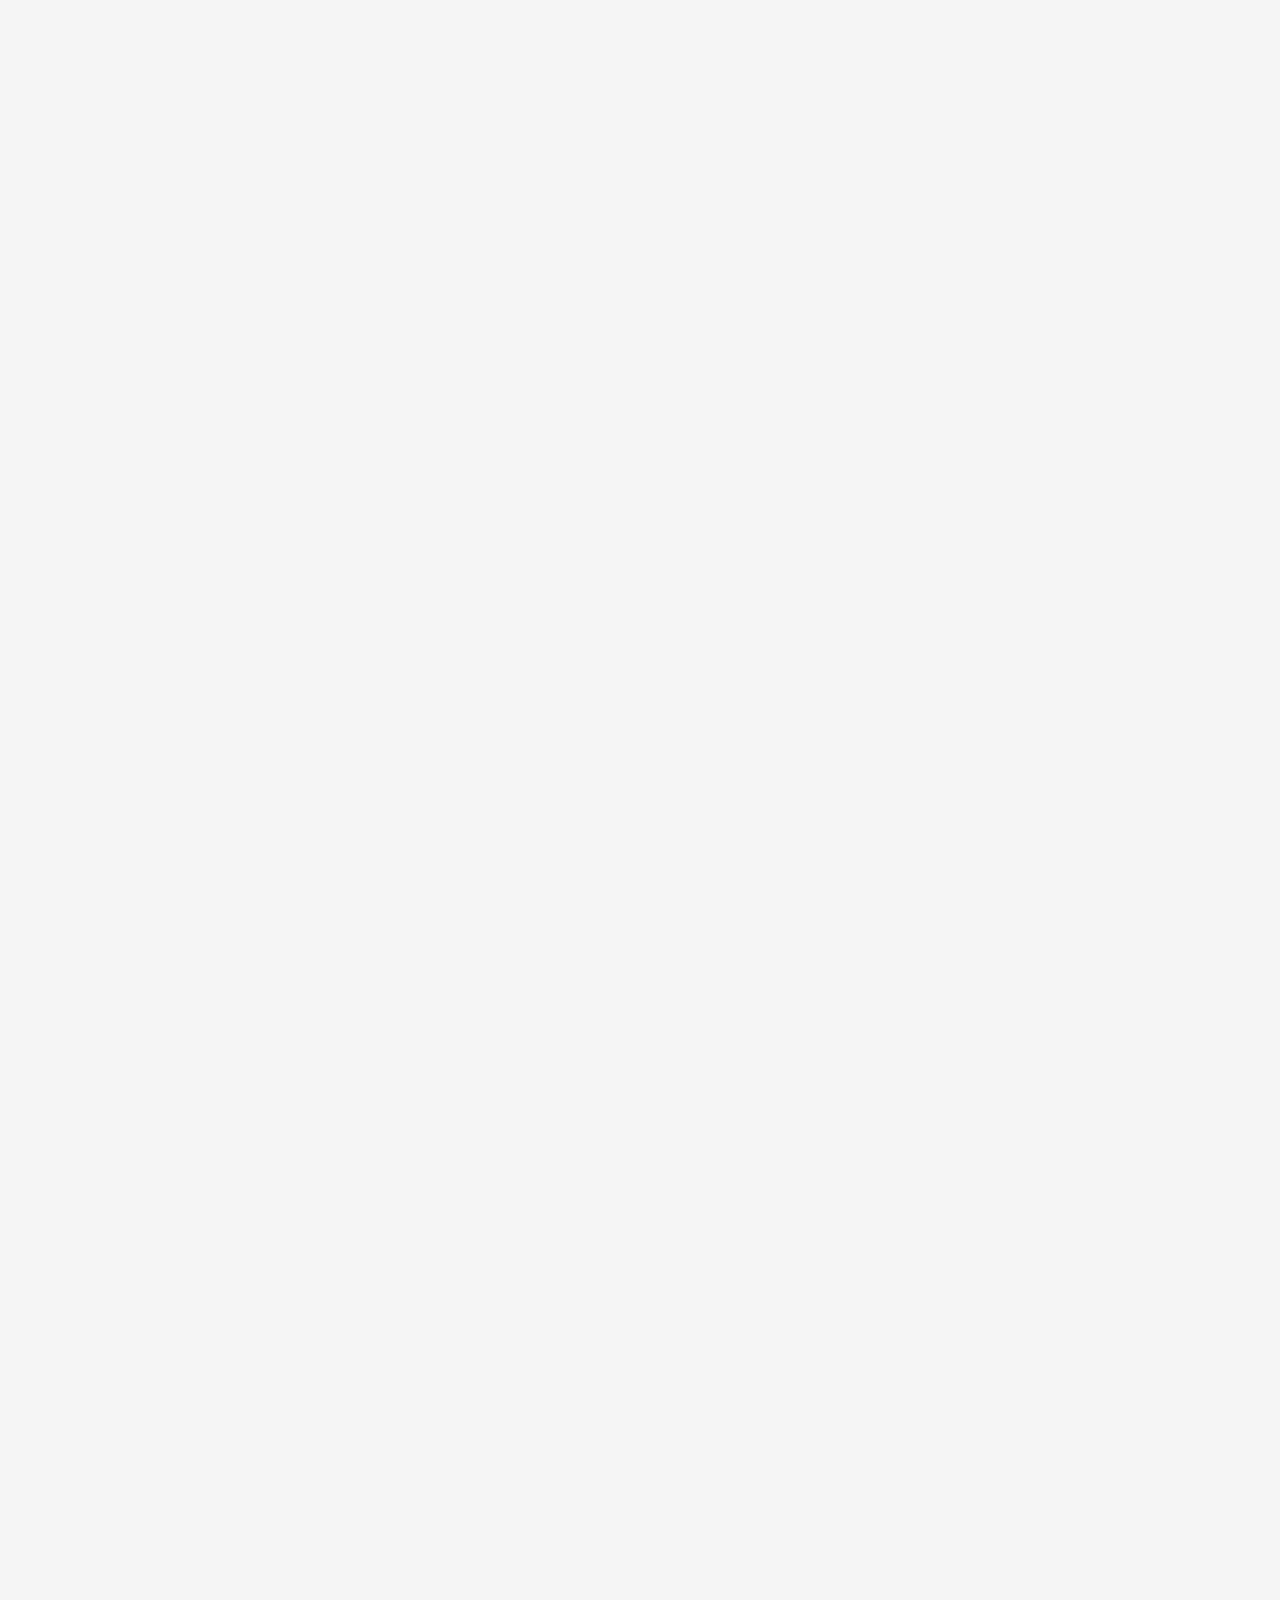
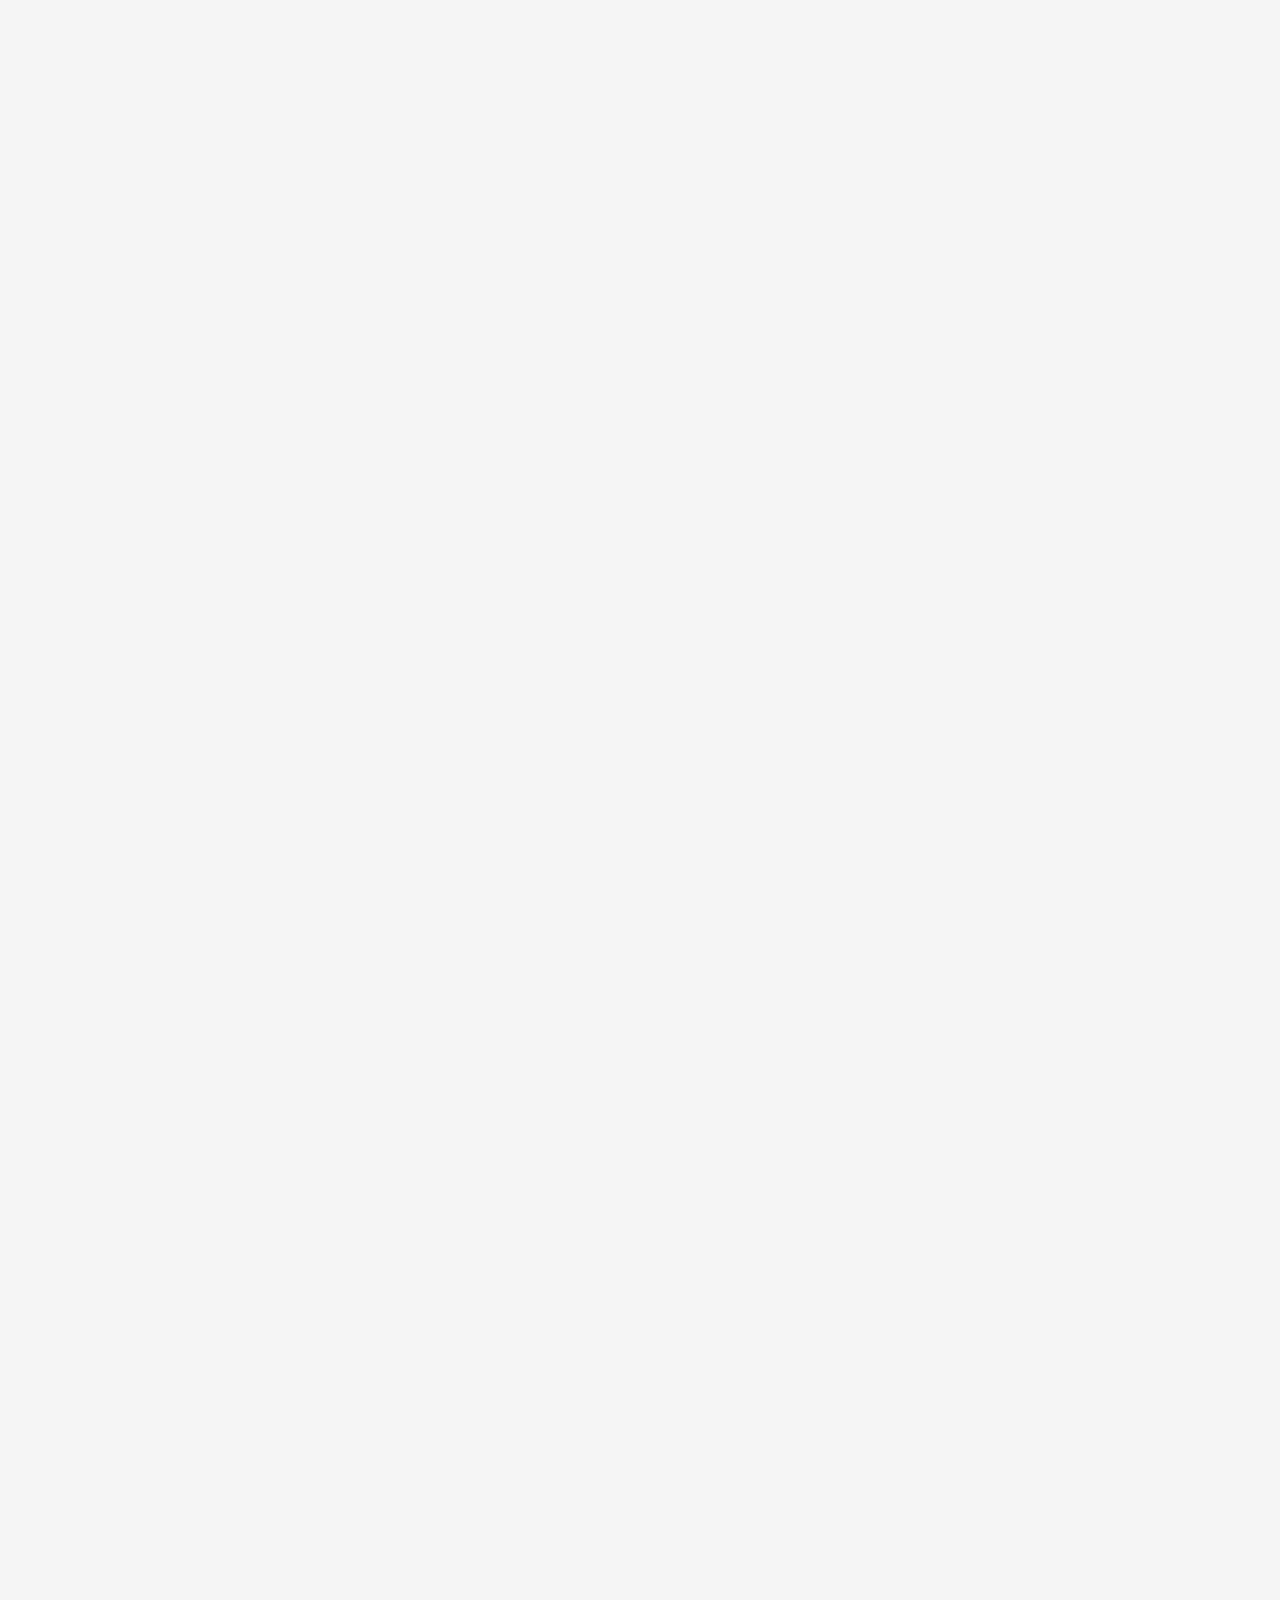
==== commit bb3a18d5: "Cambio en las rutas para la visualizacion correcta en github Pages" ====
--- a/index.html
+++ b/index.html
@@ -17,22 +17,23 @@
 
 
   <!-- Scrips api youtube -->
-  <script src="/javascript/metodos-api-youtube/ultimo-video.js"></script>
+  <script src="/Blog-DragoDo/javascript/metodos-api-youtube/ultimo-video.js"></script>
 </head>
 
 <body onload="videoDataJSON()">
   <!-- cabecero barra de navegacion-->
   <div class="container">
     <nav class="nav-main">
-      <img src="/assets/logos-y-marca/drago-do-logo-cuadrado.png" alt="Drago-Do Logo Youtube" class="nav-brand" />
+      <img src="/Blog-DragoDo/assets/logos-y-marca/drago-do-logo-cuadrado.png" alt="Drago-Do Logo Youtube"
+        class="nav-brand" />
       <p>Blogs de Drago</p>
       <ul>
-        <li><a href="/index.html">Inicio</a></li>
+        <li><a href="/Blog-DragoDo/index.html">Inicio</a></li>
         <li>
-          <a href="/redes-notas-consejos/redes-sociales.html">Redes Sociales</a>
+          <a href="/Blog-DragoDo/redes-notas-consejos/redes-sociales.html">Redes Sociales</a>
 
         <li>
-          <a href="/redes-notas-consejos/notas-consejos.html">Mis Notas y consejos</a>
+          <a href="/Blog-DragoDo/redes-notas-consejos/notas-consejos.html">Mis Notas y consejos</a>
         </li>
       </ul>
     </nav>
--- a/CSS/style.css
+++ b/CSS/style.css
@@ -66,10 +66,138 @@
   font-weight: bolder;
 }
 
+/* estilos para footer  de la pagina */
+.footer {
+  background-color: #f5f5f5;
+  padding: 20px;
+  font-size: 20px;
+}
+.row {
+  display: grid;
+  grid-template-columns: repeat(3, 1fr);
+  /* gap singnifica espaciado interno de cada grilla */
+  gap: 25px;
+  margin-bottom: 10px;
+}
+.footer-row > * {
+  display: flex;
+  justify-content: space-between;
+  align-items: center;
+}
+
 /* ESTILO PARA SHOW-LAST-VIDEO */
 
-.show-last-video {
-  margin: 10px;
-  background-color: royalblue;
+#show-last-video {
+  margin: 10px 0px 0px 0px;
+  background-image: url(/assets/logos-y-marca/banner-youtube.png);
+  background-size: 100%;
+  background-position: center;
   height: 350px;
-}
+  border-radius: 20px;
+}
+#show-last-video > * {
+  border-radius: 20px;
+}
+
+.gradiente {
+  background: linear-gradient(
+    to bottom,
+    rgba(0, 0, 0, 0.1),
+    rgba(0, 0, 0, 0.95)
+  );
+  width: 100%;
+  height: 100%;
+}
+
+#show-last-video > div > h2 {
+  padding: 150px 10px 0px;
+}
+
+#show-last-video > div > * {
+  color: white;
+  padding: 0px 20px;
+  text-shadow: black 2px 2px;
+  display: flex;
+  align-items: flex-end;
+  justify-content: flex-start;
+}
+
+#show-last-video > div > a {
+  justify-content: flex-end;
+}
+#show-last-video > div > a:hover {
+  color: red;
+}
+#show-last-video > div > a > i {
+  padding: 0px 10px;
+}
+
+/* clase boton */
+.btn {
+  cursor: pointer;
+  display: inline-block;
+  border: 0;
+  font-weight: bold;
+  font-family: sans-serif;
+  padding: 10px 10px;
+  background-color: blue;
+  color: white;
+  font-size: 15px;
+  border: 1px solid white;
+}
+.btn:hover {
+  background-color: rgba(255, 255, 255);
+  color: blue;
+  border: blue 1px solid;
+  border-radius: 2px;
+}
+
+/* Clase cards Video */
+.video-cards {
+  display: grid;
+  grid-template-columns: repeat(4, 1fr);
+  /* gap singnifica espaciado interno de cada grilla */
+  gap: 25px;
+  margin-bottom: 10px;
+}
+
+.video-cards img {
+  width: 100%;
+  height: 180px;
+}
+
+.video-cards h3 {
+  font-size: 20px;
+  font-weight: bold;
+}
+
+.video-cards-button {
+  display: flex;
+  align-items: center;
+  flex-direction: row;
+  justify-content: space-between;
+}
+
+/* Clase para estilo de redes sociales*/
+.social {
+  display: flex;
+  justify-content: space-between;
+  align-items: center;
+  margin: 10px 0px;
+  font-size: 150px;
+}
+.social #fb {
+  color: #3b5998;
+}
+.social #tw {
+  color: #1da1f2;
+}
+.social #yt {
+  color: #ff0000;
+}
+.social #ig {
+  color: #e1306c;
+}
+.social a :hover {
+  border-bottom: blue solid 2px;
+}
